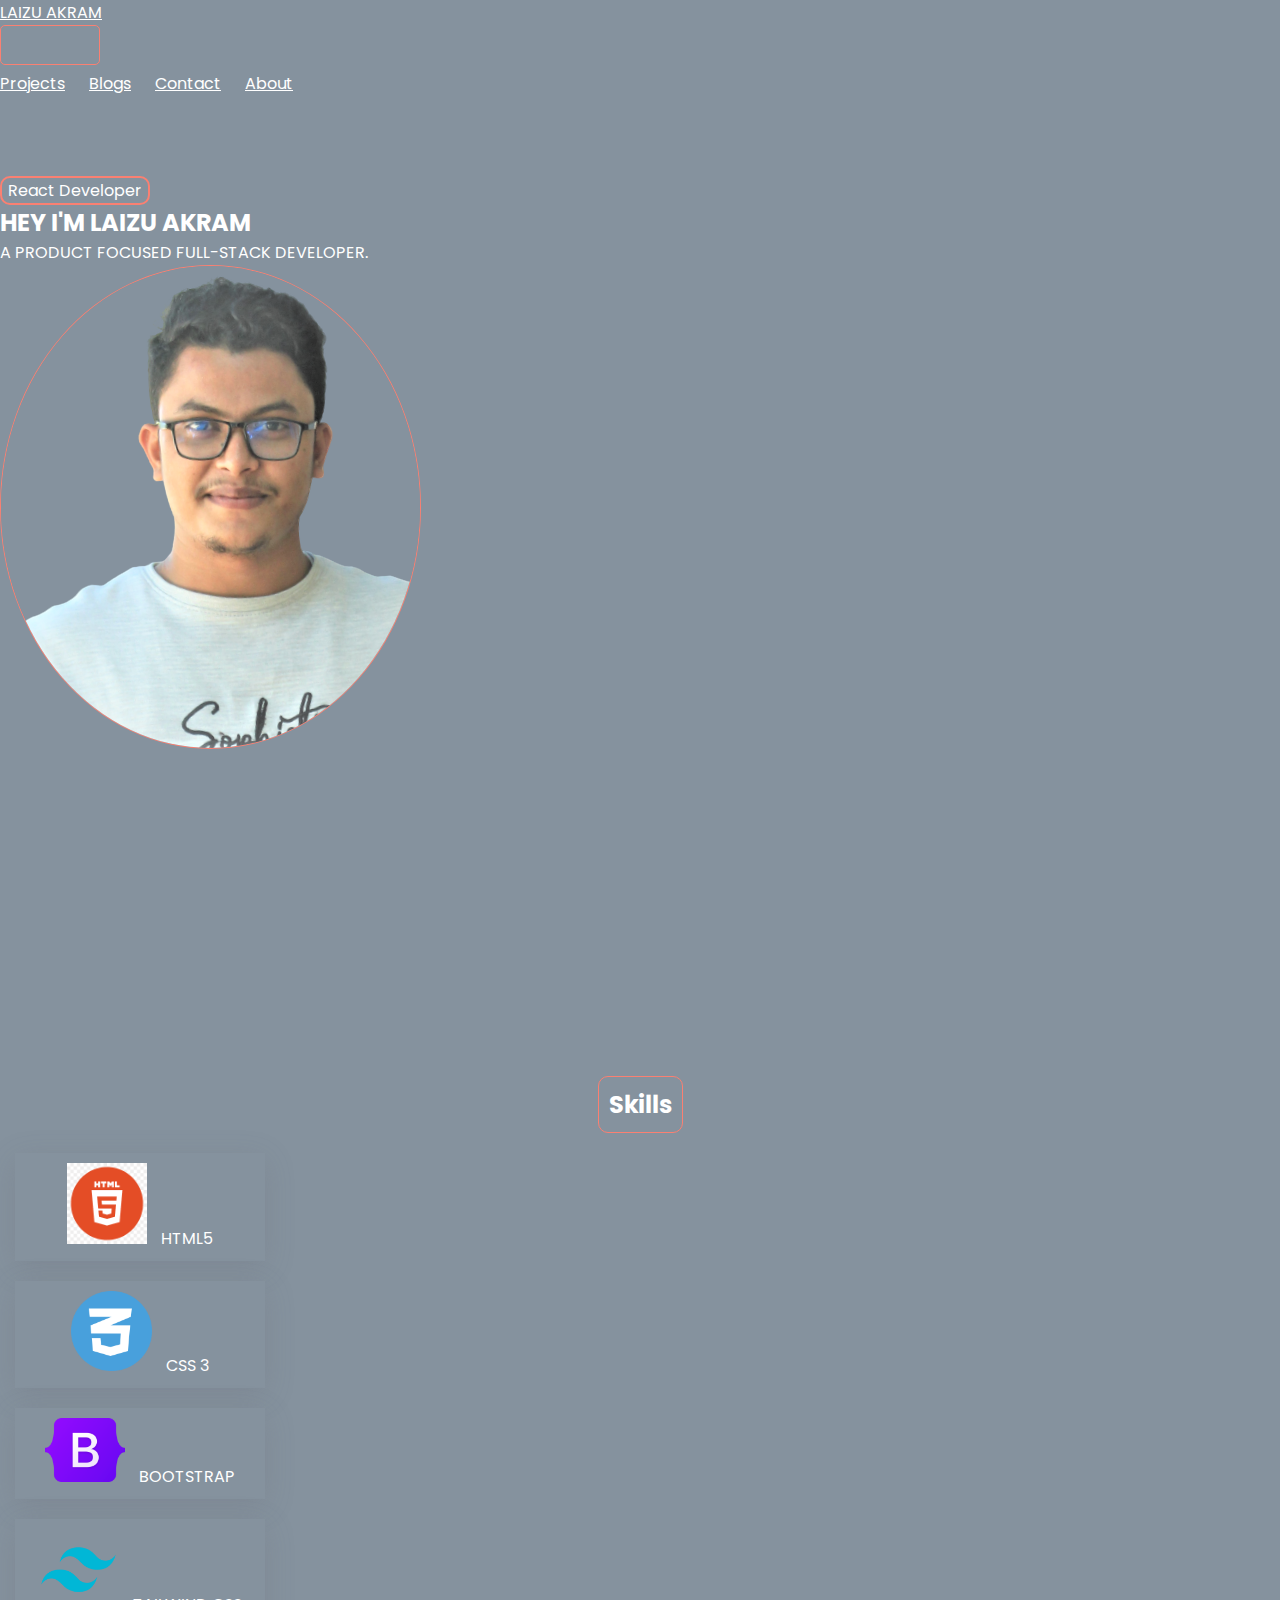
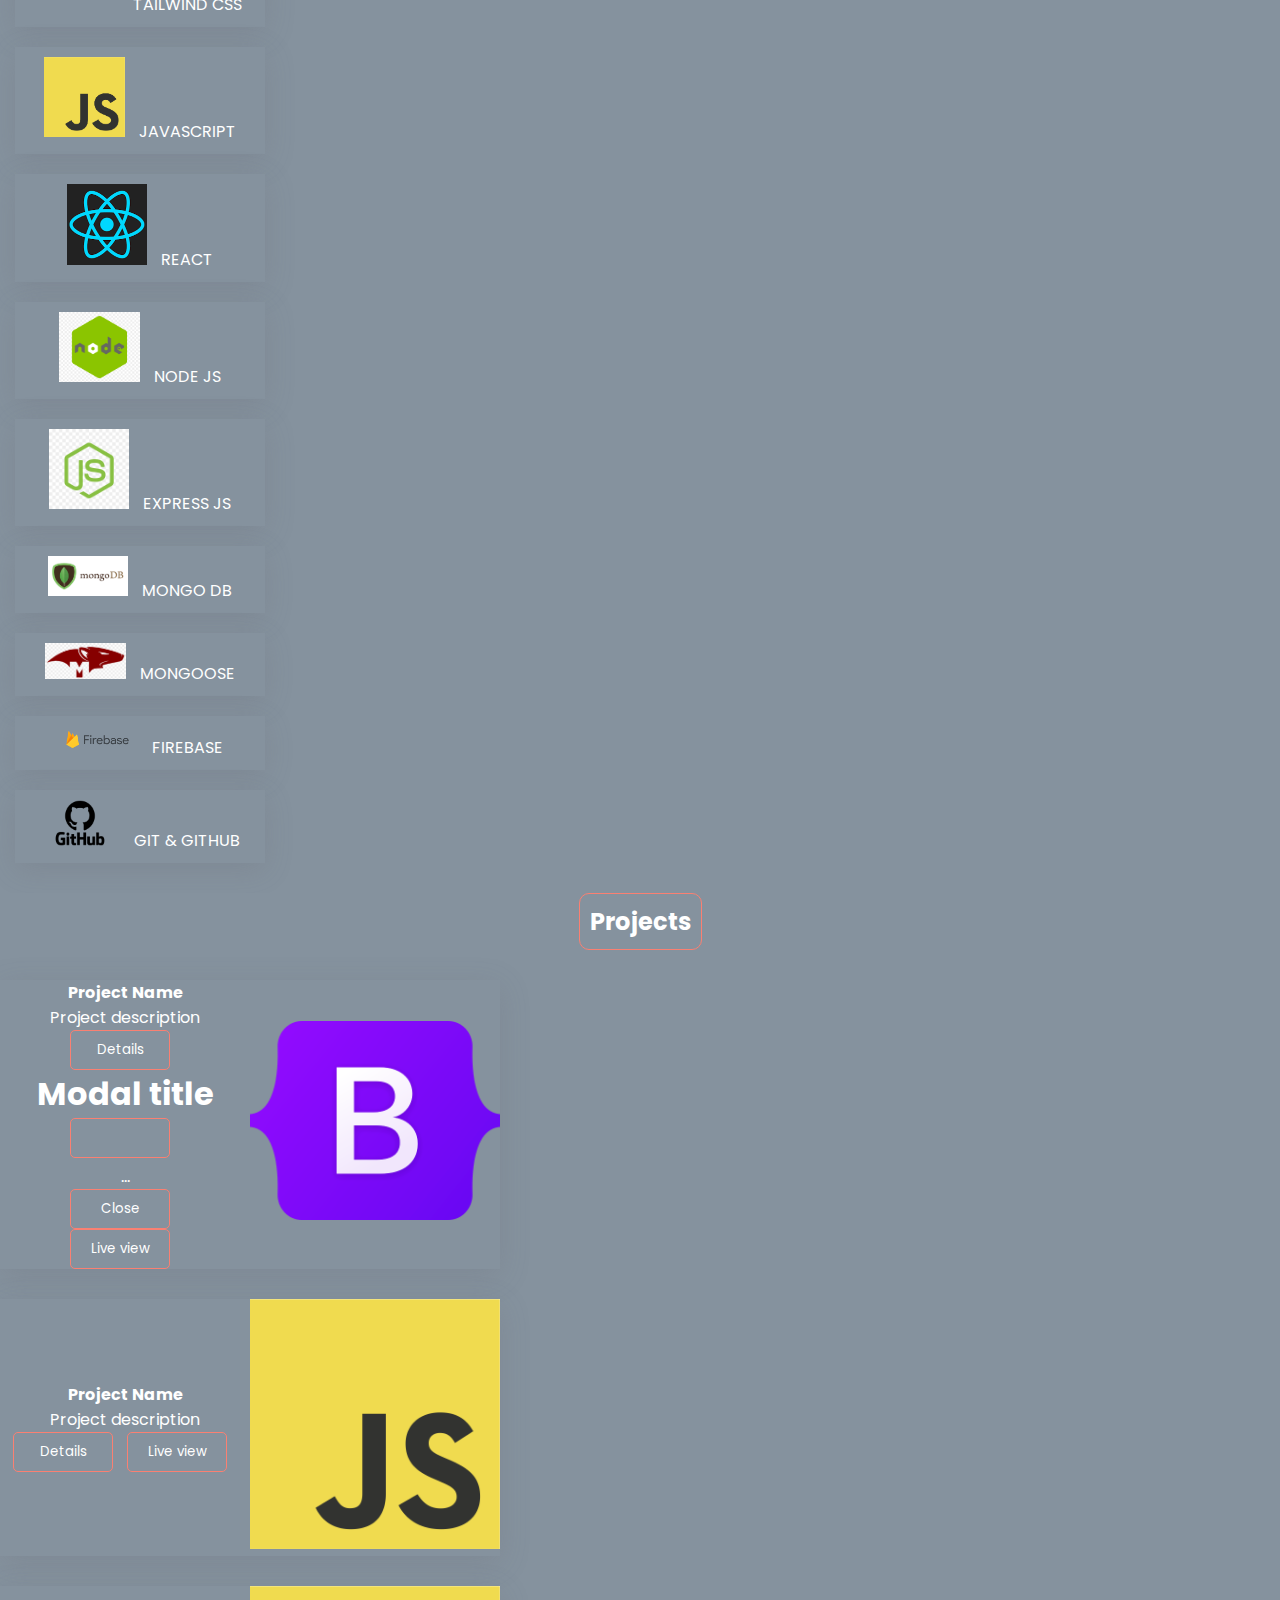
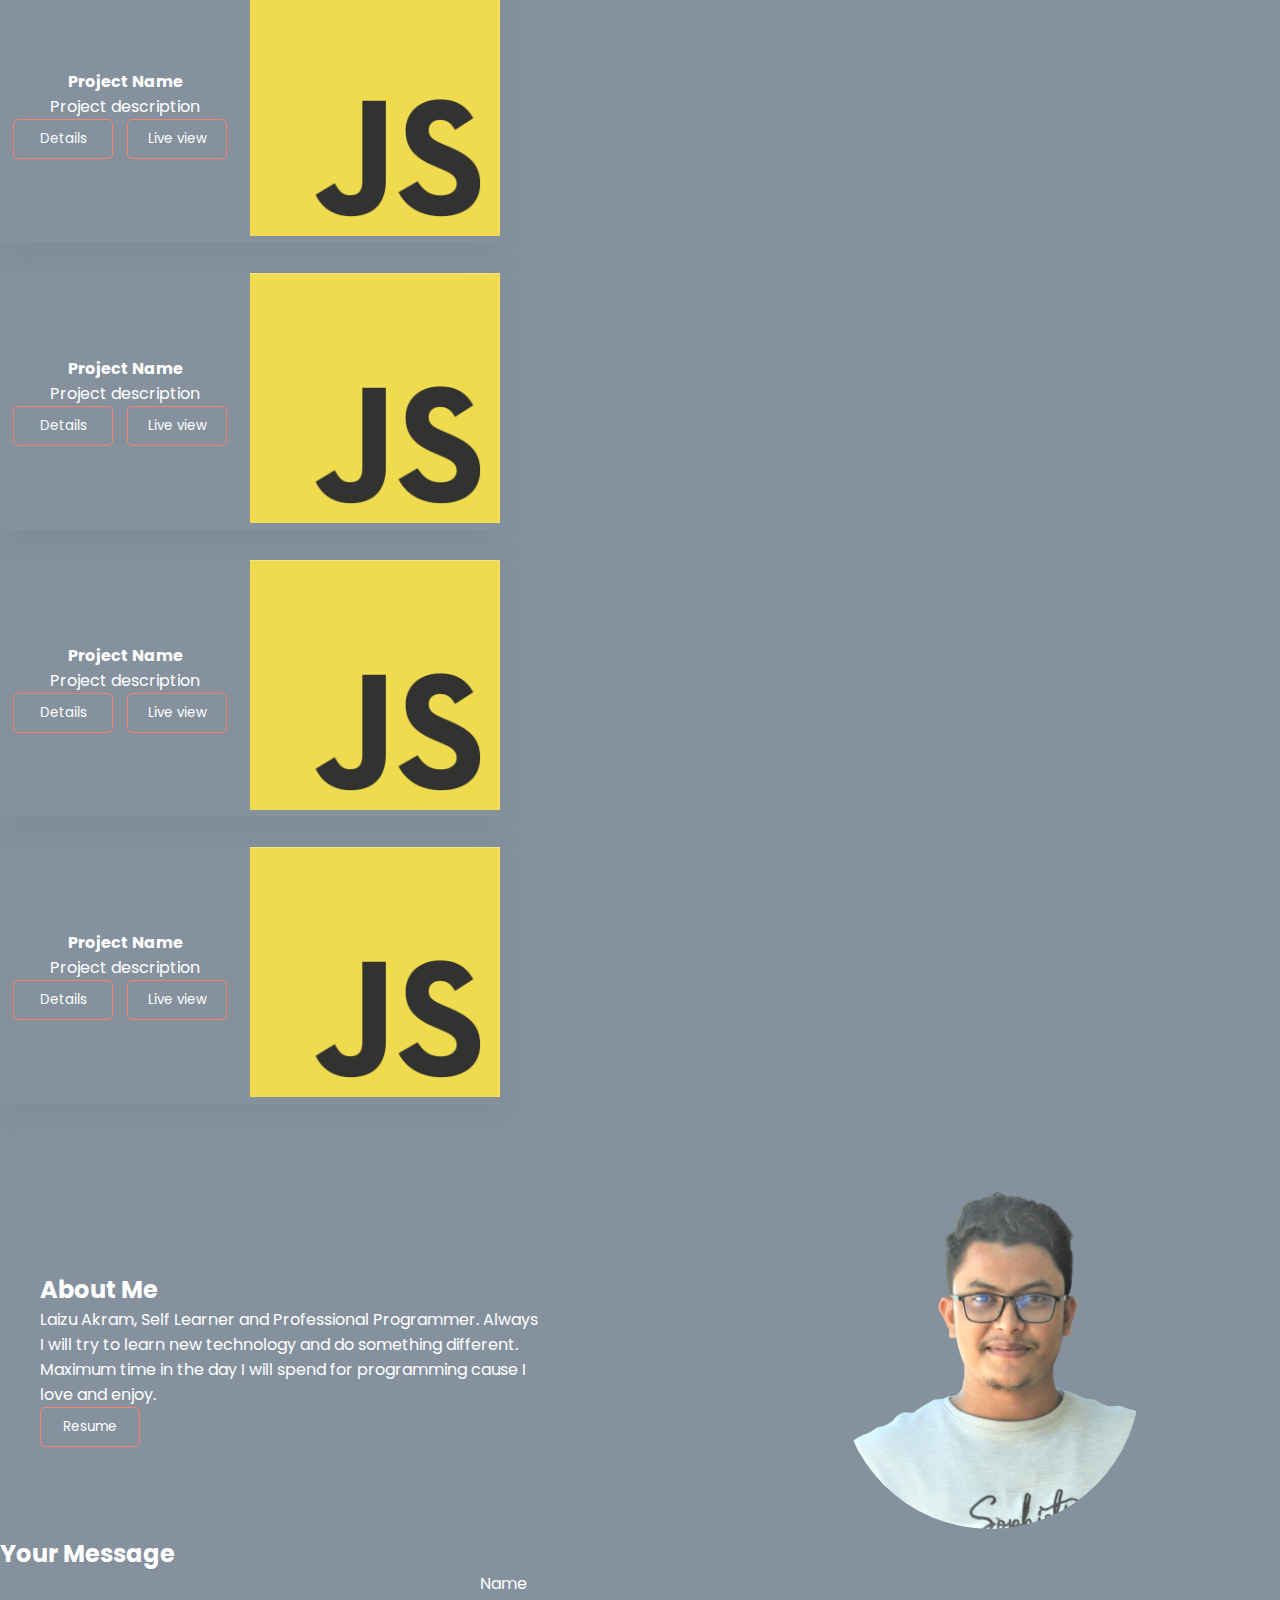
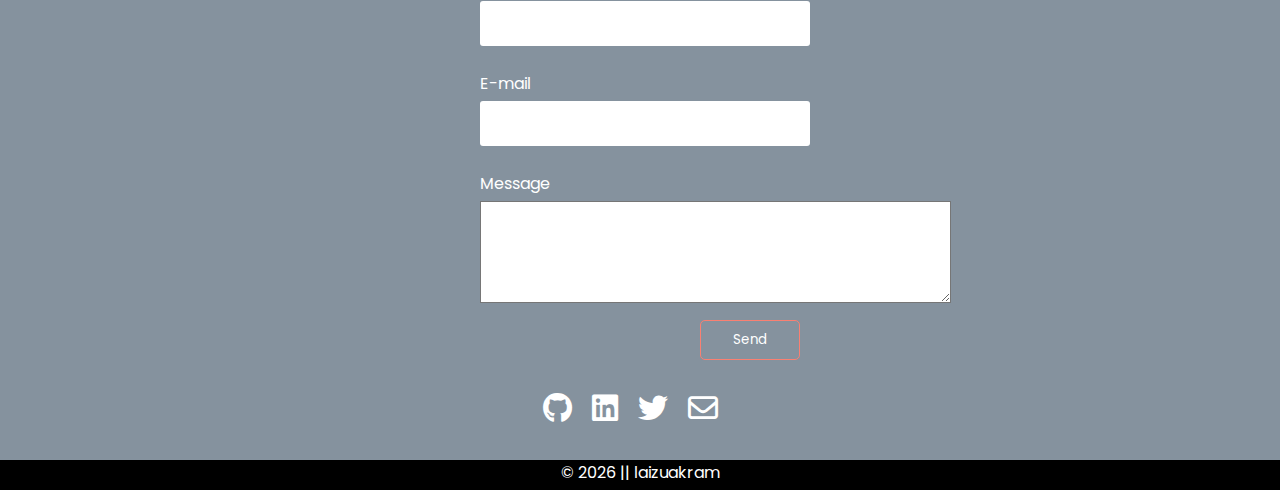
==== html/index.html @ 3538ae4a "change input focuse" ====
<!DOCTYPE html>
<html lang="en">

<head>
  <meta charset="UTF-8">
  <meta http-equiv="X-UA-Compatible" content="IE=edge">
  <meta name="viewport" content="width=device-width, initial-scale=1.0">

  <title>Laizu</title>

  <!-- Bootstrap CSS -->
  <link href="https://cdn.jsdelivr.net/npm/bootstrap@5.0.2/dist/css/bootstrap.min.css" rel="stylesheet"
    integrity="sha384-EVSTQN3/azprG1Anm3QDgpJLIm9Nao0Yz1ztcQTwFspd3yD65VohhpuuCOmLASjC" crossorigin="anonymous">

  <!--css stylesheet-->
  <link rel="stylesheet" href="../css/index.css">
  <link rel="stylesheet" href="../css/all.min.css">
  <link rel="stylesheet" href="../css/fontawesome.min.css">
</head>

<body>
  <main>
    <!-------
      navbar
    -------------->

    <nav class="navbar navbar-expand-lg navbar-dark">
      <div class="container-fluid">
        <div>
          <a class="navbar-brand text-light" href="#">
            LAIZU AKRAM
          </a>
        </div>
        <button class="navbar-toggler" type="button" data-bs-toggle="collapse" data-bs-target="#navbarNavAltMarkup"
          aria-controls="navbarNavAltMarkup" aria-expanded="false" aria-label="Toggle navigation">
          <span class="navbar-toggler-icon"></span>
        </button>
        <div class="collapse navbar-collapse justify-content-end" id="navbarNavAltMarkup">
          <div class="navbar-nav">
            <a class="nav-link" aria-current="page" href="#">Projects</a>
            <a class="nav-link" href="#">Blogs</a>
            <a class="nav-link" href="#">Contact</a>
            <a class="nav-link" href="#">About</a>

          </div>
        </div>
      </div>
    </nav>
    <!---Navbar end-->

    <!----------- --------------- --->
    <!---banner/ carousel start--->
    <section id="banner">
      <div class="container">
        <div class="row justify-content-between align-items-center">
          <div class="col-5">
            <p class="role">React Developer</p>
            <h2>HEY I'M LAIZU AKRAM </h2>
            <p>A PRODUCT FOCUSED <span class="fs-4 text-warning">FULL-STACK</span> DEVELOPER. </p>
          </div>
          <div class="col-5">
            <img class="banner-img" src="../images/banner.png" alt="developer photo">
          </div>
        </div>
      </div>
    </section>


    <!---========================-
      skills section start here-
      ======================---->
    <section id="skills">
      <h2 class="section-title">Skills</h2>
      <div class="container">
        <div class="row justify-content-between">
          <div class="skill col-3">
            <img src="../images/html.png" alt="html">
            <span>HTML5</span>
          </div>
          <div class="skill col-3">
            <img src="../images/5435244.png" alt="html">
            <span>CSS 3</span>
          </div>
          <div class="skill col-3">
            <img src="../images/bootstrap.png" alt="html">
            <span>BOOTSTRAP</span>
          </div>
          <div class="skill col-3">
            <img src="../images/tailwind.png" alt="html">
            <span>TAILWIND CSS</span>
          </div>
          <div class="skill col-3">
            <img src="../images/JavaScript-logo.png" alt="html">
            <span>JAVASCRIPT</span>
          </div>
          <div class="skill col-3">
            <img src="../images/react.png" alt="html">
            <span>REACT</span>
          </div>
          <div class="skill col-3">
            <img src="../images/node js.png" alt="html">
            <span>NODE JS</span>
          </div>
          <div class="skill col-3">
            <img src="../images/express js.png" alt="html">
            <span>EXPRESS JS</span>
          </div>
          <div class="skill col-3">
            <img src="../images/mongodb.png" alt="html">
            <span>MONGO DB</span>
          </div>
          <div class="skill col-3">
            <img src="../images/mongoose.png" alt="html">
            <span>MONGOOSE</span>
          </div>
          <div class="skill col-3">
            <img src="../images/firebase.png" alt="html">
            <span>FIREBASE</span>
          </div>
          <div class="skill col-3">
            <img src="../images/github.png" alt="html">
            <span>GIT & GITHUB</span>
          </div>
        </div>
      </div>
    </section>

    <!---========================-
      skills section END-
      =========0=============---->

    <section id="projects">
      <h2 class="section-title mt-5">Projects</h2>
      <div class="container">
        <div class="row justify-content-between">
          <div class="project col-5">
            <div class="project-title">
              <h4>Project Name</h4>
              <p>Project description</p>
              <!-- Button trigger modal -->
              <Button data-bs-toggle="modal" data-bs-target="#exampleModal">
                Details
              </Button>

              <!-- Modal -->
              <div class="modal fade" id="exampleModal" tabindex="-1" aria-labelledby="exampleModalLabel"
                aria-hidden="true">
                <div class="modal-dialog">
                  <div class="modal-content">
                    <div class="modal-header">
                      <h1 class="modal-title fs-5" id="exampleModalLabel">Modal title</h1>
                      <button type="button" class="btn-close" data-bs-dismiss="modal" aria-label="Close"></button>
                    </div>
                    <div class="modal-body">
                      ...
                    </div>
                    <div class="modal-footer">
                      <Button data-bs-dismiss="modal">Close</Button>
                    </div>
                  </div>
                </div>
              </div>
              <Button>Live view</Button>

            </div>
            <div class="project-img">
              <img src="../images/bootstrap.png" alt="">
            </div>
          </div>
          <div class="project col-5">
            <div class="project-title">
              <h4>Project Name</h4>
              <p>Project description</p>
              <Button>Details</Button>
              <Button>Live view</Button>
            </div>
            <div class="project-img">
              <img src="../images/JavaScript-logo.png" alt="">
            </div>
          </div>
          <div class="project col-5">
            <div class="project-title">
              <h4>Project Name</h4>
              <p>Project description</p>
              <Button>Details</Button>
              <Button>Live view</Button>
            </div>
            <div class="project-img">
              <img src="../images/JavaScript-logo.png" alt="">
            </div>
          </div>
          <div class="project col-5">
            <div class="project-title">
              <h4>Project Name</h4>
              <p>Project description</p>
              <Button>Details</Button>
              <Button>Live view</Button>
            </div>
            <div class="project-img">
              <img src="../images/JavaScript-logo.png" alt="">
            </div>
          </div>
          <div class="project col-5">
            <div class="project-title">
              <h4>Project Name</h4>
              <p>Project description</p>
              <Button>Details</Button>
              <Button>Live view</Button>
            </div>
            <div class="project-img">
              <img src="../images/JavaScript-logo.png" alt="">
            </div>
          </div>
          <div class="project col-5">
            <div class="project-title">
              <h4>Project Name</h4>
              <p>Project description</p>
              <Button>Details</Button>
              <Button>Live view</Button>
            </div>
            <div class="project-img">
              <img src="../images/JavaScript-logo.png" alt="">
            </div>
          </div>
        </div>
      </div>
    </section>

    <!--==========================
      about me section start here
    =============================-->
    <section id="about">
      <div class="about-description">
        <h2>About Me</h2>
        <p>Laizu Akram, Self Learner and Professional Programmer. Always I will try to learn new technology and do
          something different. Maximum time in the day I will spend for programming cause I love and enjoy. </p>
        <Button>Resume</Button>
      </div>
      <div class="about-image">
        <img src="../images/banner.png" alt="developer">
      </div>
    </section>

    <!--========================
    message  section start here
    ===========================-->

    <section id="message">
      <h2 class="text-center py-5 text-warning">Your Message</h2>

      <div class="message-box">
        <div class="message-input">
          <p>Name</p>
          <input type="text">
        </div>
        <div class="message-input">
          <p>E-mail</p>
          <input type="text" name="email">
        </div>
        <div class="message-input">
          <p>Message</p>
          <textarea cols="40" rows="5"></textarea>
        </div>
        <div class="submit-button">
          <Button>Send</Button>
        </div>
      </div>
    </section>

    <!--=====================
    social link 
    ========================-->
    <section id="social-icon">
      <a href="https://github.com/laizuakram1" target="_blank">
        <i class="fa-brands fa-github"></i>
      </a>
      <a href="https://www.linkedin.com/in/laizu-akram-b37353201/" target="_blank">
        <i class="fa-brands fa-linkedin"></i>
      </a>
      <a href="https://twitter.com/LaizuAkram" target="_blank">
        <i class="fa-brands fa-twitter"></i>
      </a>
      <a href="https://mail.google.com/mail/u/0/#inbox" target="_blank">
        <i class="fa-regular fa-envelope"></i>
      </a>


    </section>

  </main>
  <footer>
    <span>&COPY; <script>document.write( new Date().getFullYear() );</script> || laizuakram</span>
  </footer>













  <!-- Bootstrap Bundle with Popper -->
  <script src="https://cdn.jsdelivr.net/npm/bootstrap@5.0.2/dist/js/bootstrap.bundle.min.js"
    integrity="sha384-MrcW6ZMFYlzcLA8Nl+NtUVF0sA7MsXsP1UyJoMp4YLEuNSfAP+JcXn/tWtIaxVXM"
    crossorigin="anonymous"></script>
</body>

</html>
---- css/index.css ----
/* googel font */
@import url('https://fonts.googleapis.com/css2?family=Poppins:ital,wght@0,100;0,200;0,300;0,400;0,500;1,100;1,200;1,300;1,400&family=Raleway:ital,wght@0,400;0,500;1,300&display=swap');


*{
    margin:0;
    padding:0;
    font-family: 'Poppins', sans-serif;
    background-color: #85929E ;
    box-sizing: border-box;
    color:white;

}
Button{
    width:100px;
    height:40px;
    border:1px solid #FA8072;
    border-radius: 5px;
    margin-right: 10px;
    transition:0.3s;
}
Button:hover{
    background-color: #FA8072;
    border:none;
    border-radius: 3px;
}
.nav-link{
    transition:0.3s;
    margin-right: 20px;
    
}

.nav-link:hover{
    background-color: #FA8072;
    border-radius: 5px;
    border: none;  
}

/*banner style start*/
#banner{
    height:100vh;
    margin-top: 80px; 
   
}
.role{
    width:150px;
    text-align: center;
    border:2px solid #FA8072 ;
    border-radius: 10px;
}
.banner-img{
    border:1px solid #FA8072;
    border-radius:100%;
}

/*------banner style end------*/

/*===============
skills section style start here
==============================*/
#skills{
    text-align: center;
}
.skill{
    width:250px;
    padding:10px;
    margin: 20px 15px;
    box-shadow: rgba(100, 100, 111, 0.2) 0px 7px 29px 0px;
    transition:0.3s;
    
}
.skill:hover{
    background-color:#FA8072;
    border-radius: 3px;
    border:none;
}
.skill img{
    width:35%;
    margin-right:10px;
}

/*===============  
skills section style end here
==============================*/

/*project section style start here*/
#projects{
    margin-top:30px;
    margin-bottom:80px;
    text-align: center;
}
.project{
    width:500px;
    display:flex;
    margin-top: 30px;
    justify-content: space-between;
    align-items: center;
    box-shadow: rgba(100, 100, 111, 0.2) 0px 7px 29px 0px;
    transition:0.3s;
    
   
}

.project-title{
    width:50%;
    text-align: center;

    
    
}

.project-img{
    width:50%;
}

.project-img img{
    width:100%;

    
}

.section-title{
    border:1px solid #FA8072;
    border-radius: 10px;
    text-align: center;
    padding:10px;
    display:inline-block;
    transition:0.3s;
}
.section-title:hover{
    background-color:#FA8072;
    border:none;
    border-radius: 5px;
    cursor:pointer;
}

/*project section style end*/


/*about section style start here*/
#about{
    max-width: 1200px;
    display:flex;
    justify-content: space-between;
    align-items: center;
   margin:auto;
}
.about-description{
    width:500px;
}
.about-image{
    width:500px;
    text-align:center;
}
.about-image img{
    width:300px;
    border-radius: 300px;
    
}
/*about section style end here*/



/*message section style start here*/
#message{
    width:100%;
    justify-content: center;
    
   
}
.message-box{
    width:400px;
    margin-left:480px;
  
}
.message-input p{
    margin-bottom: 5px;
}
.message-input input {
    width: 330px;
    height: 45px;
    border-radius: 3px;
    border-style: none;
    background-color: white;
    margin-bottom: 25px;
}

.message-input textarea{
    background-color: white;
}
.submit-button {
    text-align: end;
    margin-right: 70px;
    margin-top: 10px;
}

input:focus { 
    outline: none !important;
    border-color: #FFA500;
    box-shadow: 0 0 10px #FFA500;
}
textarea:focus{
    outline:none !important;
    border-color:#FFA500;
    box-shadow: 0 0 10px #FFA500;
}

/*social linke style*/

#social-icon{
    height:100px;
    display:flex;
    justify-content: center;
    align-items: center;
}
#social-icon a i{
    margin-right:20px;
    font-size: 30px;
    color:white;
    transition: 0.3s;
}
#social-icon a i:hover{
    color:#FA8072;
}


footer{
    background-color: black;
    height:30px;
    text-align: center;

}
footer span{
    background-color: black;
    color:white;
}
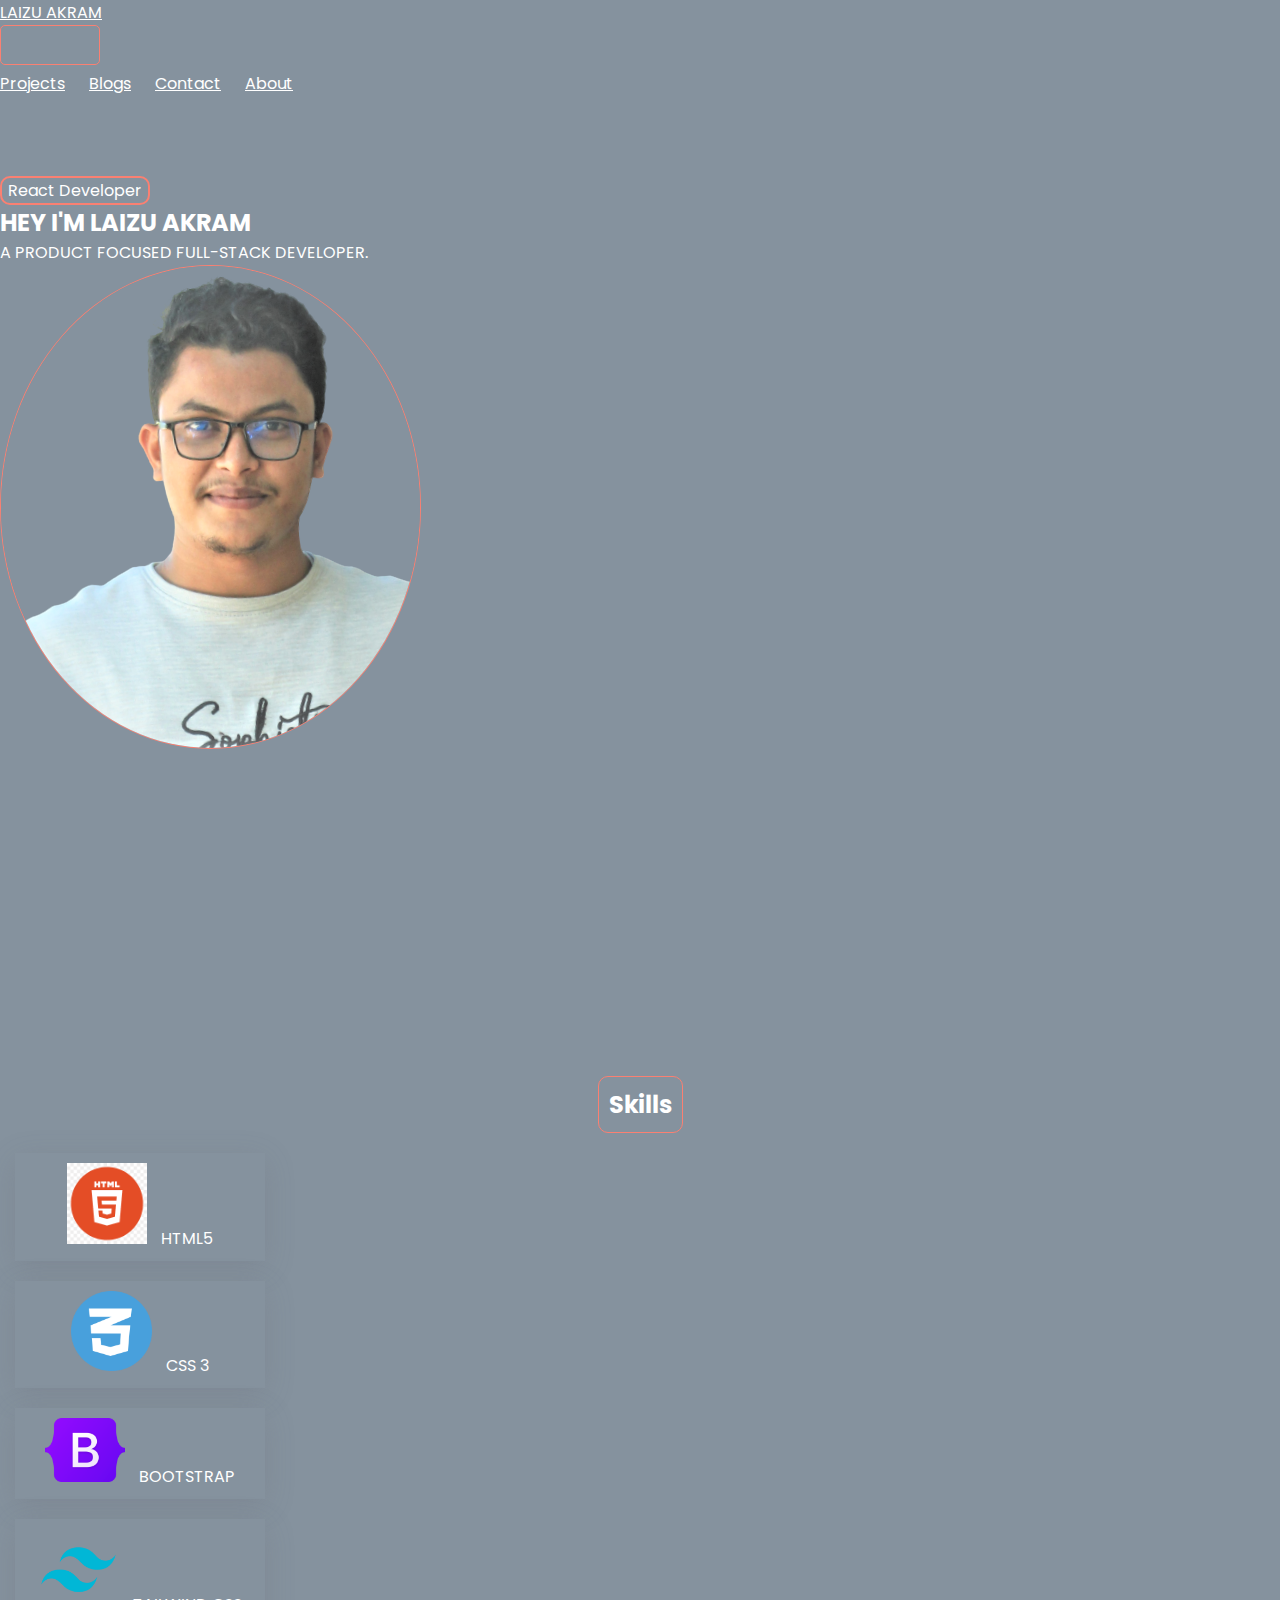
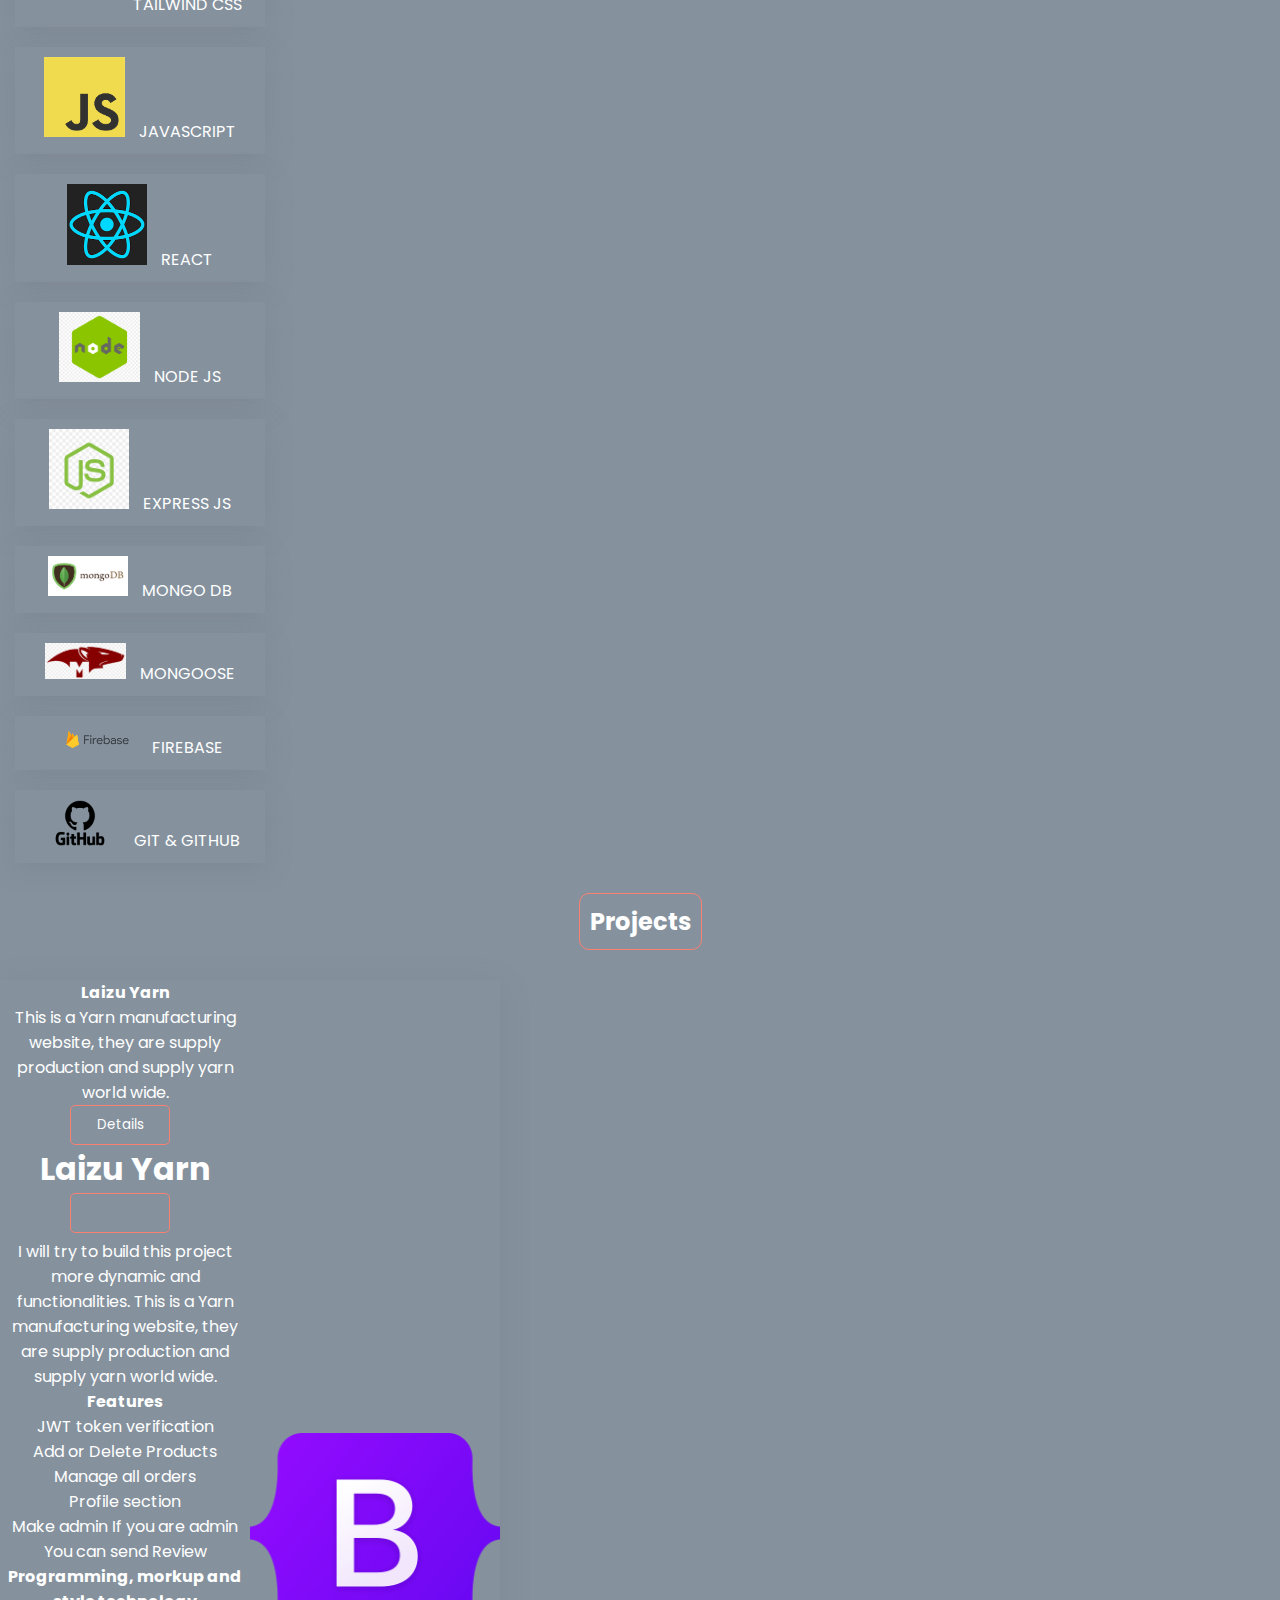
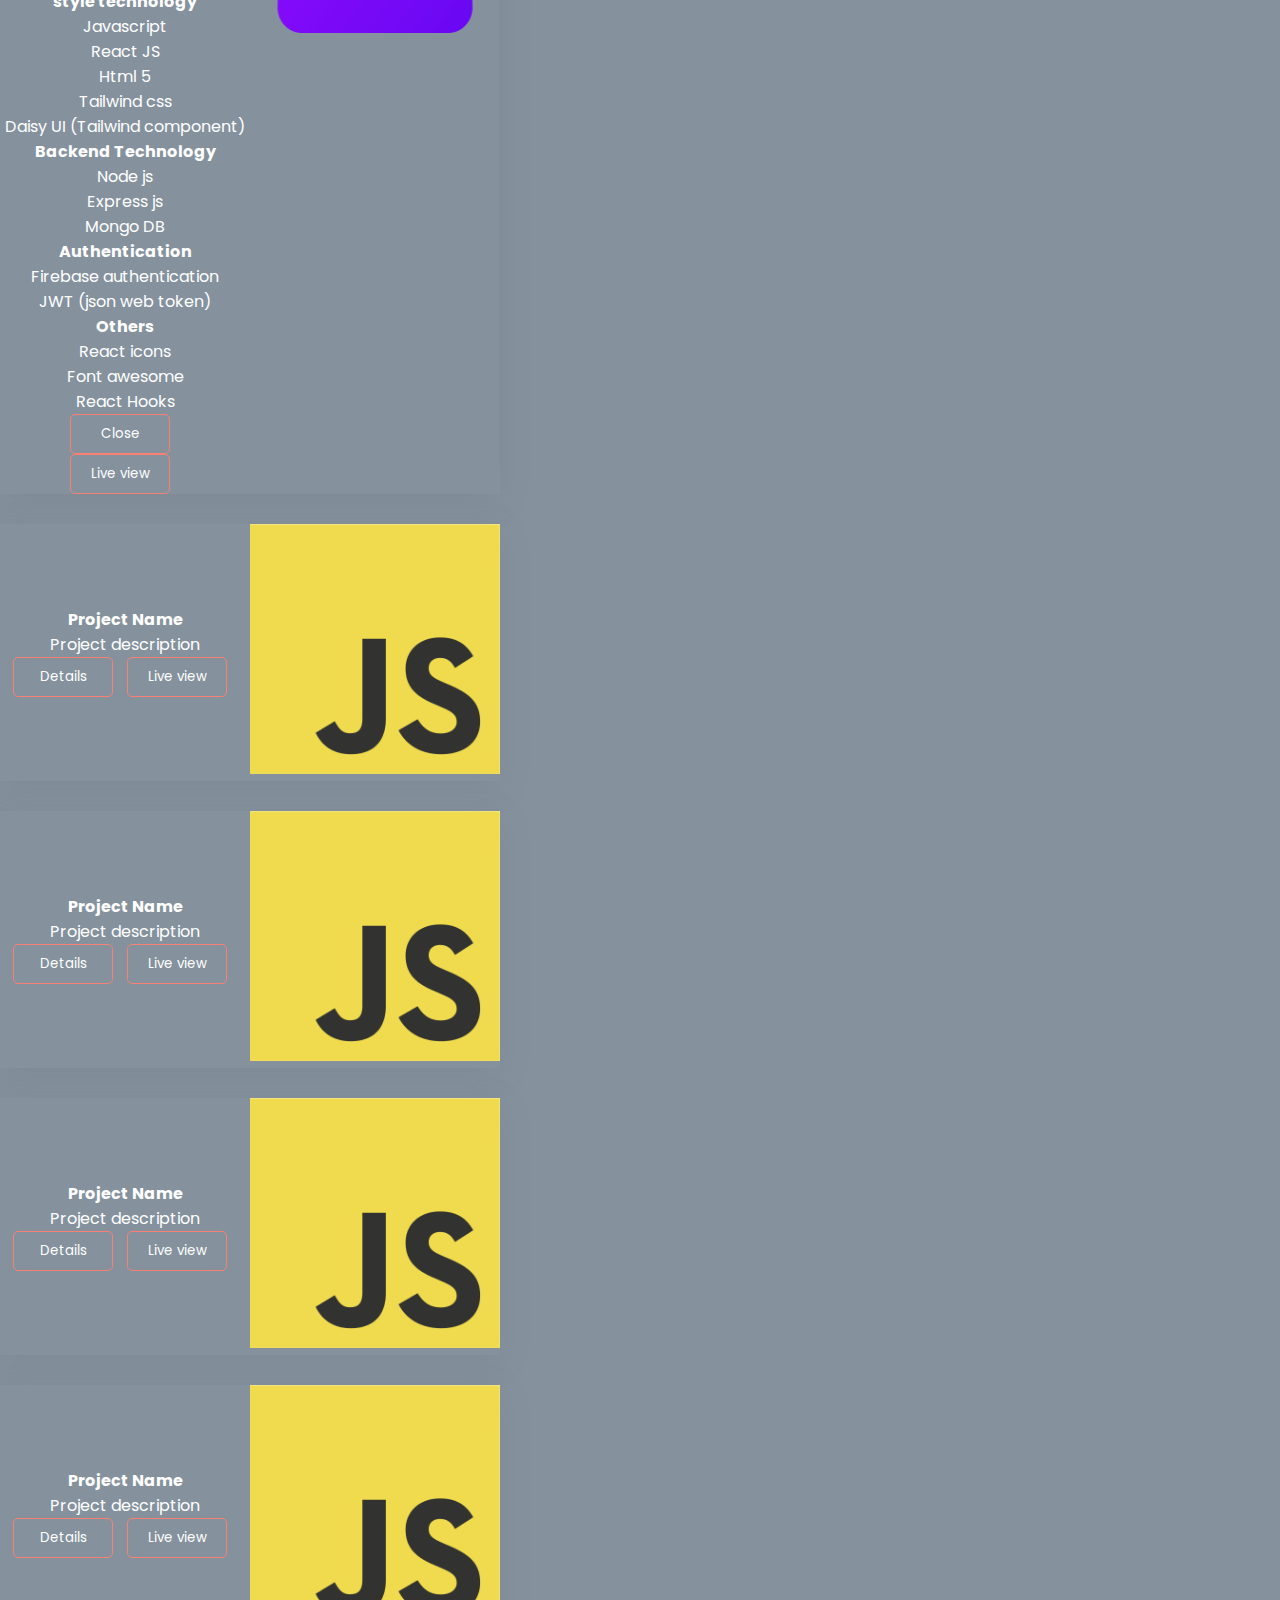
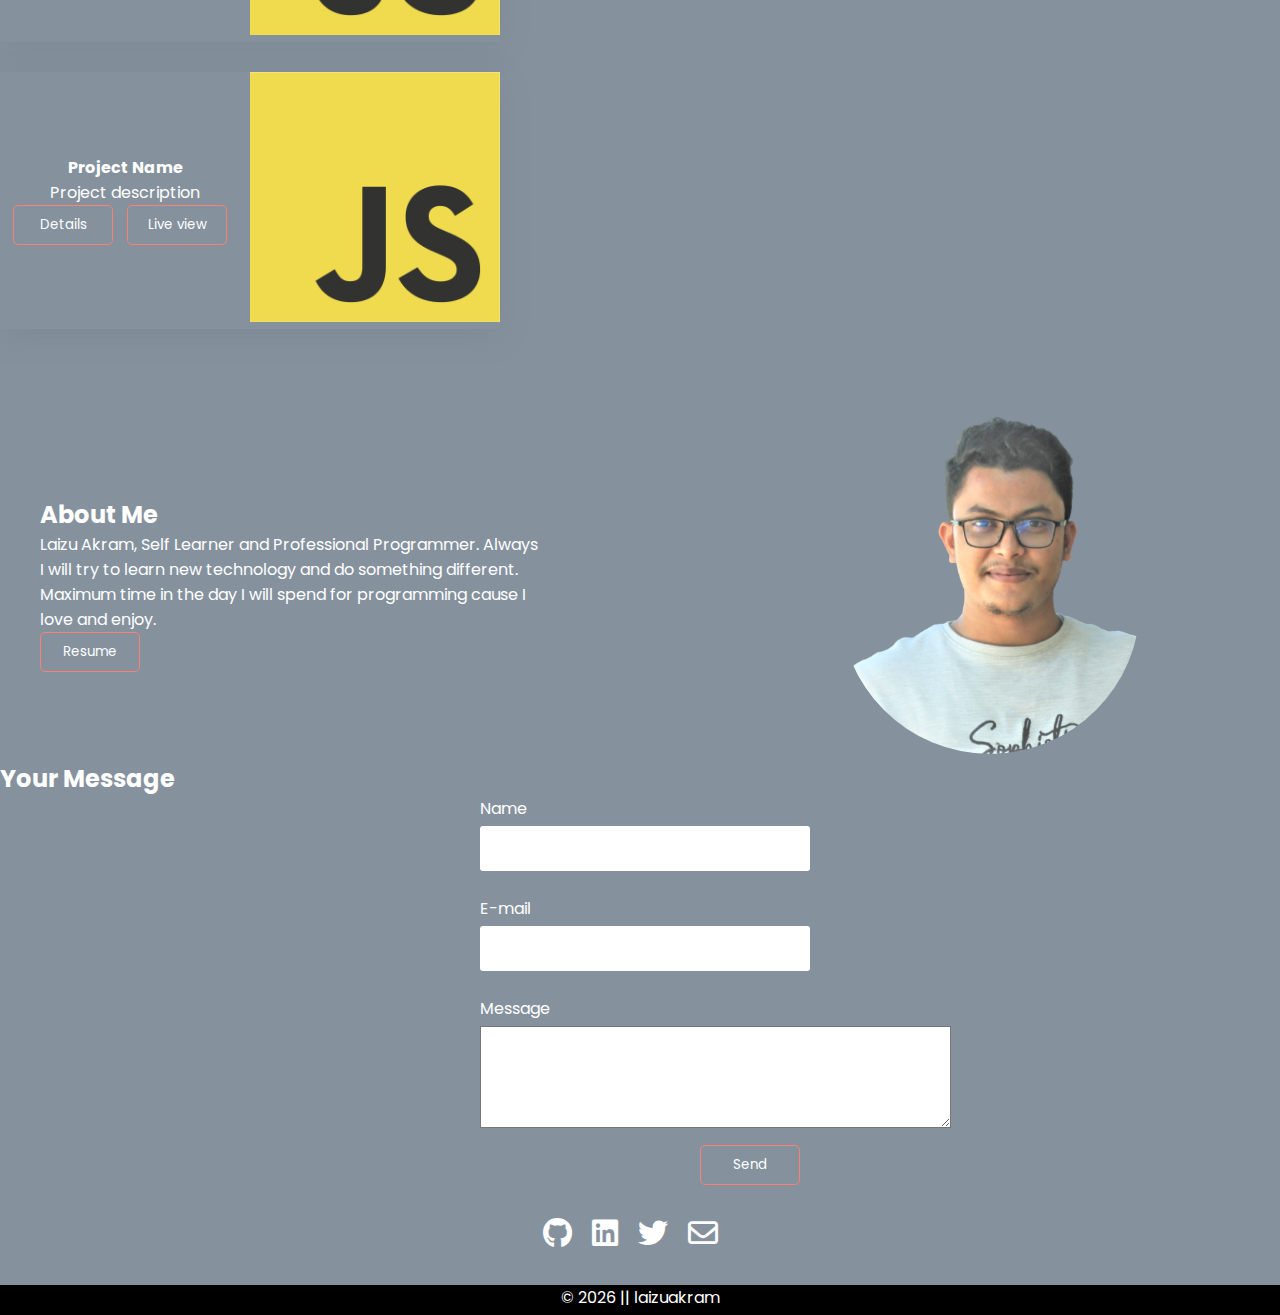
==== commit 100348c1: "create project details" ====
--- a/html/index.html
+++ b/html/index.html
@@ -135,8 +135,8 @@
         <div class="row justify-content-between">
           <div class="project col-5">
             <div class="project-title">
-              <h4>Project Name</h4>
-              <p>Project description</p>
+              <h4>Laizu Yarn</h4>
+              <p>This is a Yarn manufacturing website, they are supply production and supply yarn world wide.</p>
               <!-- Button trigger modal -->
               <Button data-bs-toggle="modal" data-bs-target="#exampleModal">
                 Details
@@ -148,11 +148,50 @@
                 <div class="modal-dialog">
                   <div class="modal-content">
                     <div class="modal-header">
-                      <h1 class="modal-title fs-5" id="exampleModalLabel">Modal title</h1>
+                      <h1 class="modal-title fs-5" id="exampleModalLabel">Laizu Yarn</h1>
                       <button type="button" class="btn-close" data-bs-dismiss="modal" aria-label="Close"></button>
                     </div>
-                    <div class="modal-body">
-                      ...
+                    <div class="modal-body text-start">
+                      <p>I will try to build this project more dynamic and functionalities. This is a Yarn manufacturing website, they are supply production and supply yarn world wide.</p>
+
+                     <h4>Features</h4>
+                     <ul>
+                      <li>JWT token verification</li>
+                      <li>Add or Delete Products</li>
+                      <li>Manage all orders</li>
+                      <li>Profile section</li>
+                      <li>Make admin If you are admin</li>
+                      <li>You can send Review</li>
+                     </ul>
+
+                     <h4>Programming, morkup and style technology</h4>
+                     <ul>
+                      <li>Javascript</li>
+                      <li>React JS</li>
+                      <li>Html 5</li>
+                      <li>Tailwind css</li>
+                      <li>Daisy UI (Tailwind component)</li>
+                     </ul>
+
+                     <h4>Backend Technology</h4>
+                     <ul>
+                      <li>Node js</li>
+                      <li>Express js</li>
+                      <li>Mongo DB</li>
+                     </ul>
+
+                     <h4>Authentication</h4>
+                     <ul>
+                      <li>Firebase authentication</li>
+                      <li>JWT (json web token)</li>
+                     </ul>
+
+                     <h4>Others</h4>
+                     <ul>
+                      <li>React icons</li>
+                      <li>Font awesome</li>
+                      <li>React Hooks</li>
+                     </ul>
                     </div>
                     <div class="modal-footer">
                       <Button data-bs-dismiss="modal">Close</Button>
@@ -160,7 +199,8 @@
                   </div>
                 </div>
               </div>
-              <Button>Live view</Button>
+              <a href="https://laizu-yarn.web.app/" target="_blank"><Button> Live view</Button></a>
+              
 
             </div>
             <div class="project-img">
--- a/css/index.css
+++ b/css/index.css
@@ -103,10 +103,7 @@
 
 .project-title{
     width:50%;
-    text-align: center;
-
-    
-    
+    text-align: center;   
 }
 
 .project-img{
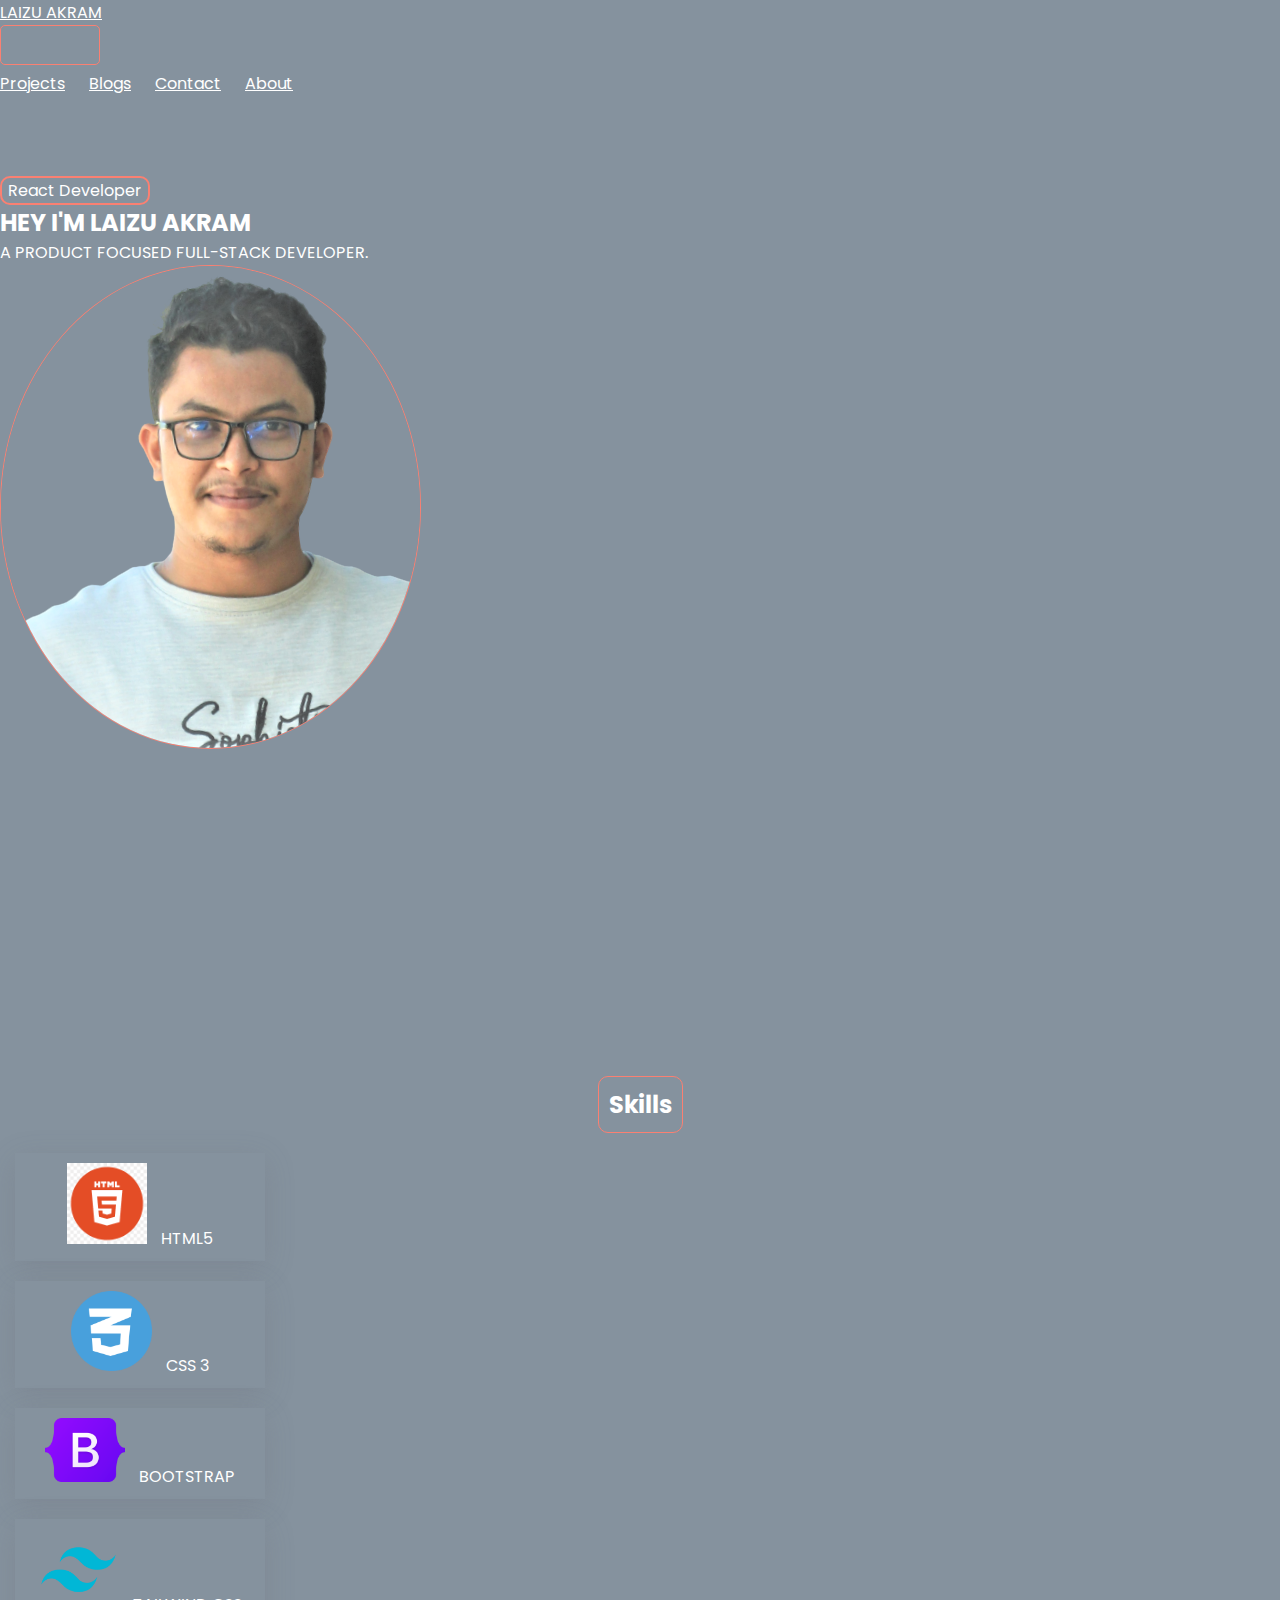
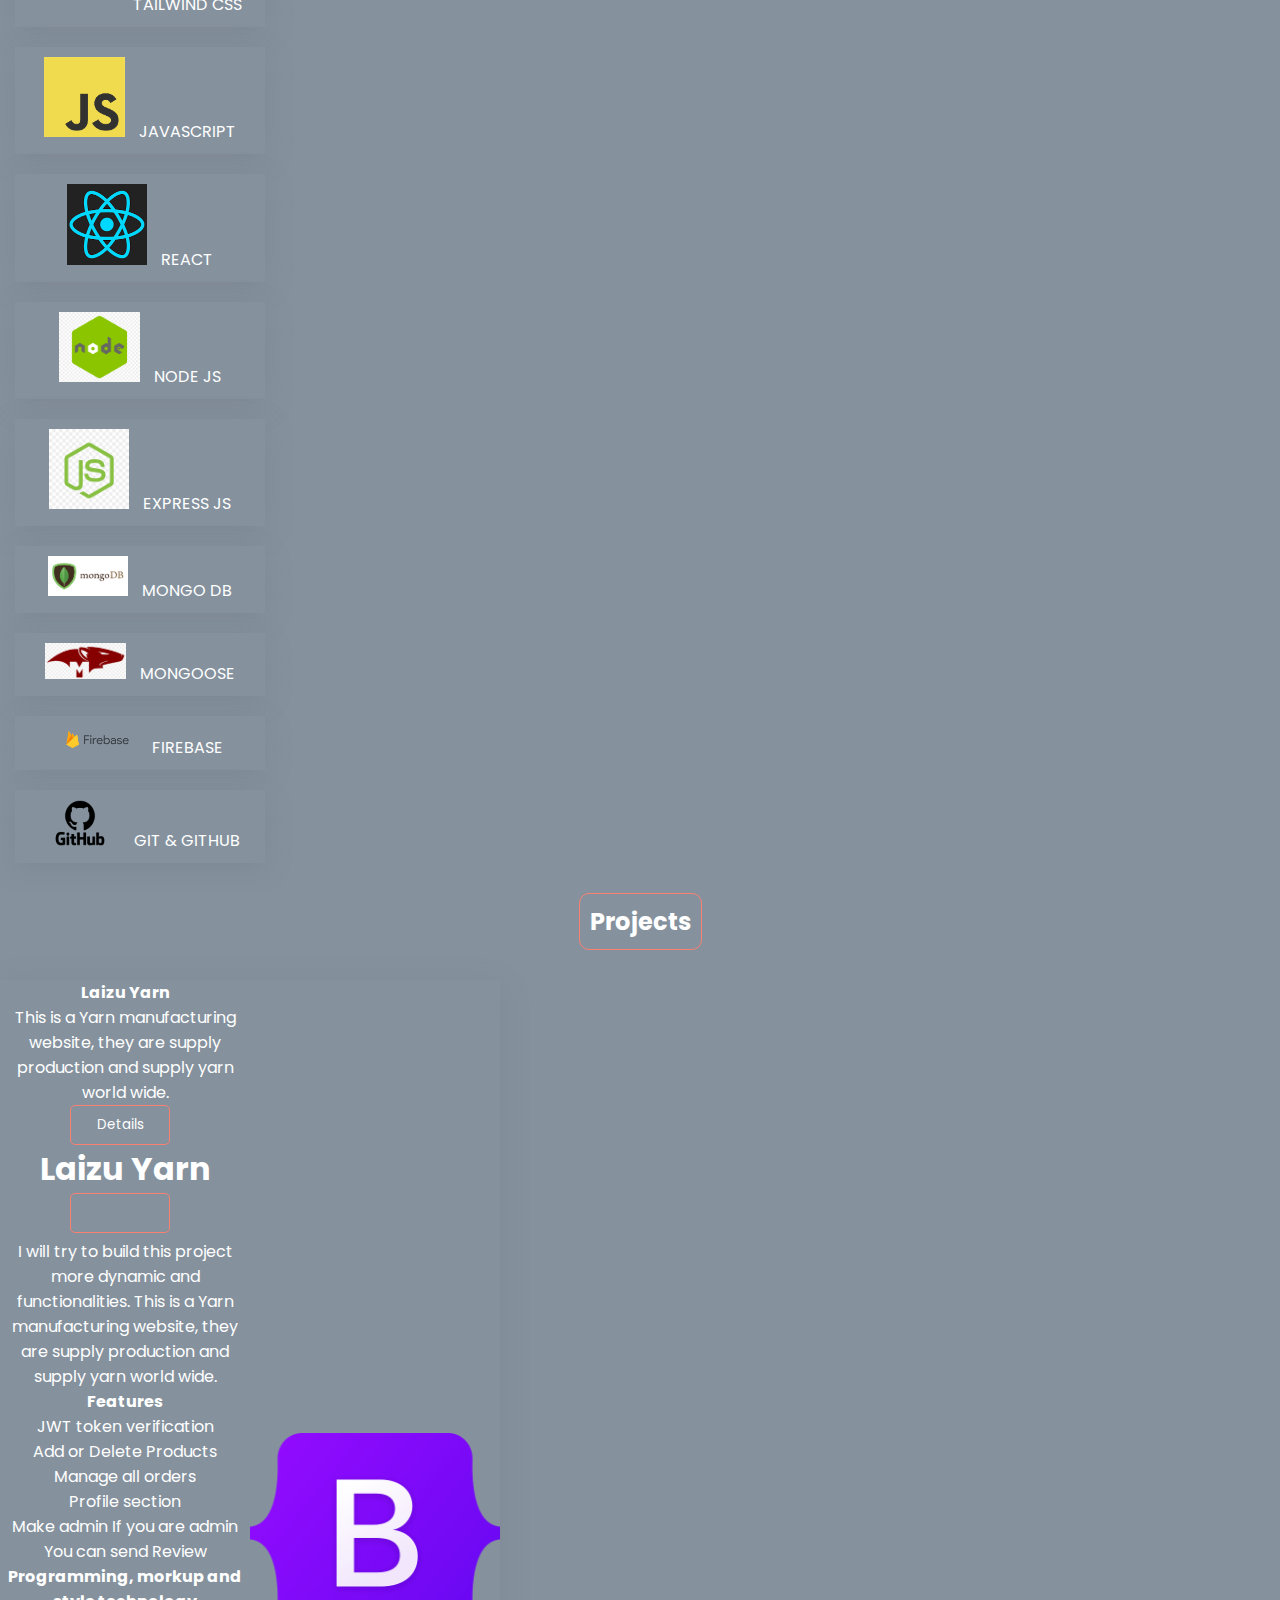
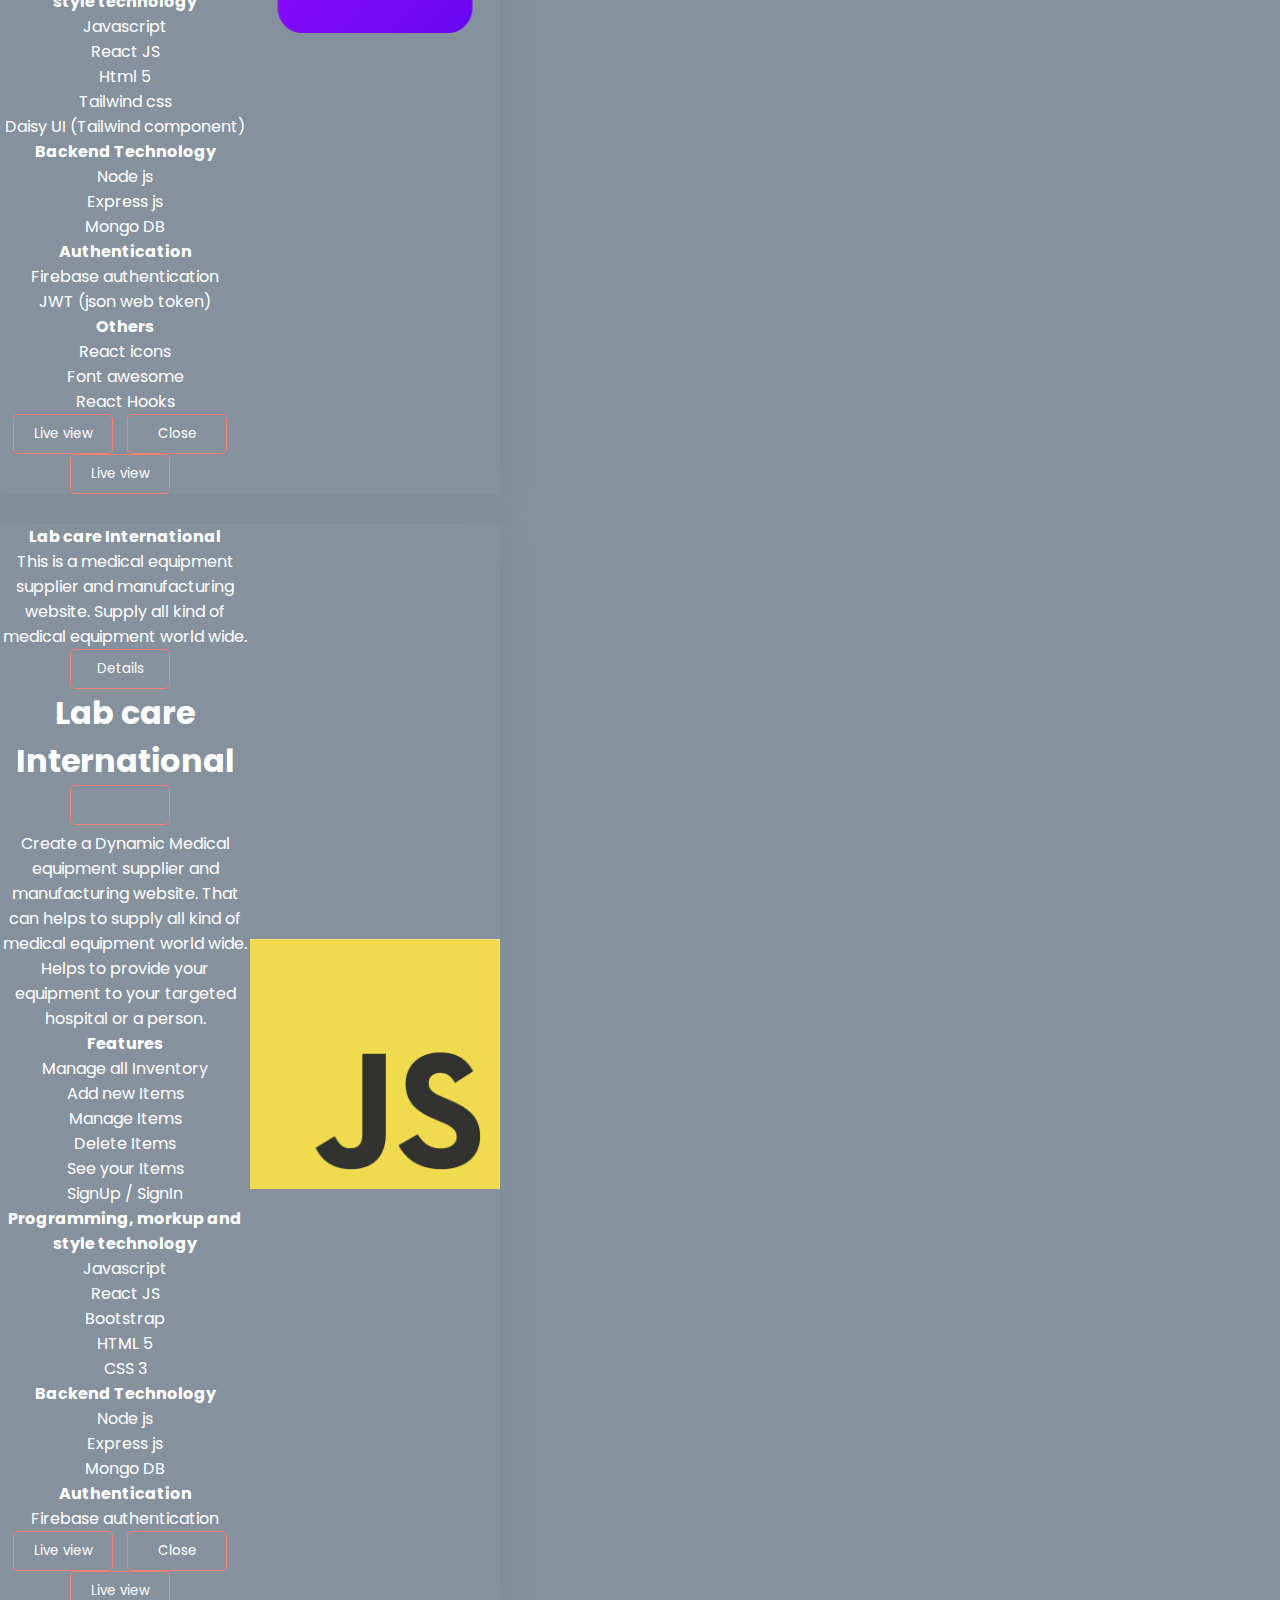
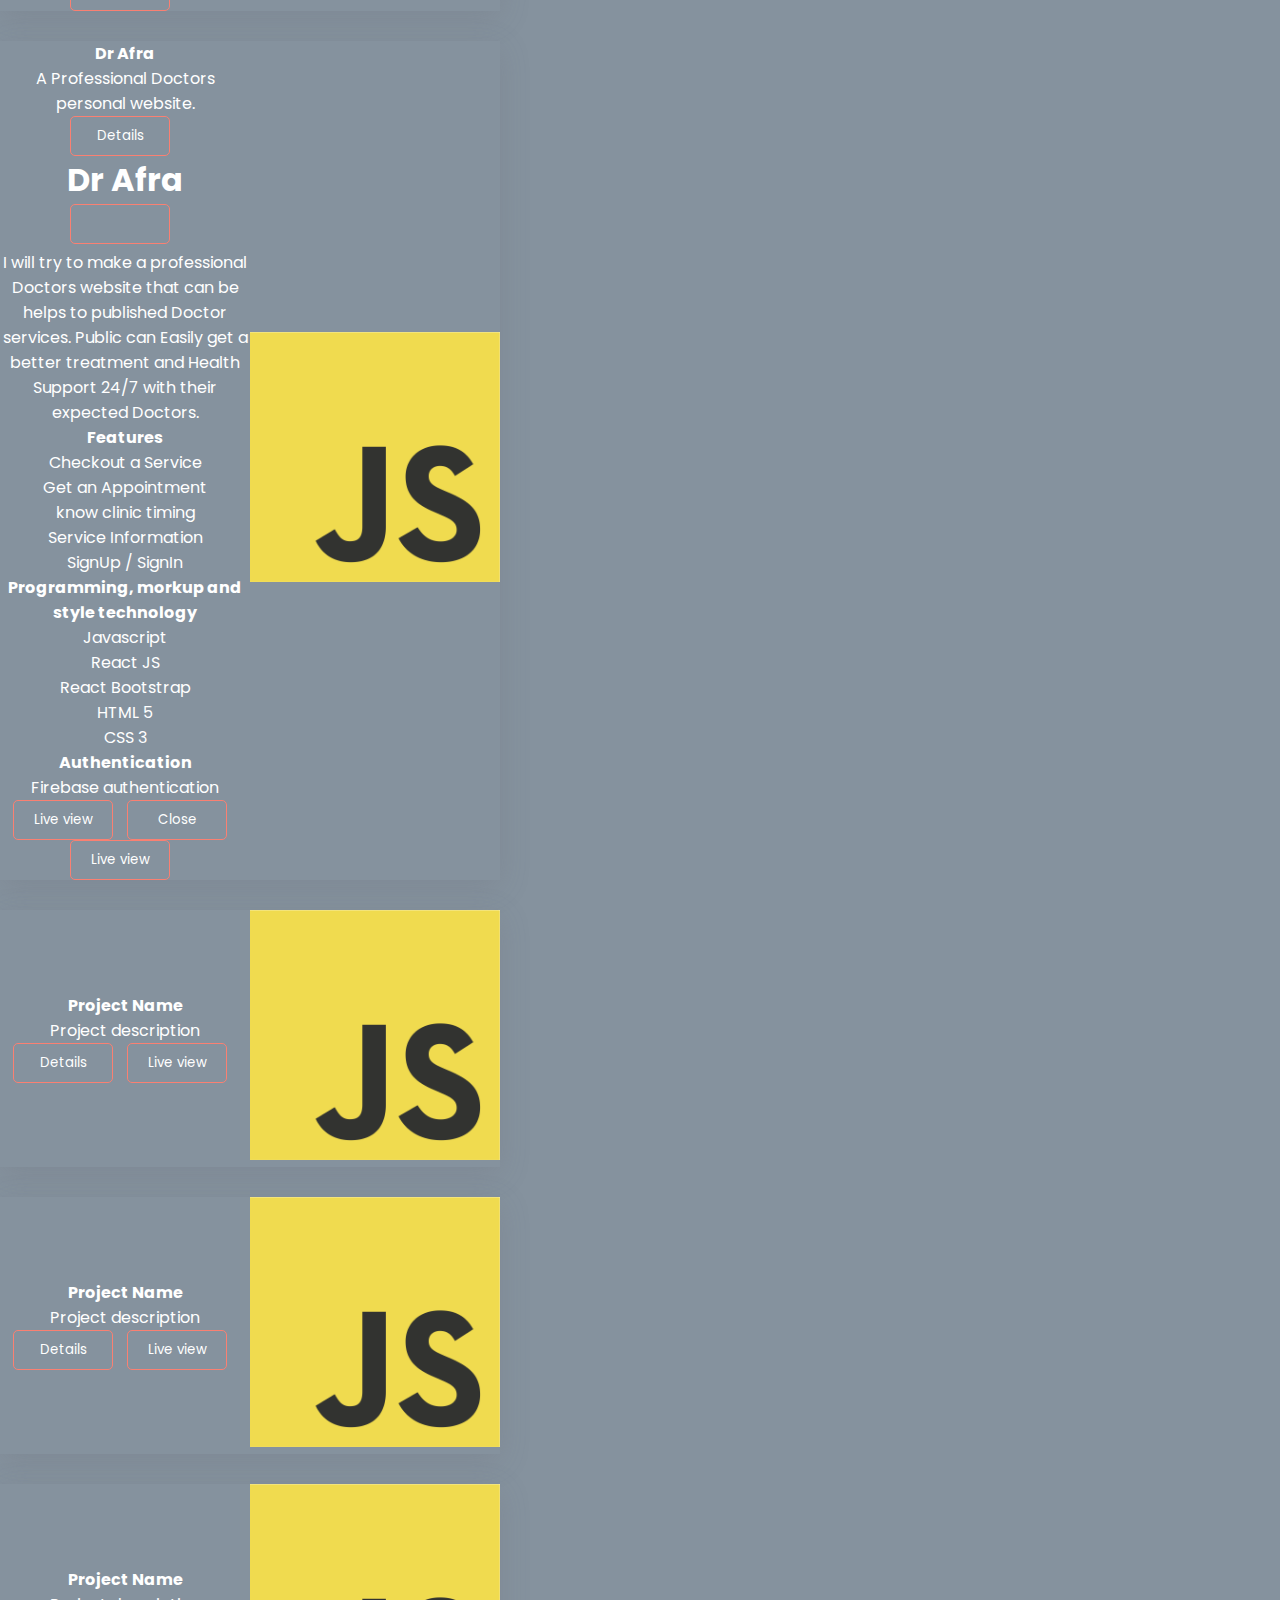
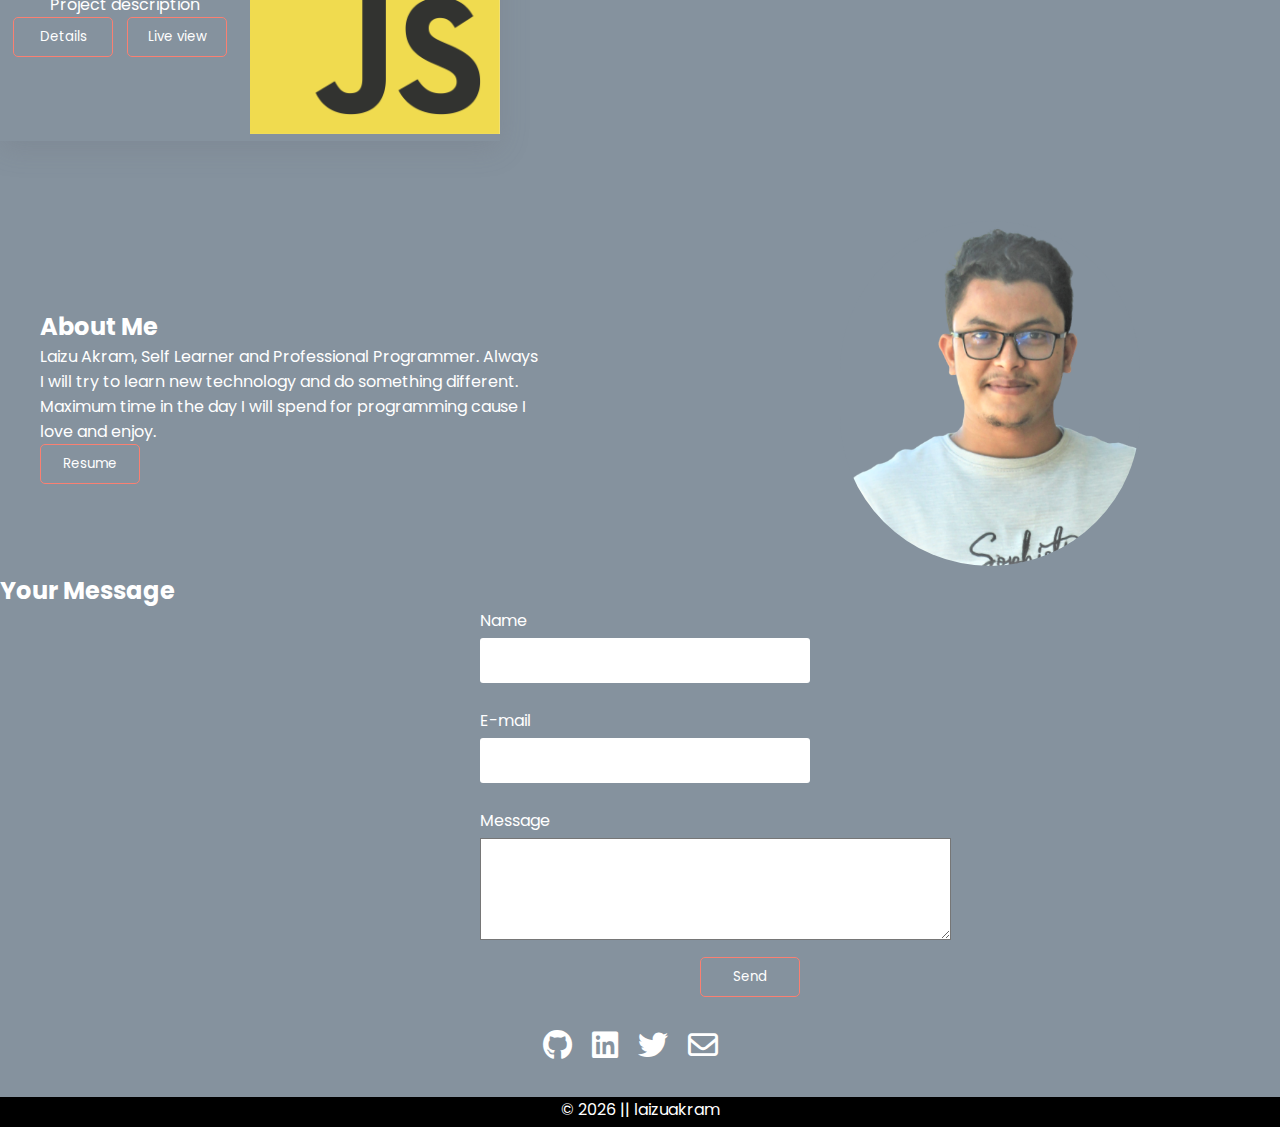
==== commit ead2c9a9: "add project modal content" ====
--- a/html/index.html
+++ b/html/index.html
@@ -192,15 +192,18 @@
                       <li>Font awesome</li>
                       <li>React Hooks</li>
                      </ul>
+
+                    
                     </div>
                     <div class="modal-footer">
+                      <a href="https://laizu-yarn.web.app/" target="_blank" ><Button>Live view</Button></a>
                       <Button data-bs-dismiss="modal">Close</Button>
                     </div>
                   </div>
                 </div>
               </div>
               <a href="https://laizu-yarn.web.app/" target="_blank"><Button> Live view</Button></a>
-              
+      
 
             </div>
             <div class="project-img">
@@ -209,10 +212,66 @@
           </div>
           <div class="project col-5">
             <div class="project-title">
-              <h4>Project Name</h4>
-              <p>Project description</p>
-              <Button>Details</Button>
-              <Button>Live view</Button>
+              <h4>Lab care International</h4>
+              <p>This is a medical equipment supplier and manufacturing website. Supply all kind of medical equipment world wide.</p>
+               <!-- Button trigger modal -->
+              <Button data-bs-toggle="modal" data-bs-target="#exampleModal2">
+                Details
+              </Button>
+
+              <!-- Modal -->
+              <div class="modal fade" id="exampleModal2" tabindex="-1" aria-labelledby="exampleModalLabel"
+                aria-hidden="true">
+                <div class="modal-dialog">
+                  <div class="modal-content">
+                    <div class="modal-header">
+                      <h1 class="modal-title fs-5" id="exampleModalLabel">Lab care International</h1>
+                      <button type="button" class="btn-close" data-bs-dismiss="modal" aria-label="Close"></button>
+                    </div>
+                    <div class="modal-body text-start">
+                      <p>Create a Dynamic Medical equipment supplier and manufacturing website. That can helps to supply all kind of medical equipment world wide. Helps to provide your equipment to your targeted hospital or a person.</p>
+
+                     <h4>Features</h4>
+                     <ul>
+                      <li>Manage all Inventory</li>
+                      <li>Add new Items</li>
+                      <li>Manage Items</li>
+                      <li>Delete Items</li>
+                      <li>See your Items</li>
+                      <li>SignUp / SignIn</li>
+                     </ul>
+
+                     <h4>Programming, morkup and style technology</h4>
+                     <ul>
+                      <li>Javascript</li>
+                      <li>React JS</li>
+                      <li>Bootstrap</li>
+                      <li>HTML 5</li>
+                      <li>CSS 3</li>
+                     </ul>
+
+                     <h4>Backend Technology</h4>
+                     <ul>
+                      <li>Node js</li>
+                      <li>Express js</li>
+                      <li>Mongo DB</li>
+                     </ul>
+
+                     <h4>Authentication</h4>
+                     <ul>
+                      <li>Firebase authentication</li>
+                     </ul>
+
+                    </div>
+                    <div class="modal-footer">
+                      <a href="https://labcare-international-1853a.web.app/" target="_blank" ><Button>Live view</Button></a>
+                      <Button data-bs-dismiss="modal">Close</Button>
+                    </div>
+                  </div>
+                </div>
+              </div>
+              <a href="https://labcare-international-1853a.web.app/" target="_blank" > <Button>Live view</Button></a>
+             
             </div>
             <div class="project-img">
               <img src="../images/JavaScript-logo.png" alt="">
@@ -220,10 +279,59 @@
           </div>
           <div class="project col-5">
             <div class="project-title">
-              <h4>Project Name</h4>
-              <p>Project description</p>
-              <Button>Details</Button>
-              <Button>Live view</Button>
+              <h4>Dr Afra</h4>
+              <p>A Professional Doctors personal website.</p>
+               <!-- Button trigger modal -->
+               <Button data-bs-toggle="modal" data-bs-target="#exampleModal3">
+                Details
+              </Button>
+
+              <!-- Modal -->
+              <div class="modal fade" id="exampleModal3" tabindex="-1" aria-labelledby="exampleModalLabel"
+                aria-hidden="true">
+                <div class="modal-dialog">
+                  <div class="modal-content">
+                    <div class="modal-header">
+                      <h1 class="modal-title fs-5" id="exampleModalLabel">Dr Afra</h1>
+                      <button type="button" class="btn-close" data-bs-dismiss="modal" aria-label="Close"></button>
+                    </div>
+                    <div class="modal-body text-start">
+                      <p>I will try to make a professional Doctors website that can be helps to published Doctor services. Public can Easily get a better treatment and Health Support 24/7 with their expected Doctors. </p>
+
+                     <h4>Features</h4>
+                     <ul>
+                      <li>Checkout a Service</li>
+                      <li>Get an Appointment</li>
+                      <li>know clinic timing</li>
+                      <li>Service Information</li>
+                      <li>SignUp / SignIn</li>
+                     </ul>
+
+                     <h4>Programming, morkup and style technology</h4>
+                     <ul>
+                      <li>Javascript</li>
+                      <li>React JS</li>
+                      <li>React Bootstrap</li>
+                      <li>HTML 5</li>
+                      <li>CSS 3</li>
+                     </ul>
+
+
+                     <h4>Authentication</h4>
+                     <ul>
+                      <li>Firebase authentication</li>
+                     </ul>
+
+                    </div>
+                    <div class="modal-footer">
+                      <a href="https://dr-afra.web.app/home" target="_blank" ><Button>Live view</Button></a>
+                      <Button data-bs-dismiss="modal">Close</Button>
+                    </div>
+                  </div>
+                </div>
+              </div>
+              <a href="https://dr-afra.web.app/home" target="_blank" > <Button>Live view</Button></a>
+             
             </div>
             <div class="project-img">
               <img src="../images/JavaScript-logo.png" alt="">
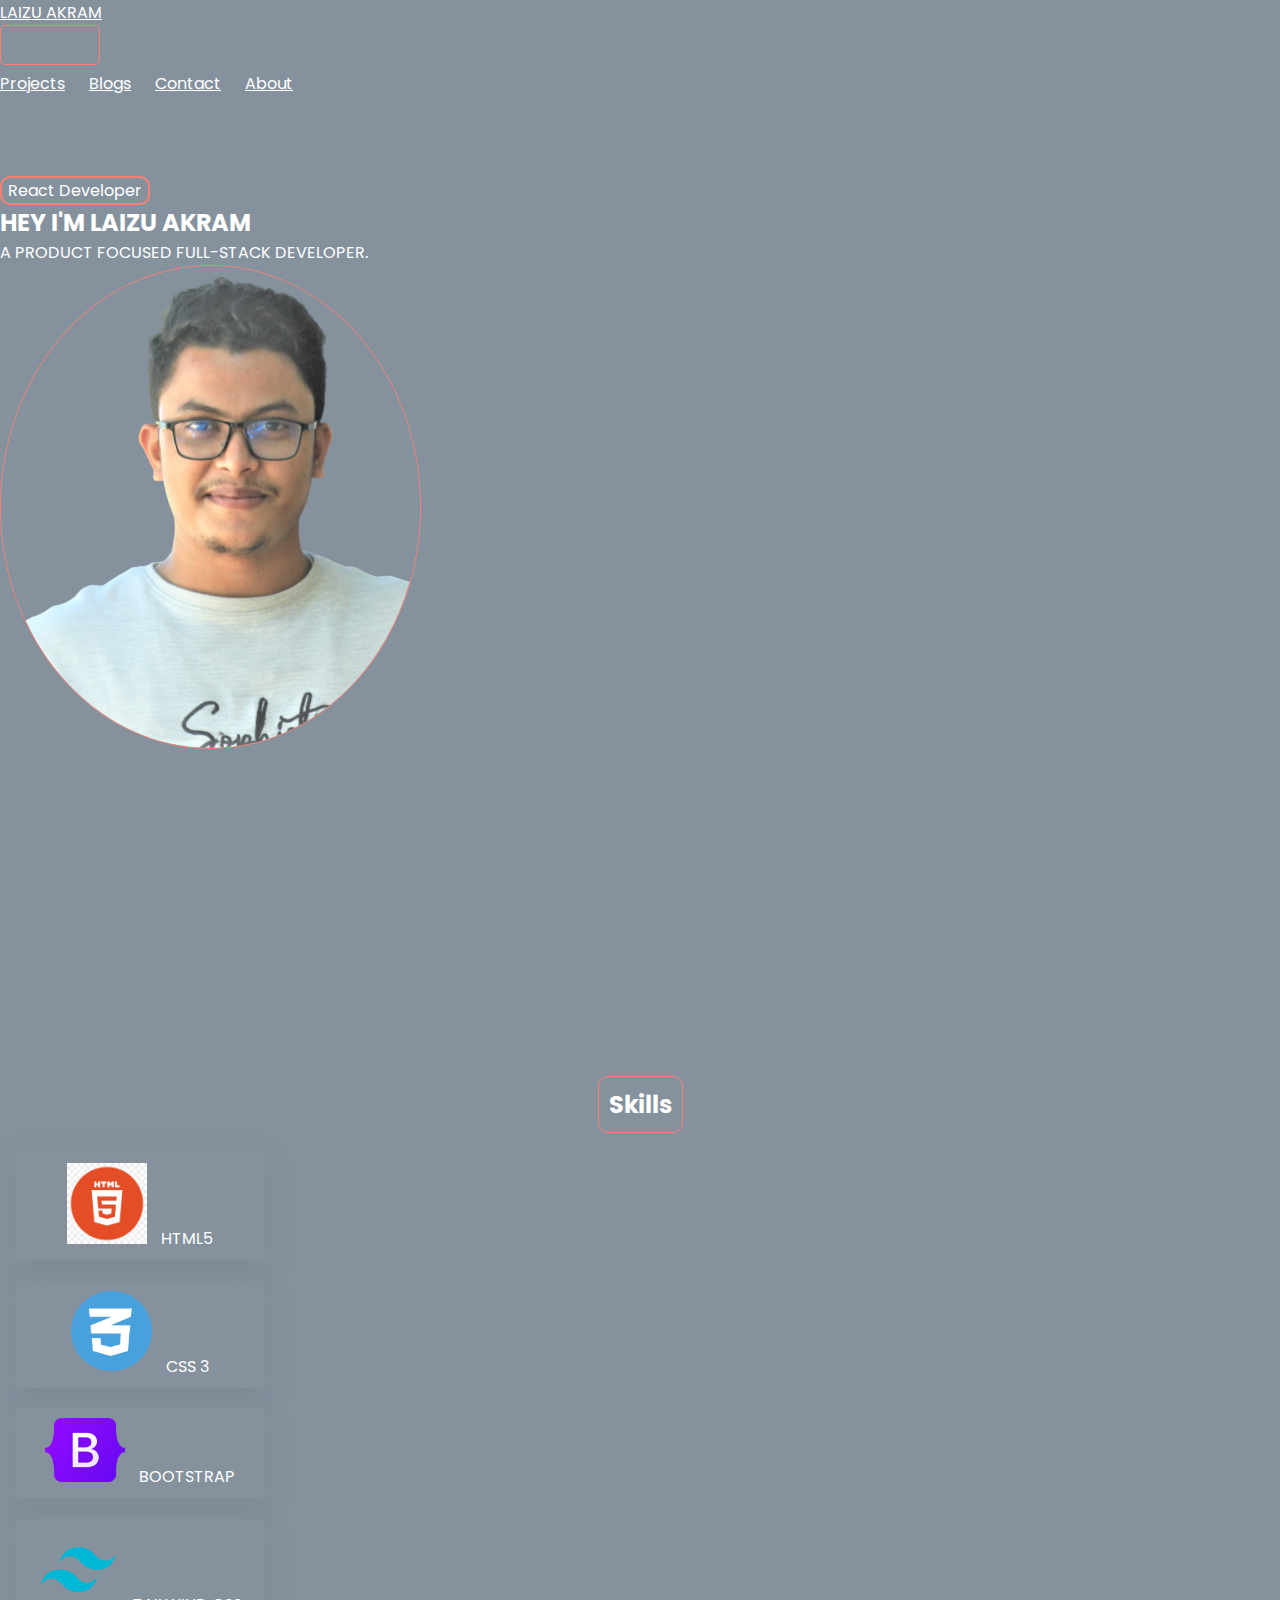
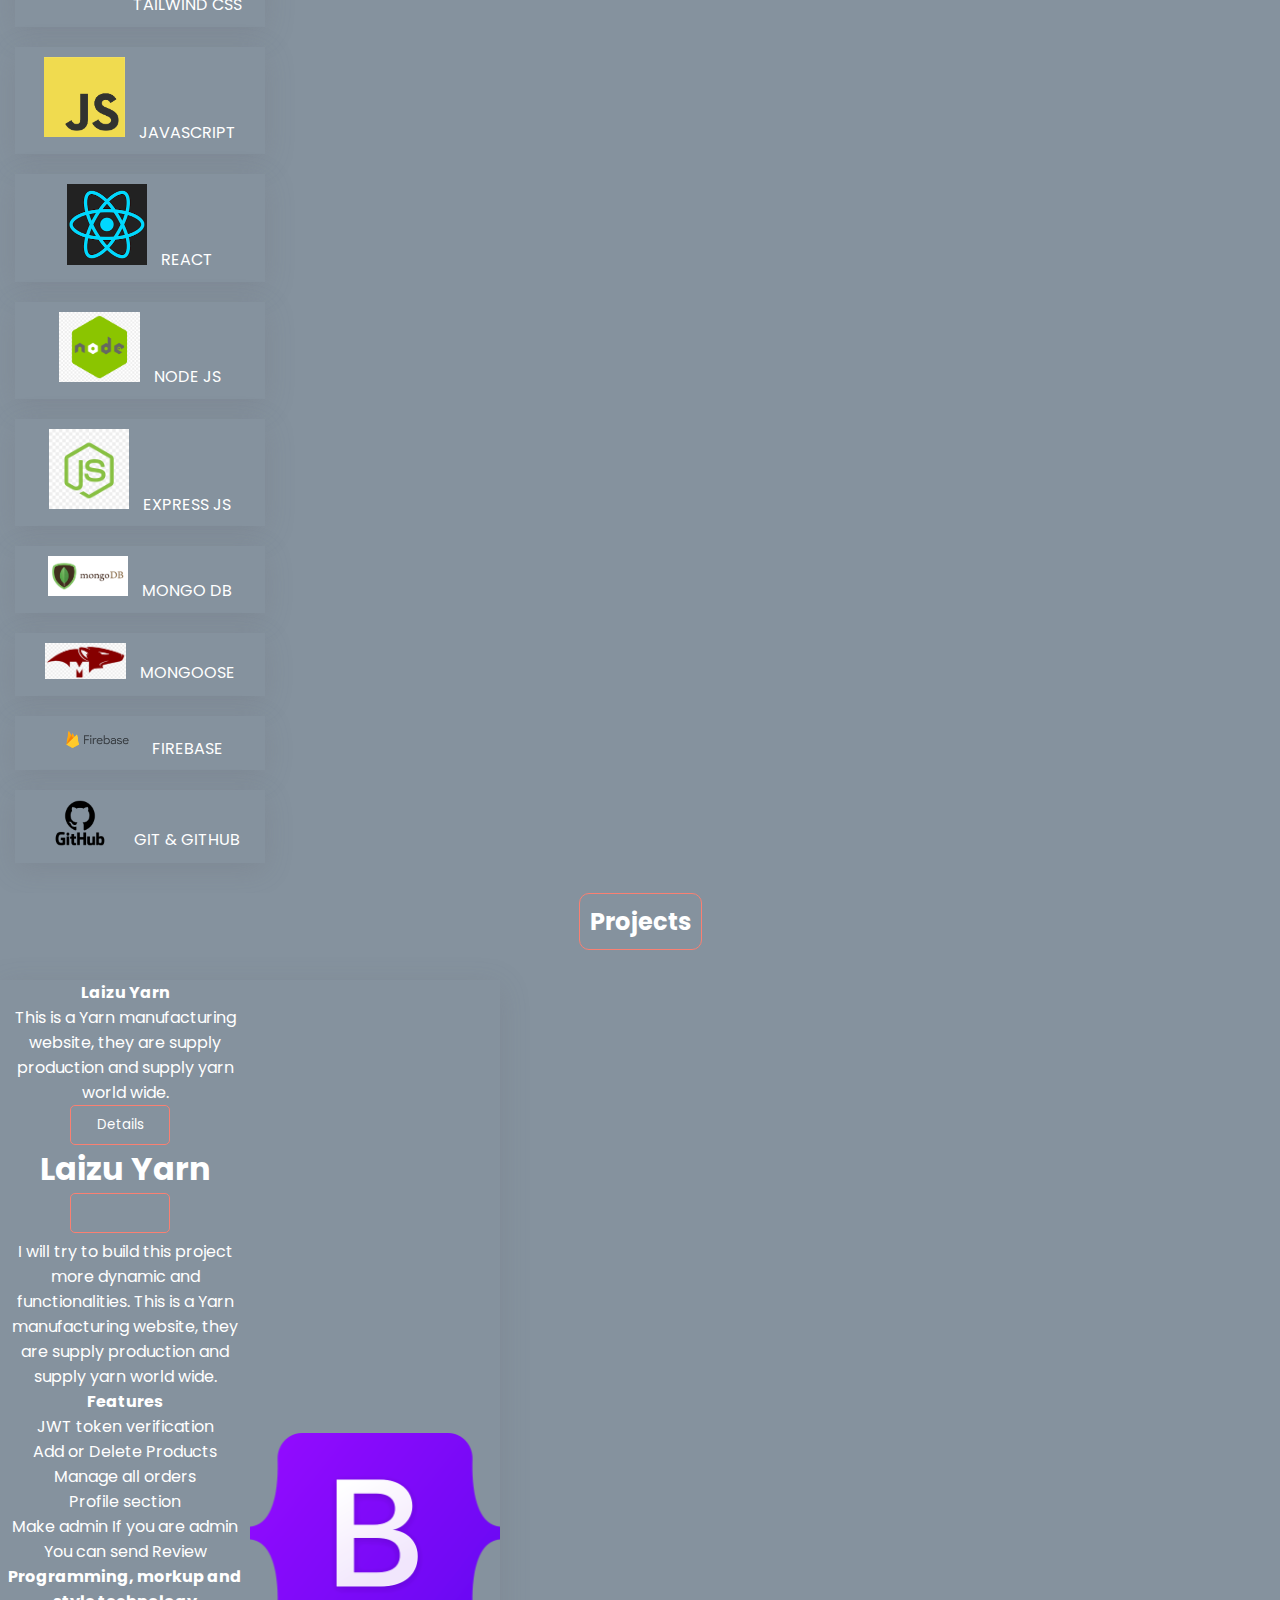
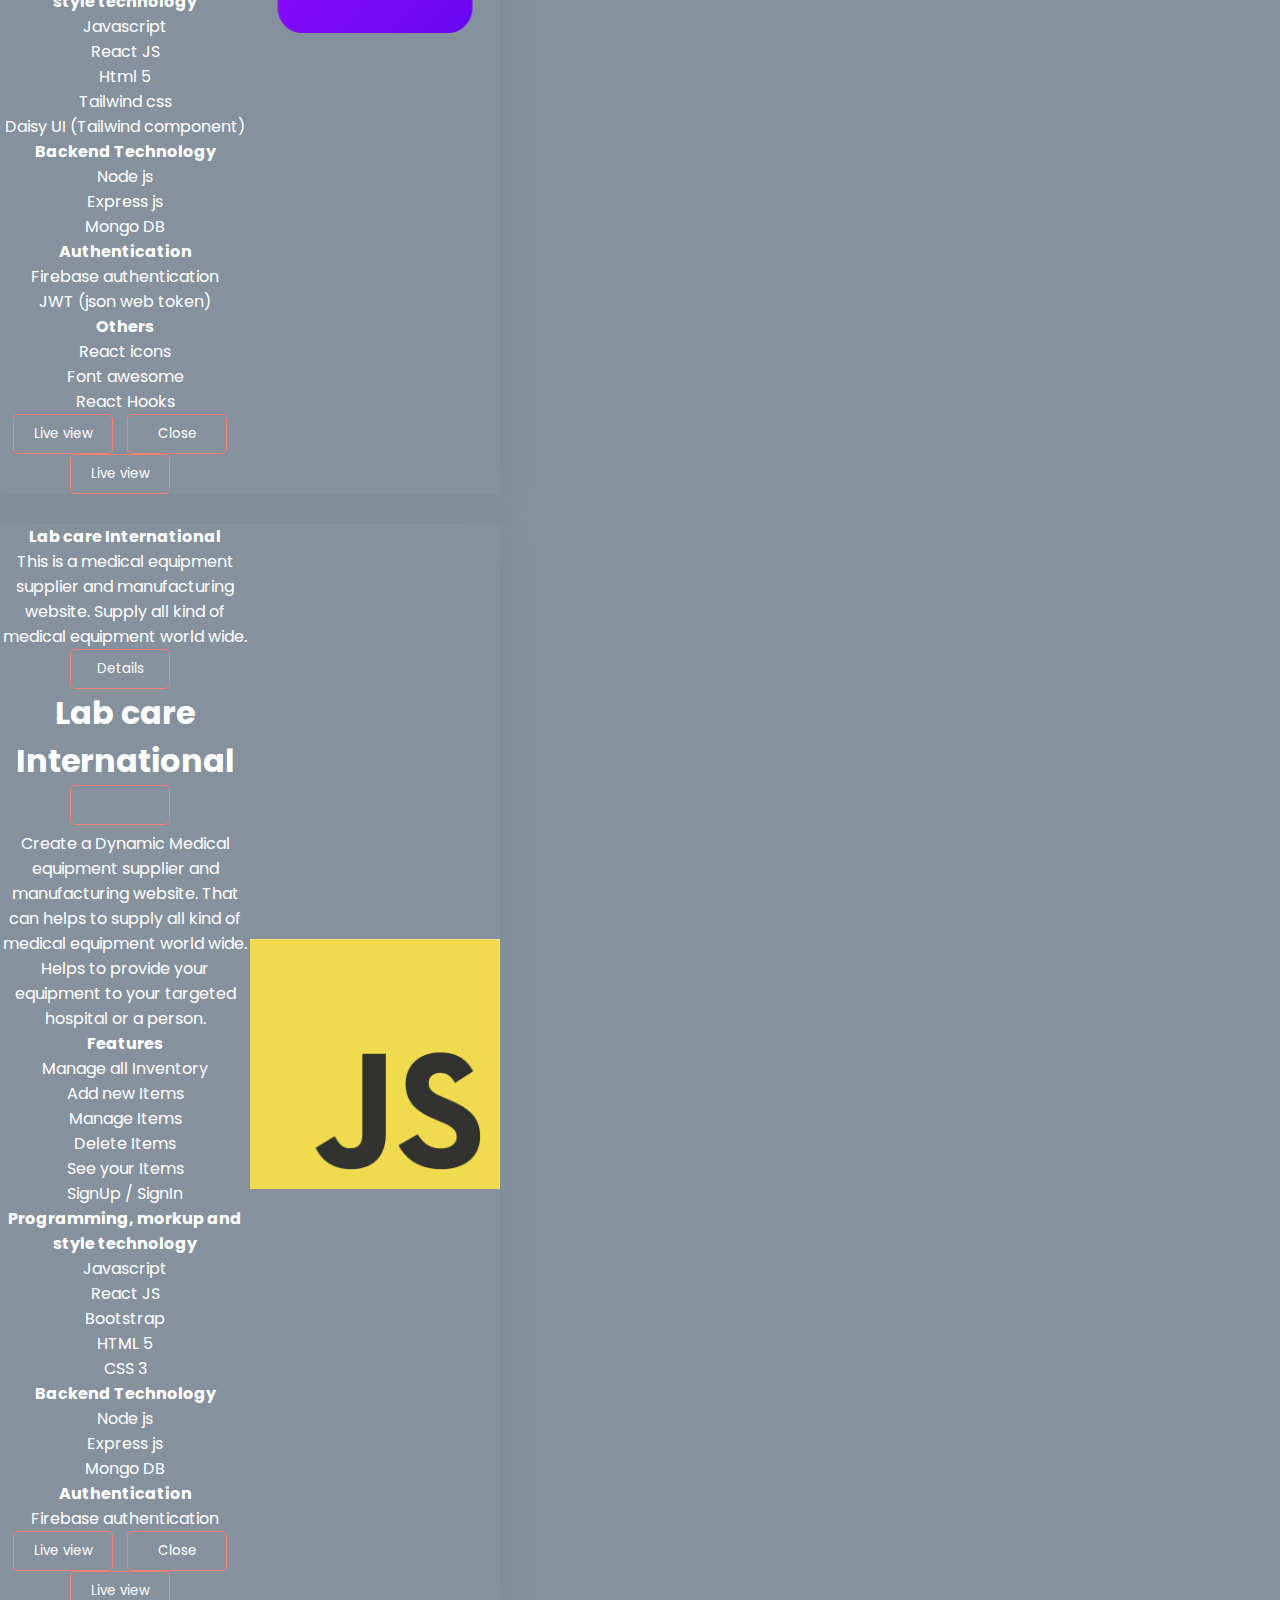
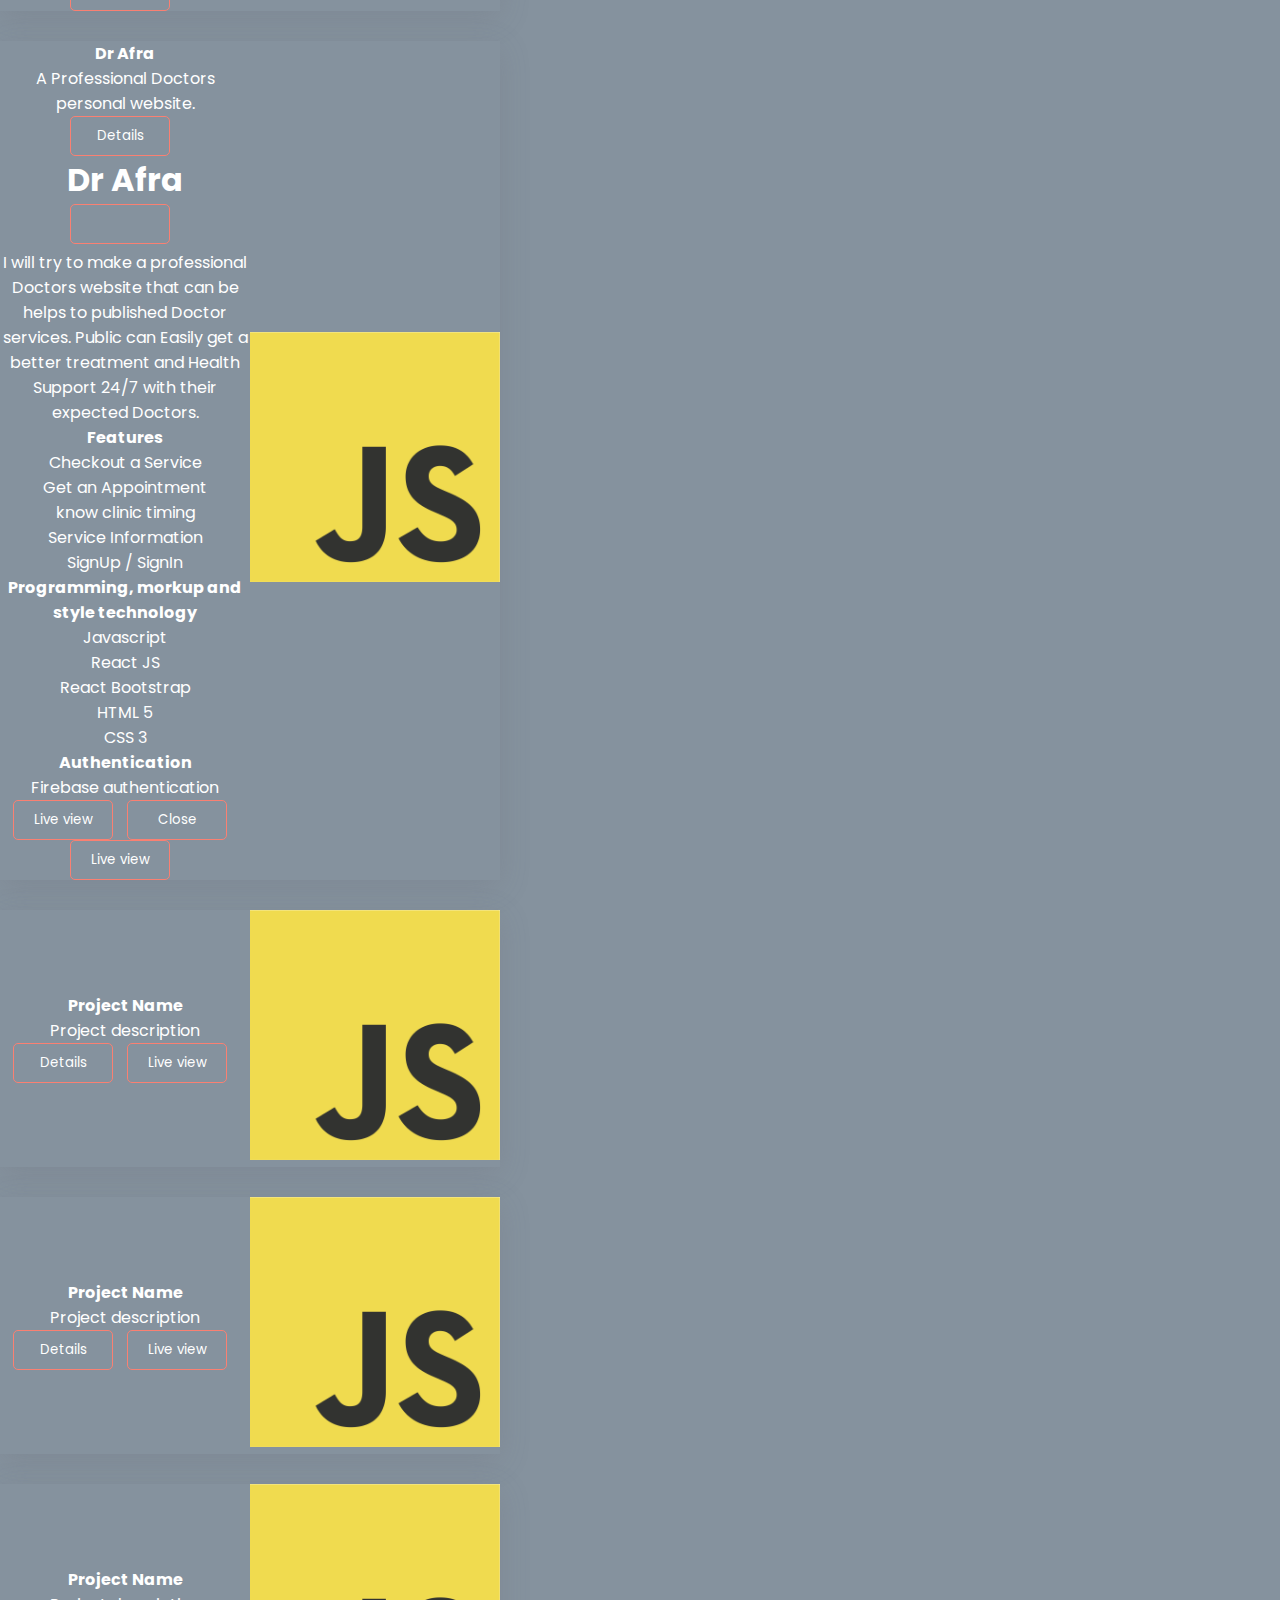
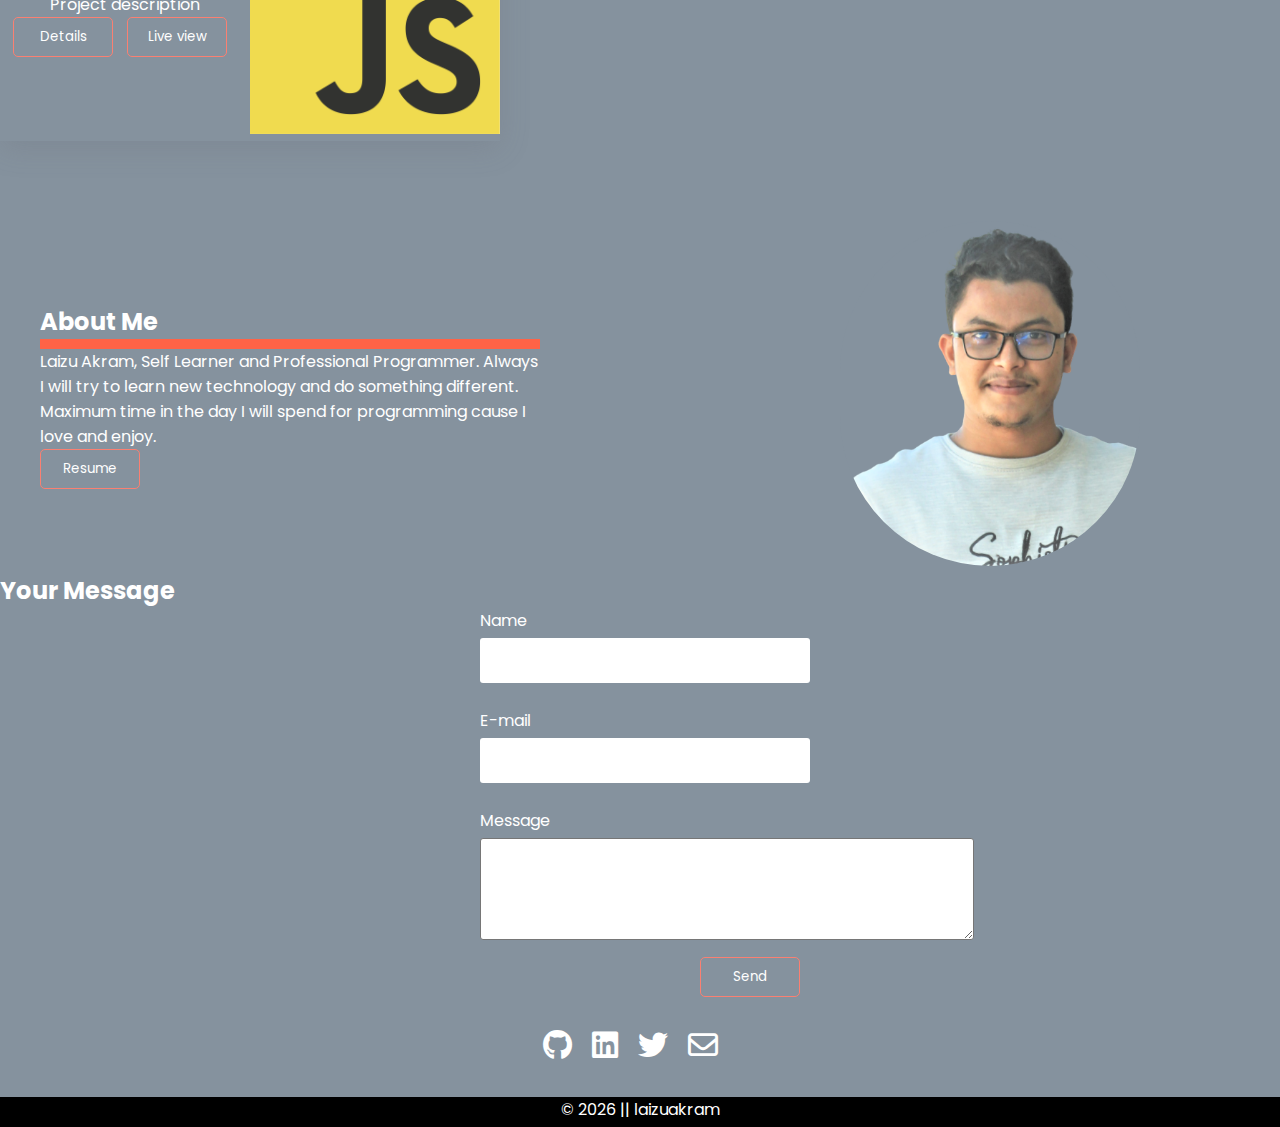
==== commit 7a895ed3: "change skill hover" ====
--- a/html/index.html
+++ b/html/index.html
@@ -138,12 +138,12 @@
               <h4>Laizu Yarn</h4>
               <p>This is a Yarn manufacturing website, they are supply production and supply yarn world wide.</p>
               <!-- Button trigger modal -->
-              <Button data-bs-toggle="modal" data-bs-target="#exampleModal">
+              <Button data-bs-toggle="modal" data-bs-target="#projectModal">
                 Details
               </Button>
 
               <!-- Modal -->
-              <div class="modal fade" id="exampleModal" tabindex="-1" aria-labelledby="exampleModalLabel"
+              <div class="modal fade" id="projectModal" tabindex="-1" aria-labelledby="exampleModalLabel"
                 aria-hidden="true">
                 <div class="modal-dialog">
                   <div class="modal-content">
@@ -407,7 +407,7 @@
         </div>
         <div class="message-input">
           <p>Message</p>
-          <textarea cols="40" rows="5"></textarea>
+          <textarea cols="42" rows="5"></textarea>
         </div>
         <div class="submit-button">
           <Button>Send</Button>
--- a/css/index.css
+++ b/css/index.css
@@ -47,6 +47,7 @@
     text-align: center;
     border:2px solid #FA8072 ;
     border-radius: 10px;
+    cursor: pointer;
 }
 .banner-img{
     border:1px solid #FA8072;
@@ -77,10 +78,14 @@
 .skill img{
     width:35%;
     margin-right:10px;
+    background-color: transparent;
+}
+.skill span{
+    background-color: transparent;
 }
 
 /*===============  
-skills section style end here
+ section style end here
 ==============================*/
 
 /*project section style start here*/
@@ -126,7 +131,7 @@
 }
 .section-title:hover{
     background-color:#FA8072;
-    border:none;
+    border:1px solid #FA8072;
     border-radius: 5px;
     cursor:pointer;
 }
@@ -140,7 +145,11 @@
     display:flex;
     justify-content: space-between;
     align-items: center;
-   margin:auto;
+    margin:auto;
+}
+#about h2{
+    border-bottom: 1px solid tomato;  
+    border-bottom-width: 10px;
 }
 .about-description{
     width:500px;
@@ -184,6 +193,7 @@
 
 .message-input textarea{
     background-color: white;
+    border-radius: 3px;
 }
 .submit-button {
     text-align: end;
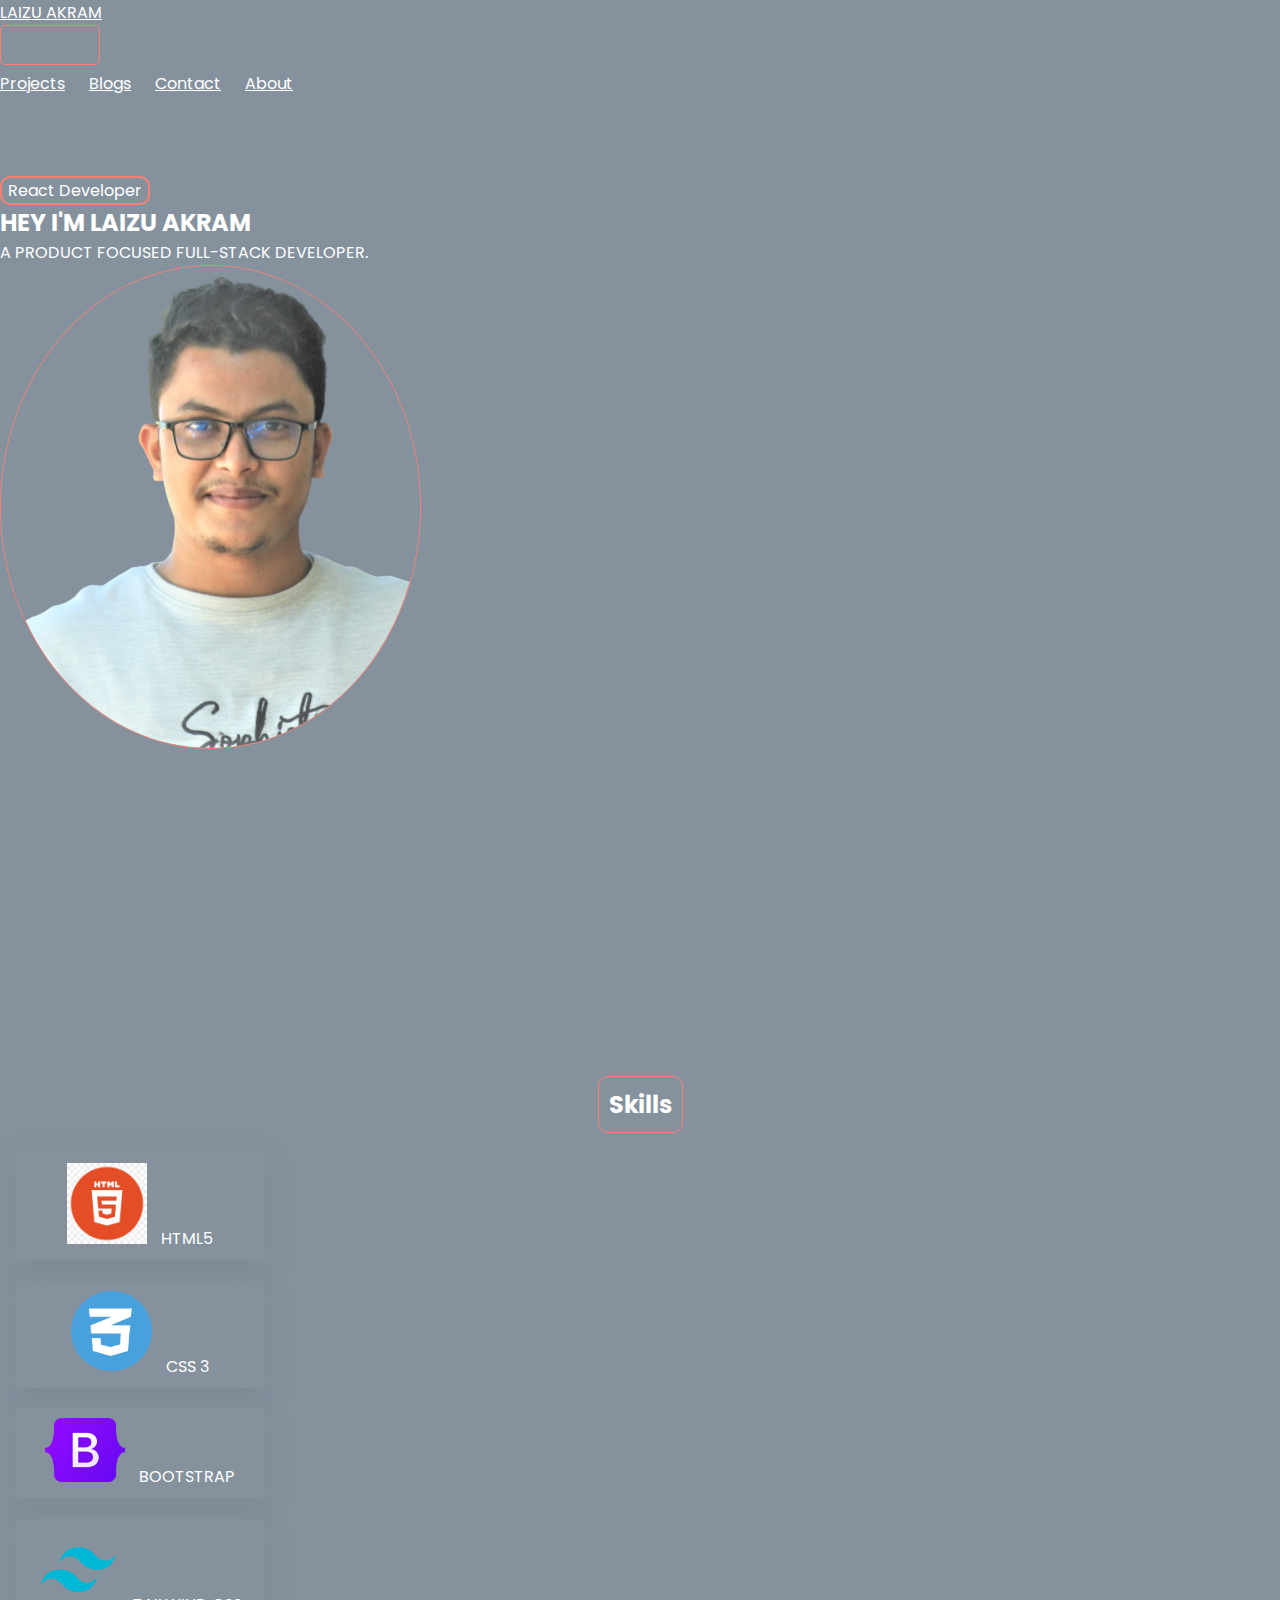
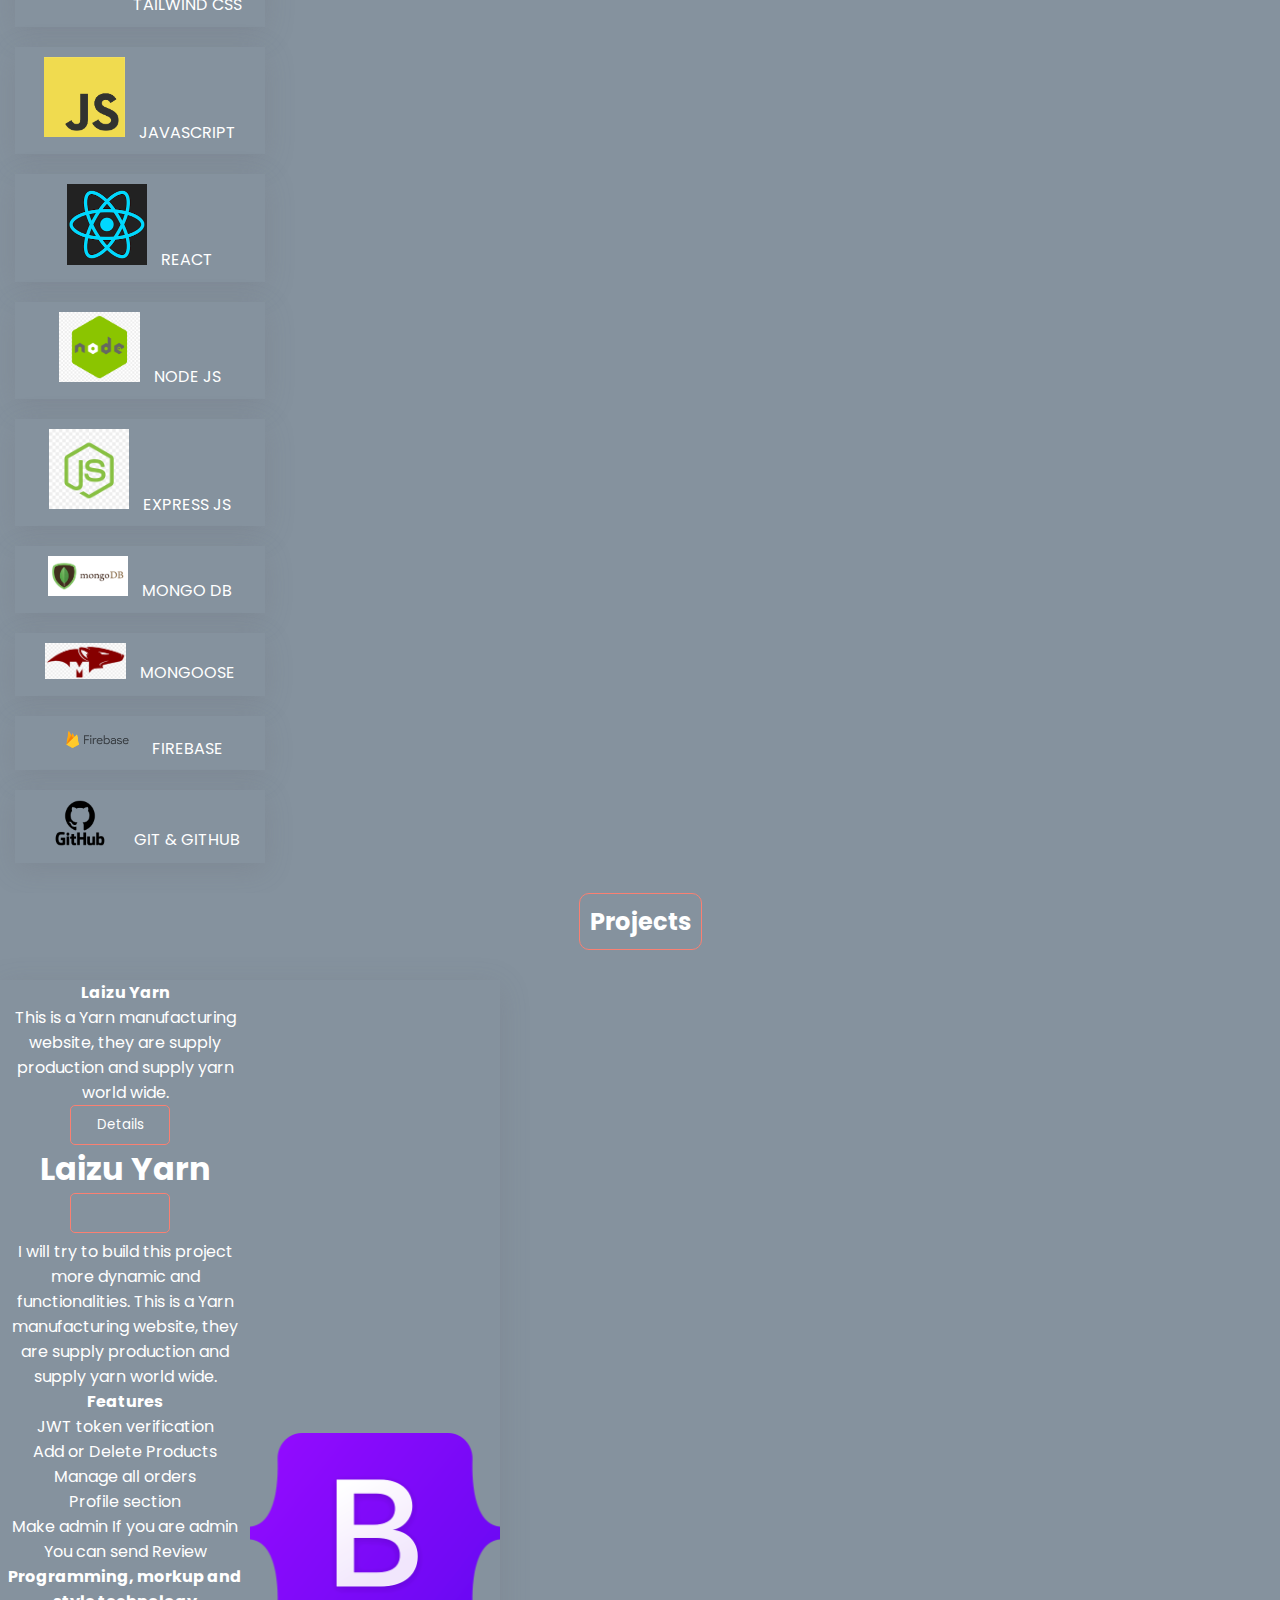
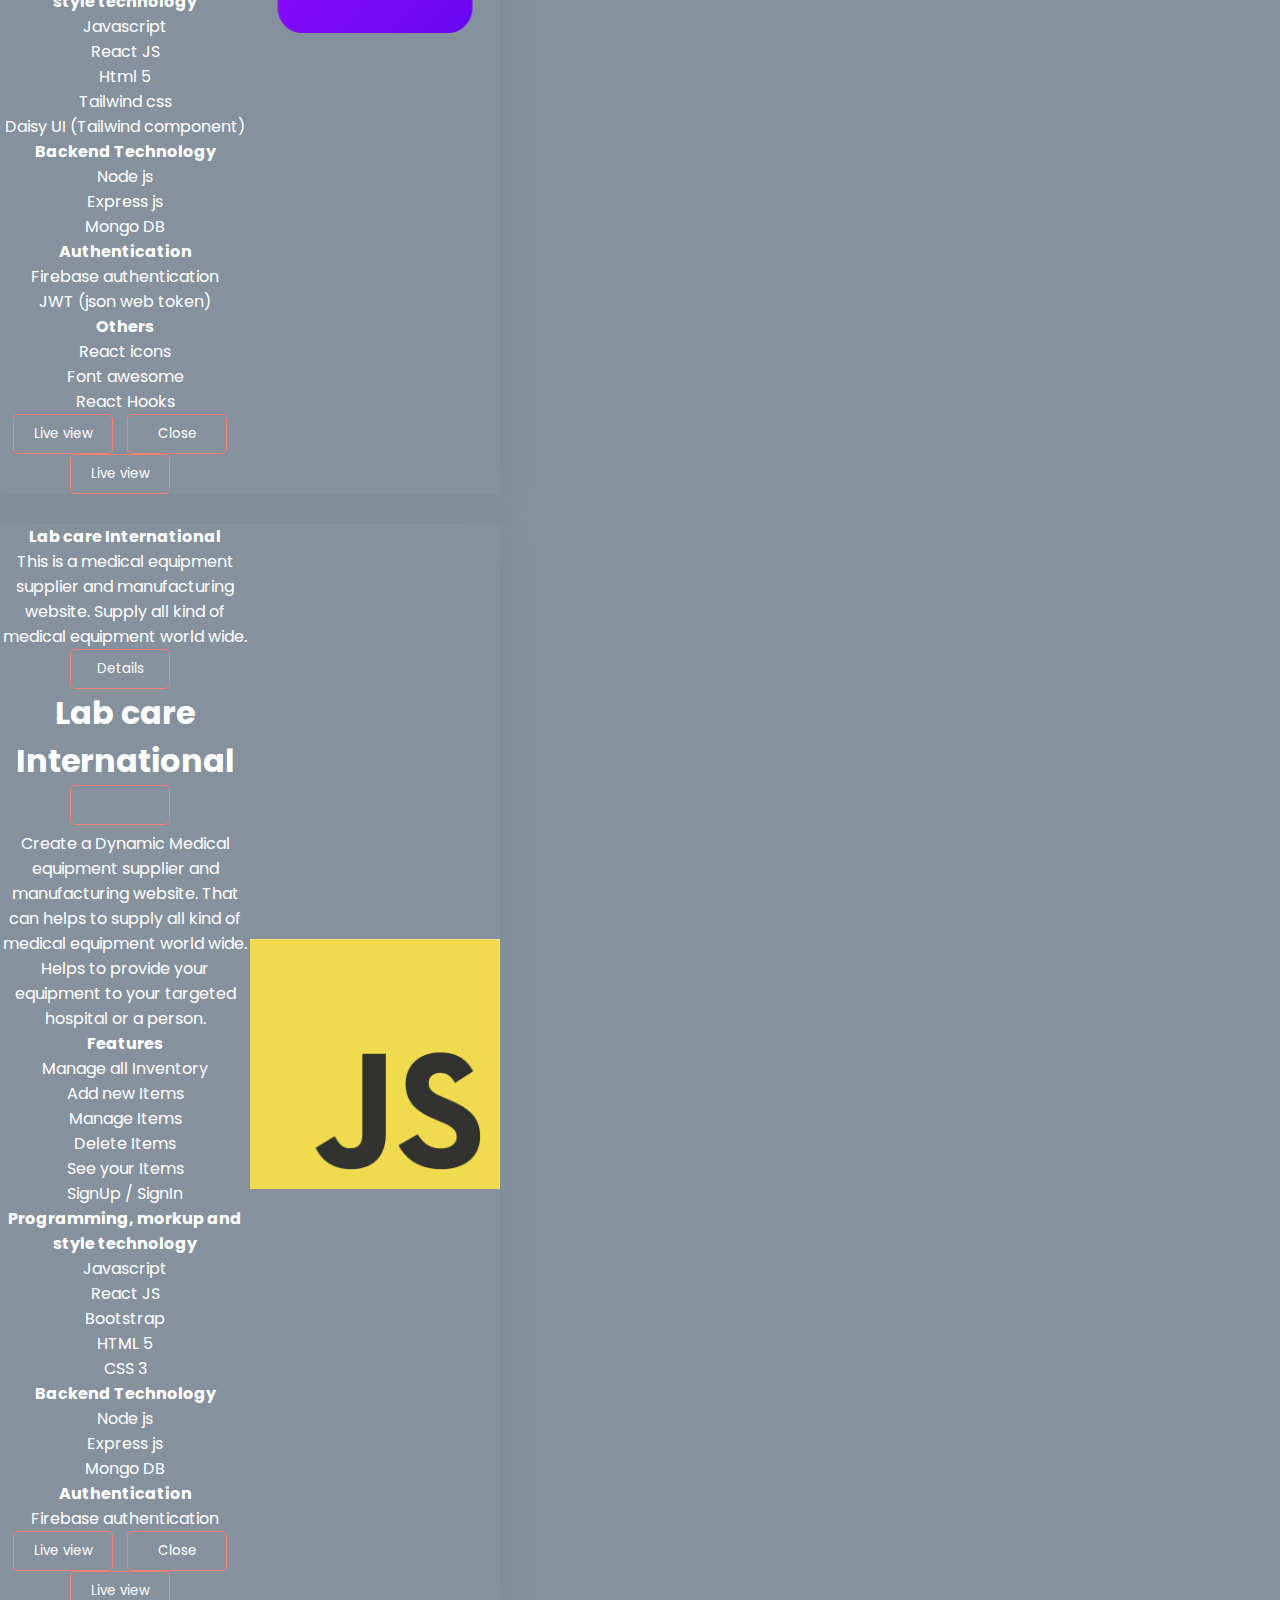
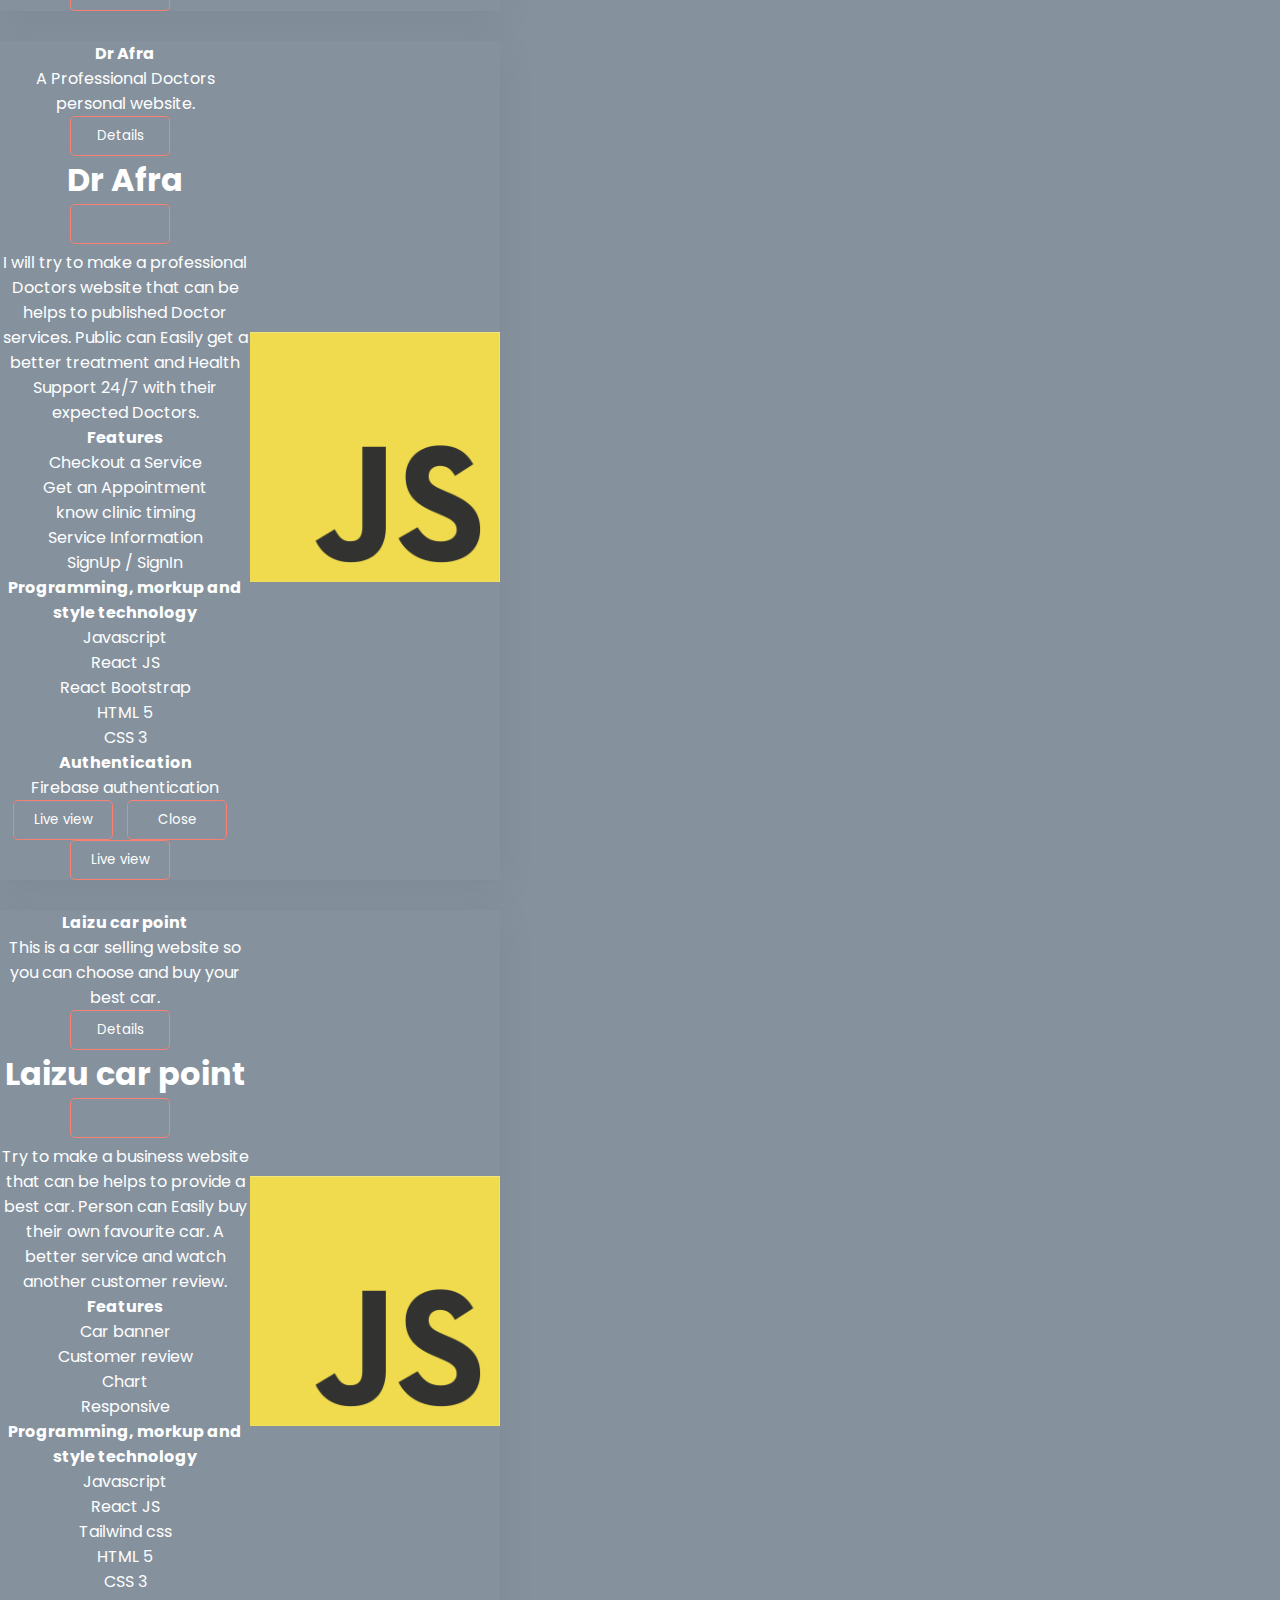
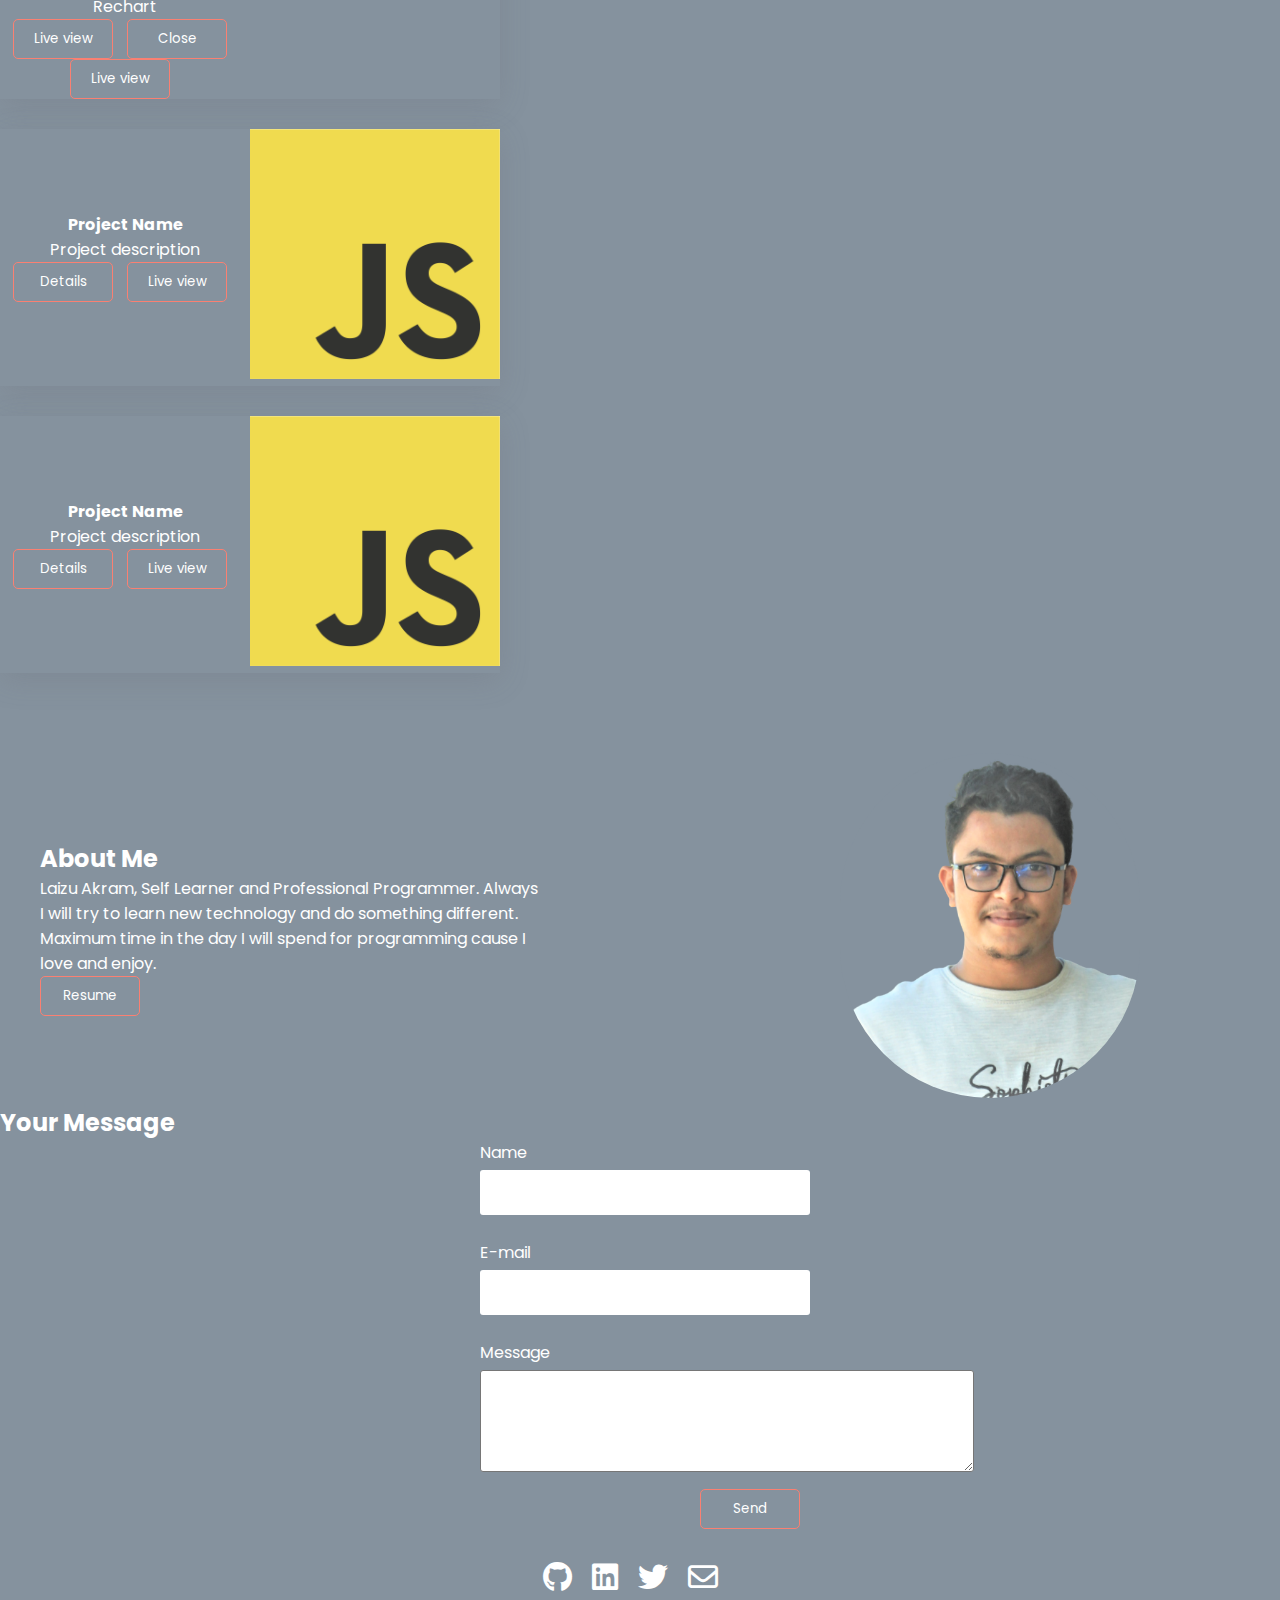
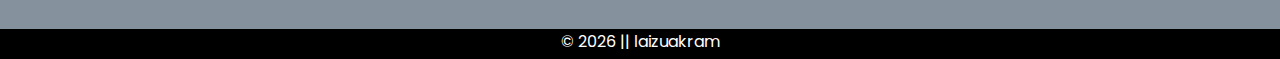
==== commit 7ee3bb9a: "update projects modal" ====
--- a/html/index.html
+++ b/html/index.html
@@ -339,9 +339,50 @@
           </div>
           <div class="project col-5">
             <div class="project-title">
-              <h4>Project Name</h4>
-              <p>Project description</p>
-              <Button>Details</Button>
+              <h4>Laizu car point</h4>
+              <p>This is a car selling website so you can choose and buy your best car.</p>
+               <!-- Button trigger modal -->
+               <Button data-bs-toggle="modal" data-bs-target="#exampleModal4">
+                Details
+              </Button>
+
+              <!-- Modal -->
+              <div class="modal fade" id="exampleModal4" tabindex="-1" aria-labelledby="exampleModalLabel"
+                aria-hidden="true">
+                <div class="modal-dialog">
+                  <div class="modal-content">
+                    <div class="modal-header">
+                      <h1 class="modal-title fs-5" id="exampleModalLabel">Laizu car point</h1>
+                      <button type="button" class="btn-close" data-bs-dismiss="modal" aria-label="Close"></button>
+                    </div>
+                    <div class="modal-body text-start">
+                      <p>Try to make a business website that can be helps to provide a best car. Person can Easily buy their own favourite car. A better service and watch another customer review. </p>
+
+                     <h4>Features</h4>
+                     <ul>
+                      <li>Car banner</li>
+                      <li>Customer review</li>
+                      <li>Chart</li>
+                      <li>Responsive</li>
+                     </ul>
+
+                     <h4>Programming, morkup and style technology</h4>
+                     <ul>
+                      <li>Javascript</li>
+                      <li>React JS</li>
+                      <li>Tailwind css</li>
+                      <li>HTML 5</li>
+                      <li>CSS 3</li>
+                      <li>Rechart</li>
+                     </ul>                    
+                    </div>
+                    <div class="modal-footer">
+                      <a href="https://velvety-cajeta-d6033e.netlify.app/" target="_blank" ><Button>Live view</Button></a>
+                      <Button data-bs-dismiss="modal">Close</Button>
+                    </div>
+                  </div>
+                </div>
+              </div>
               <Button>Live view</Button>
             </div>
             <div class="project-img">
--- a/css/index.css
+++ b/css/index.css
@@ -147,10 +147,7 @@
     align-items: center;
     margin:auto;
 }
-#about h2{
-    border-bottom: 1px solid tomato;  
-    border-bottom-width: 10px;
-}
+
 .about-description{
     width:500px;
 }
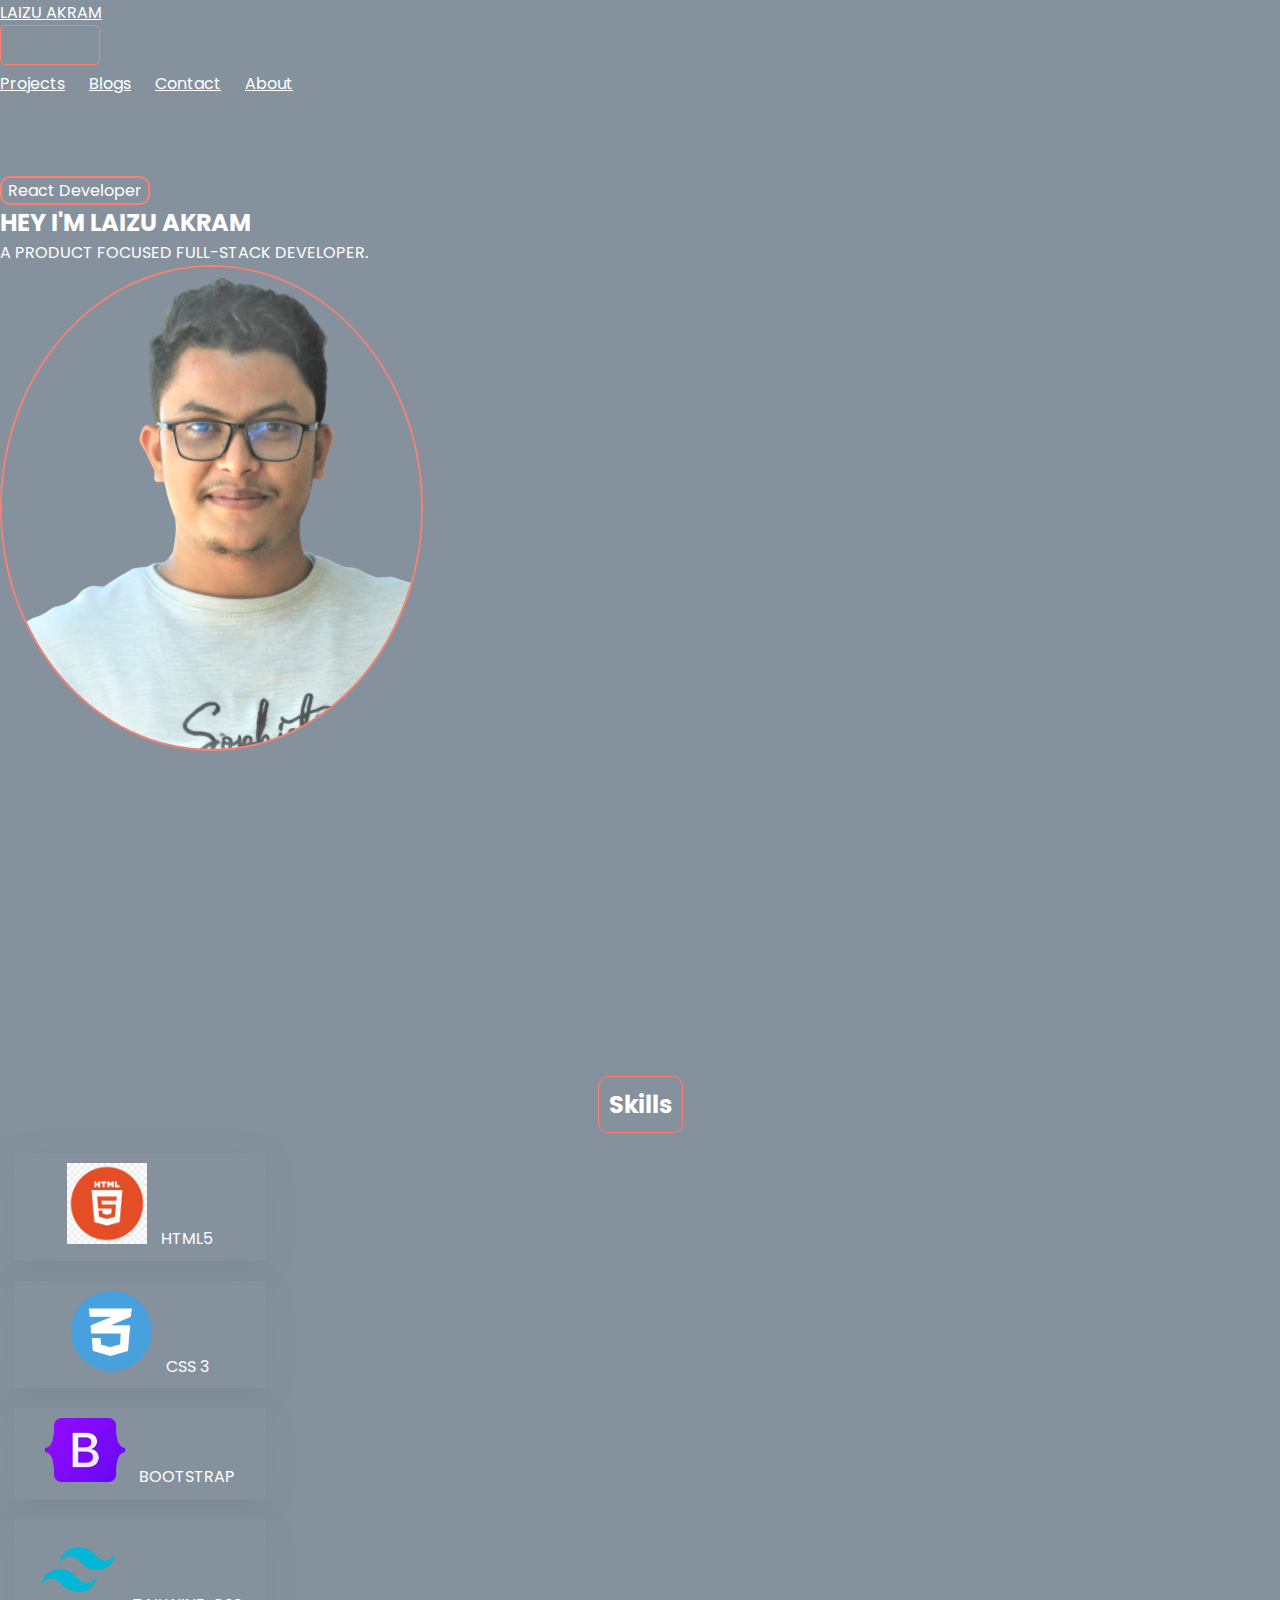
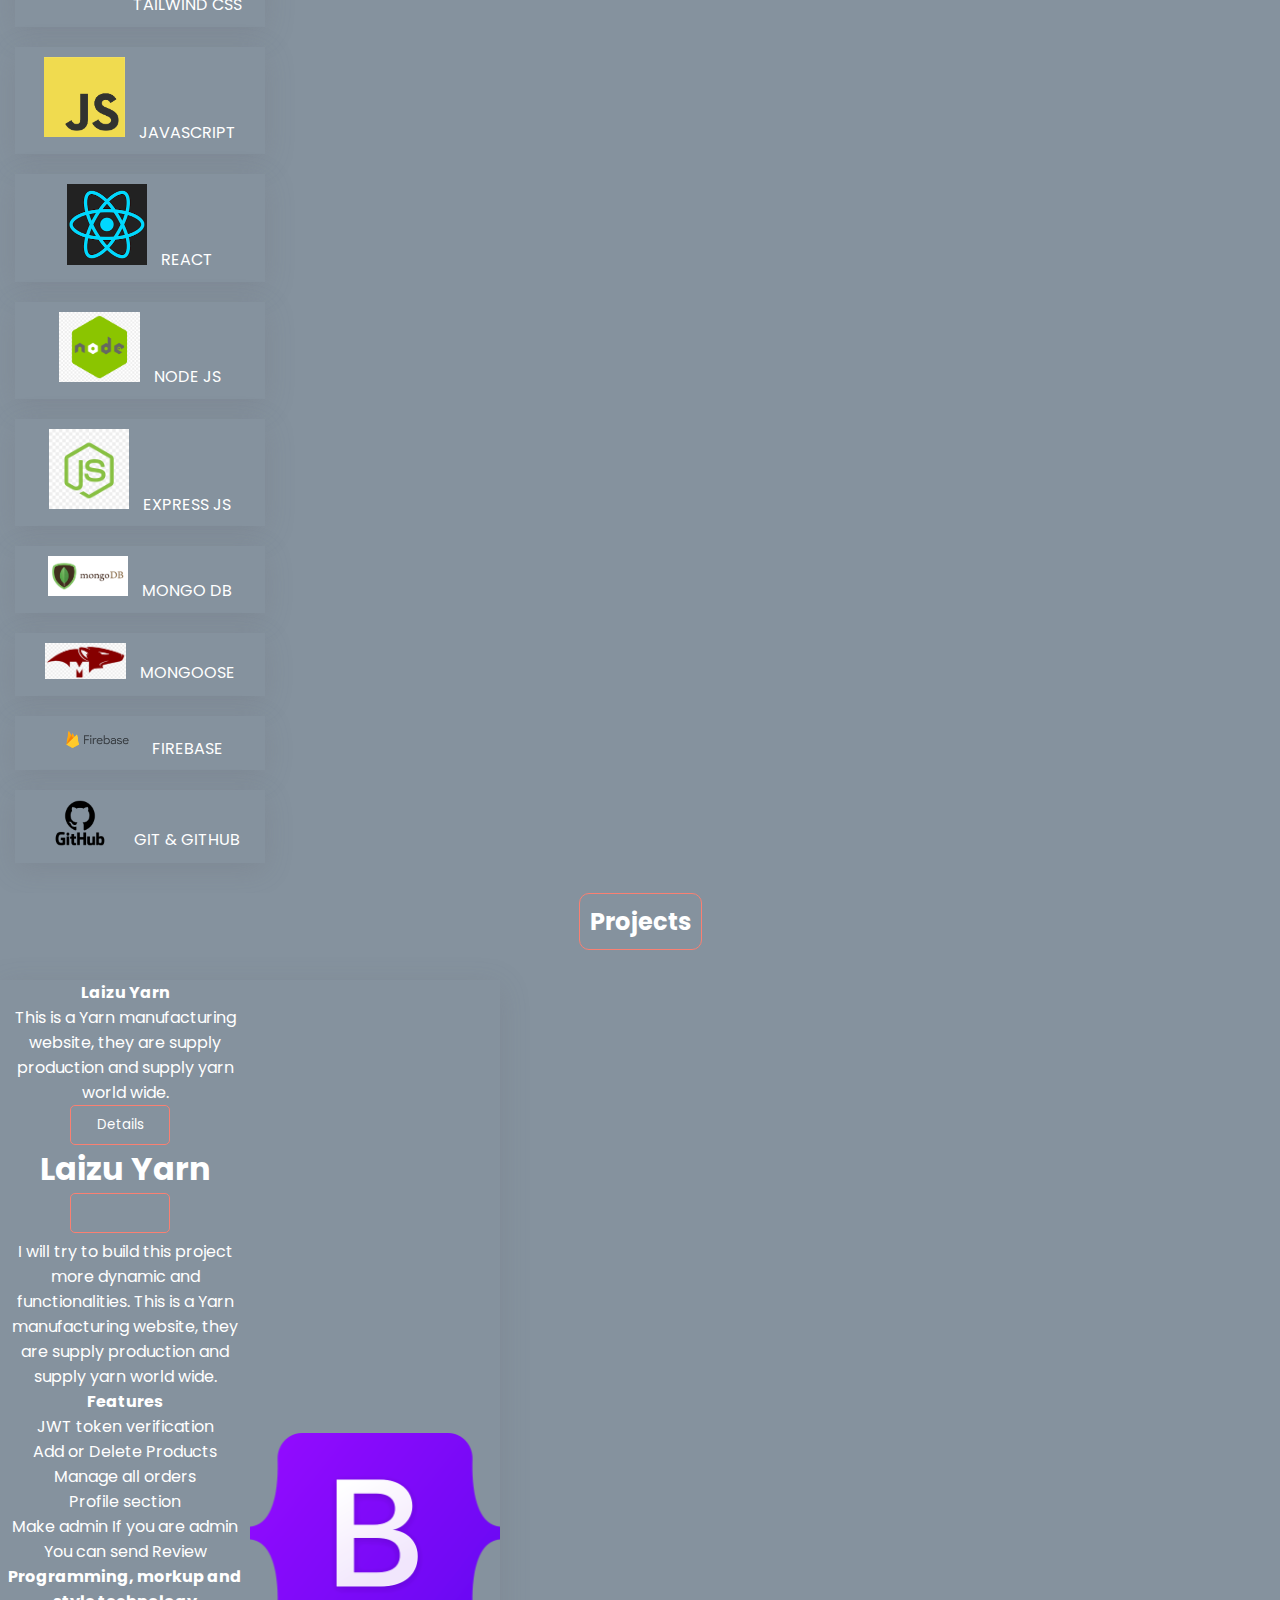
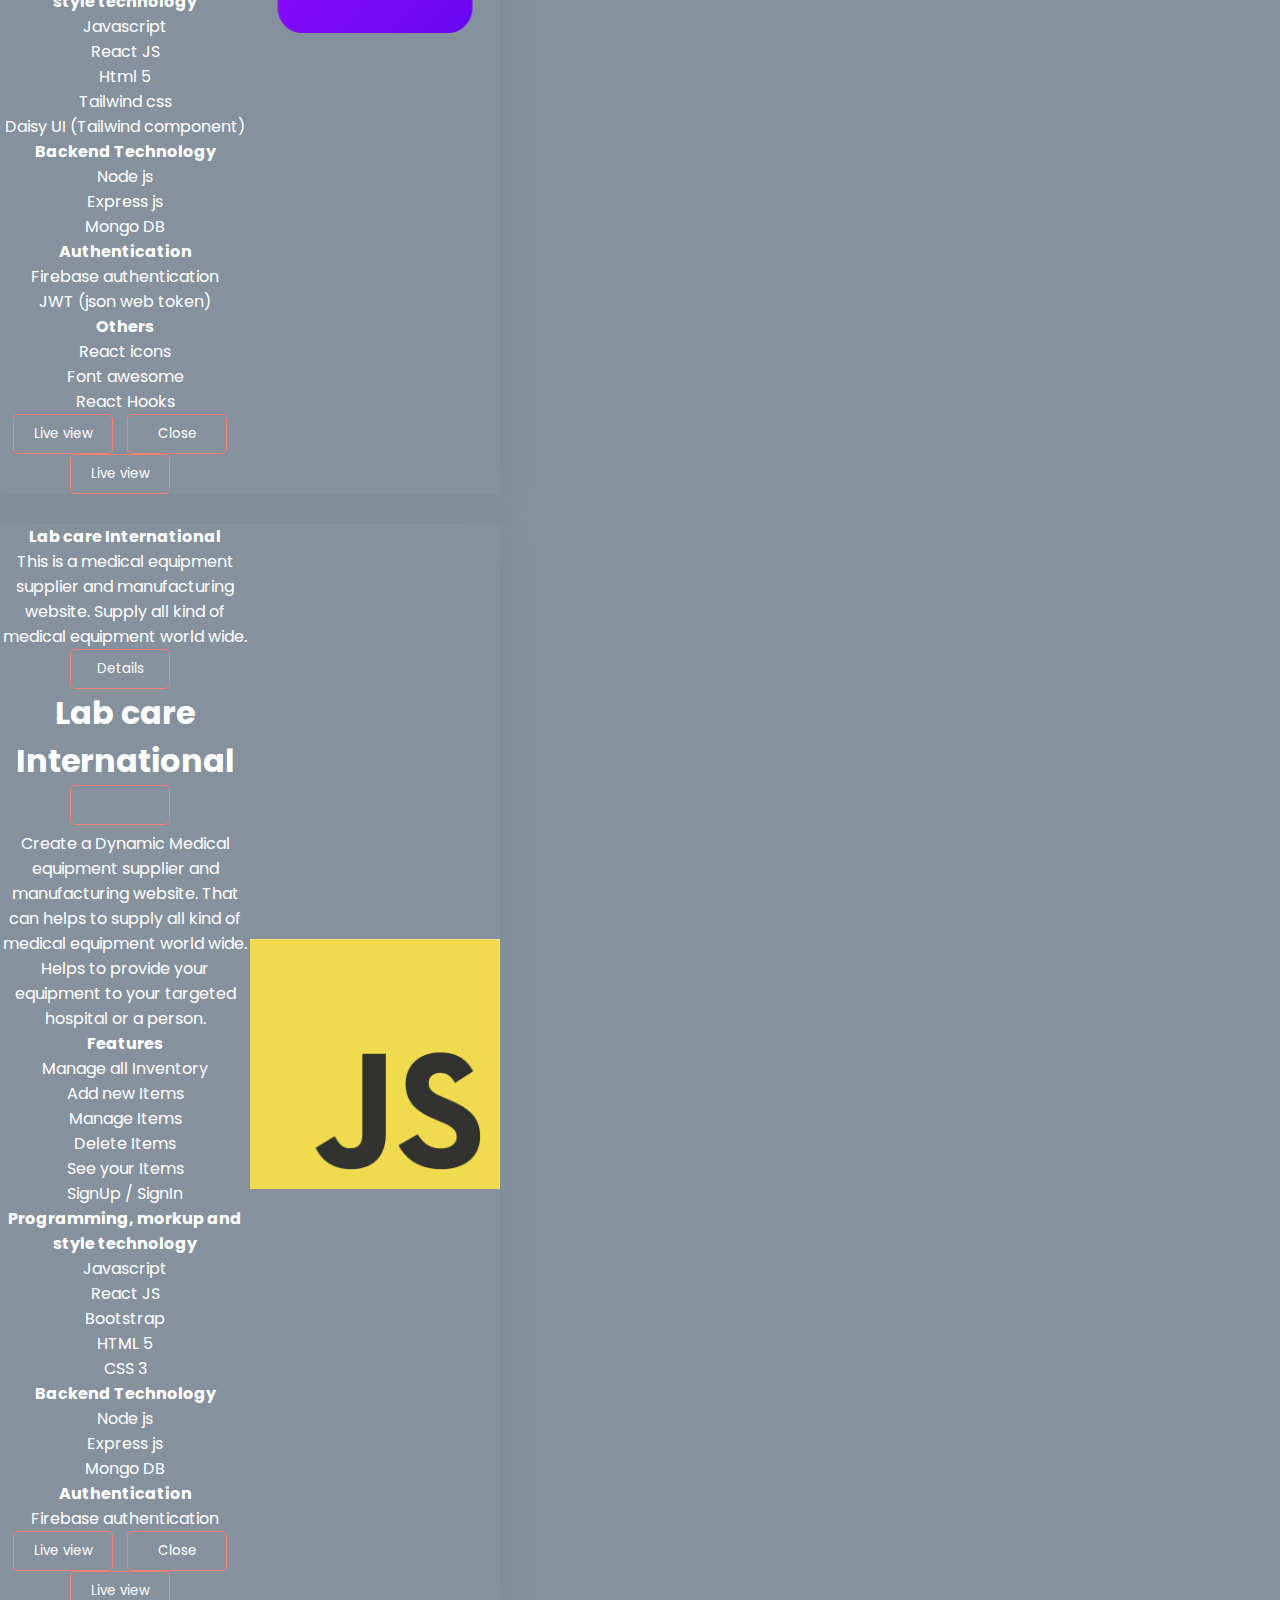
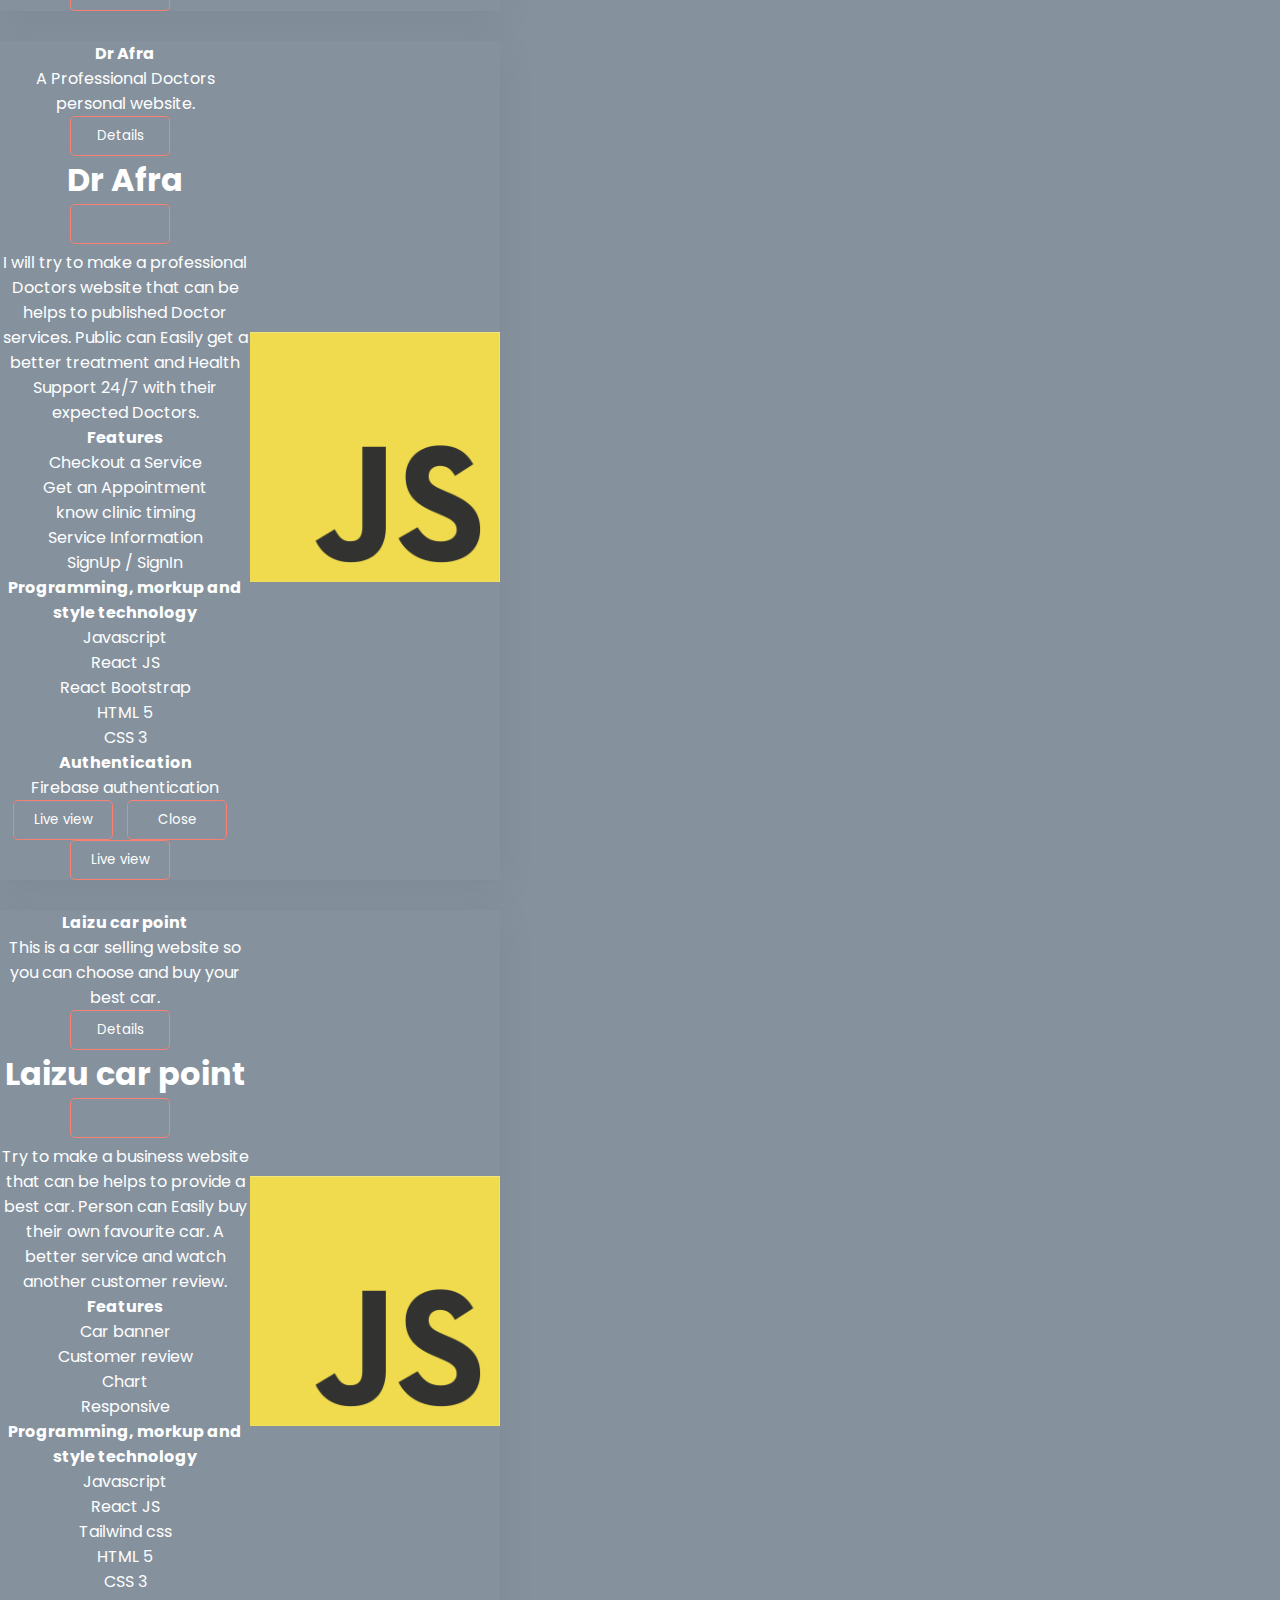
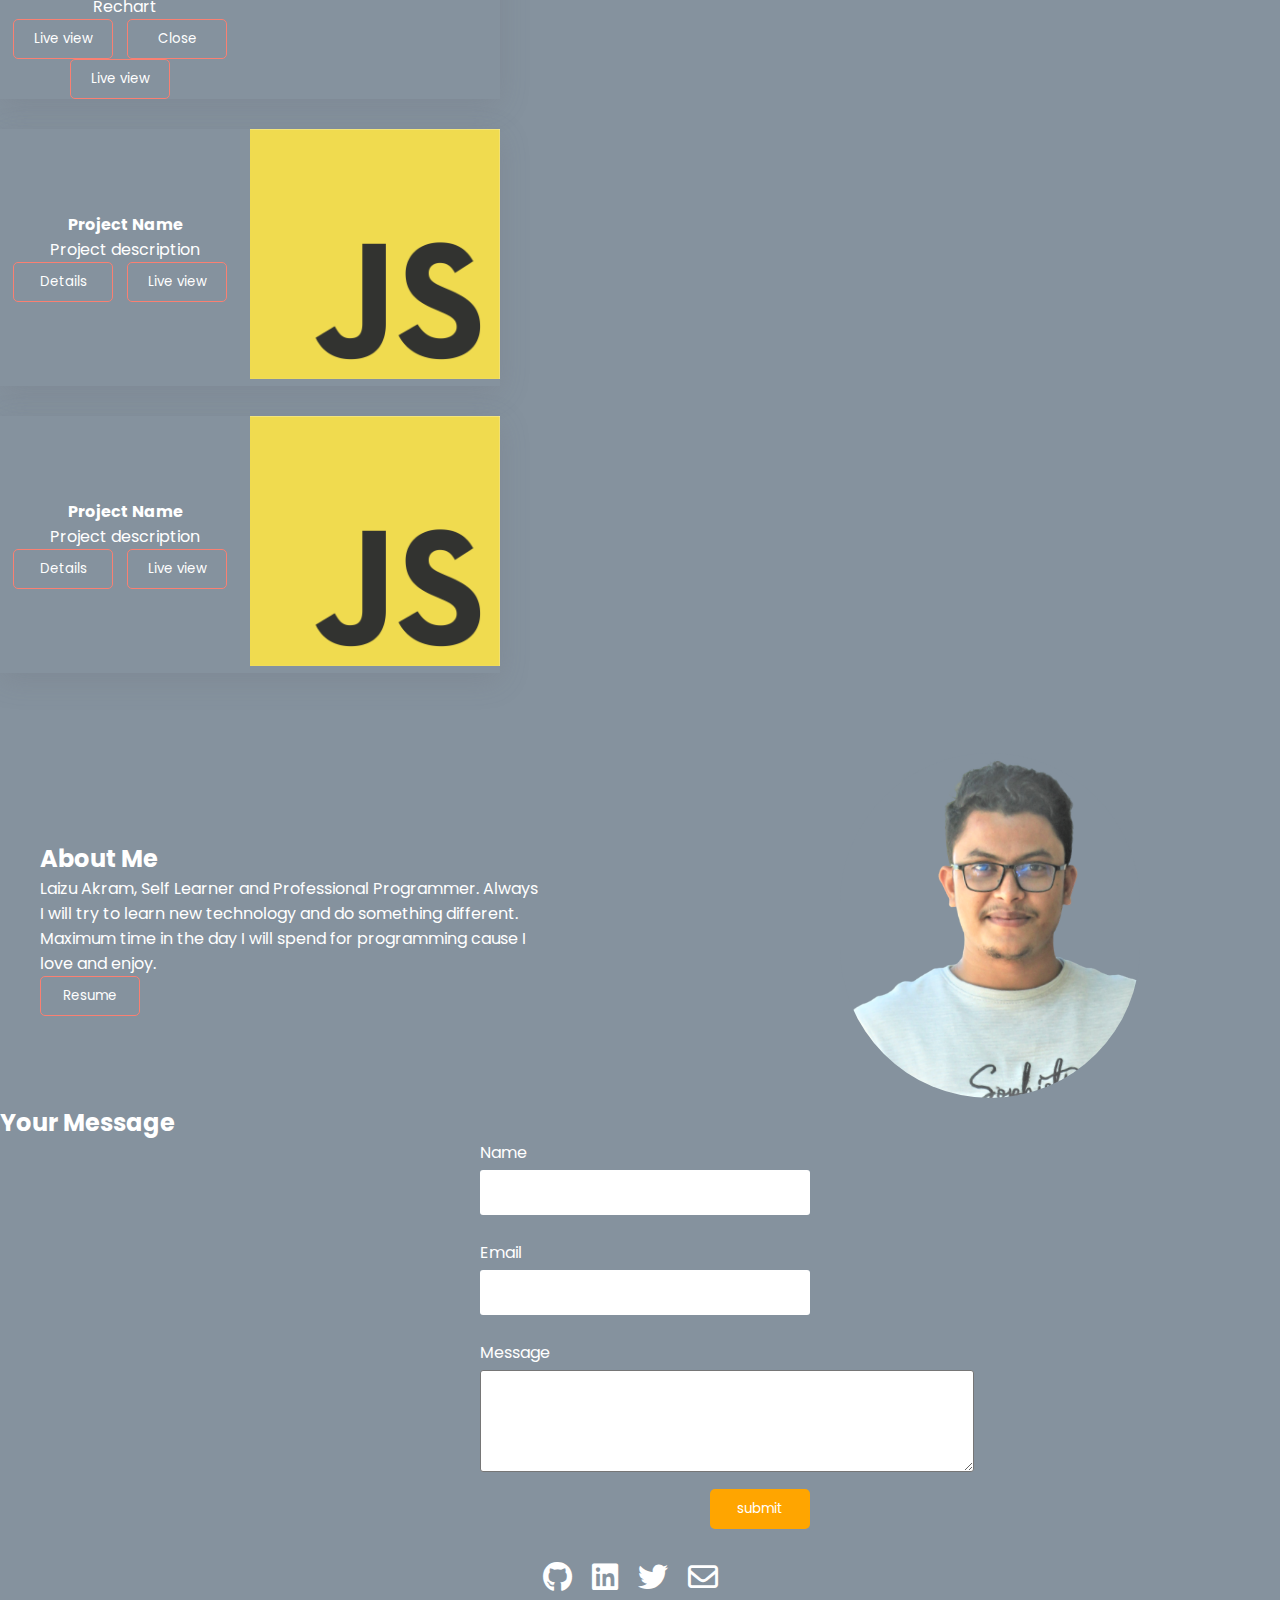
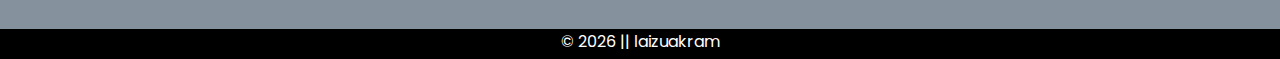
==== commit b36872a0: "change project live button" ====
--- a/html/index.html
+++ b/html/index.html
@@ -383,7 +383,7 @@
                   </div>
                 </div>
               </div>
-              <Button>Live view</Button>
+              <a href="https://velvety-cajeta-d6033e.netlify.app/" target="_blank"><Button>Live view</Button></a>
             </div>
             <div class="project-img">
               <img src="../images/JavaScript-logo.png" alt="">
@@ -438,21 +438,23 @@
       <h2 class="text-center py-5 text-warning">Your Message</h2>
 
       <div class="message-box">
+       <form method="post">
         <div class="message-input">
-          <p>Name</p>
-          <input type="text">
+          <p><label for="name">Name</label></p>
+          <input type="text" name="name">
         </div>
         <div class="message-input">
-          <p>E-mail</p>
-          <input type="text" name="email">
+          <p><label for="email">Email</label></p>
+          <input name="email" type="text" name="email">
         </div>
         <div class="message-input">
-          <p>Message</p>
-          <textarea cols="42" rows="5"></textarea>
-        </div>
-        <div class="submit-button">
-          <Button>Send</Button>
-        </div>
+          <p><label for="message">Message</label></p>
+          <textarea name="message" cols="42" rows="5"></textarea>
+        </div>
+       <div class="submit-button">
+         <input type="button" value="submit" name="submit">
+       </div>
+       </form>
       </div>
     </section>
 
--- a/css/index.css
+++ b/css/index.css
@@ -50,7 +50,7 @@
     cursor: pointer;
 }
 .banner-img{
-    border:1px solid #FA8072;
+    border:2px solid #FA8072;
     border-radius:100%;
 }
 
@@ -186,16 +186,32 @@
     border-style: none;
     background-color: white;
     margin-bottom: 25px;
+    color: black;
 }
 
 .message-input textarea{
     background-color: white;
     border-radius: 3px;
+    color: black;
 }
 .submit-button {
     text-align: end;
     margin-right: 70px;
     margin-top: 10px;
+    
+}
+.submit-button input{
+    width: 100px;
+    padding:10px;
+    border: none;
+    background-color: #FFA500;
+    border-radius: 5px;
+    transition:0.3s;
+    cursor:pointer;
+}
+.submit-button input:hover{
+    border:none;
+    color:black;
 }
 
 input:focus { 
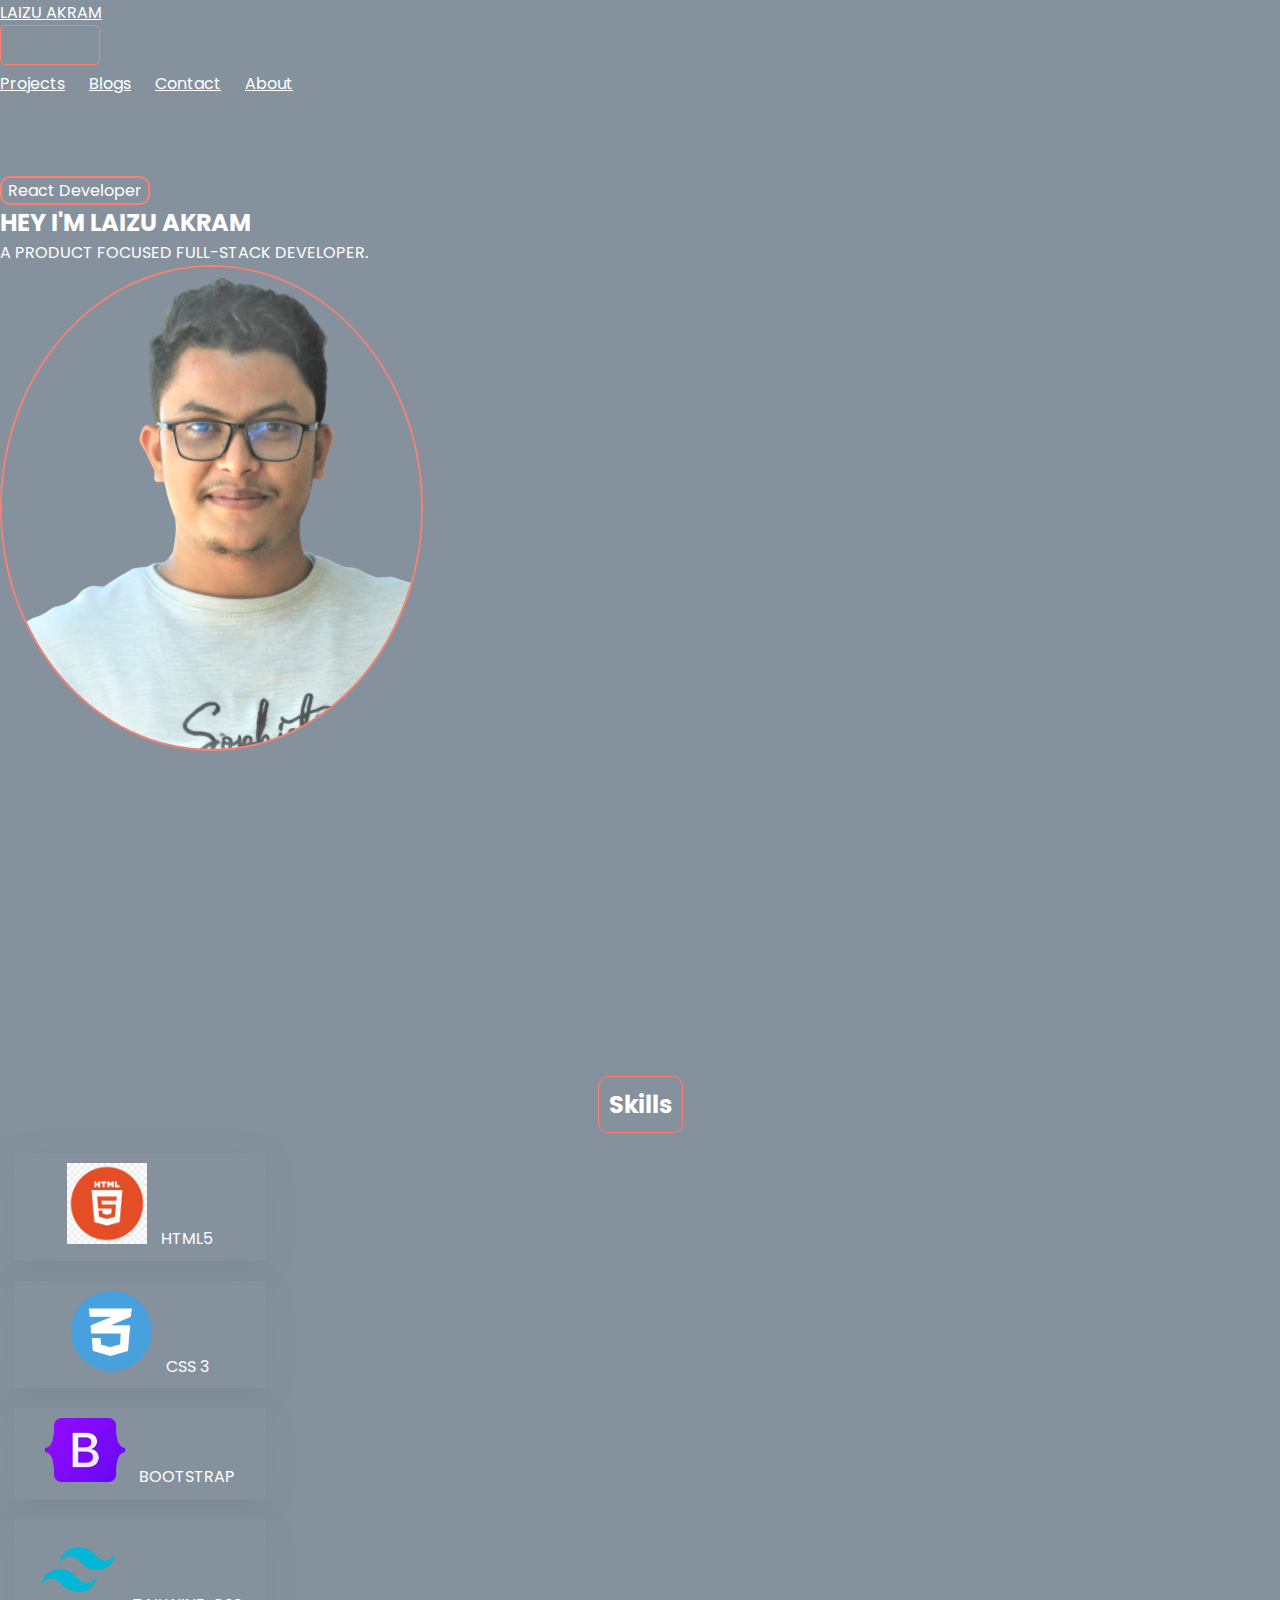
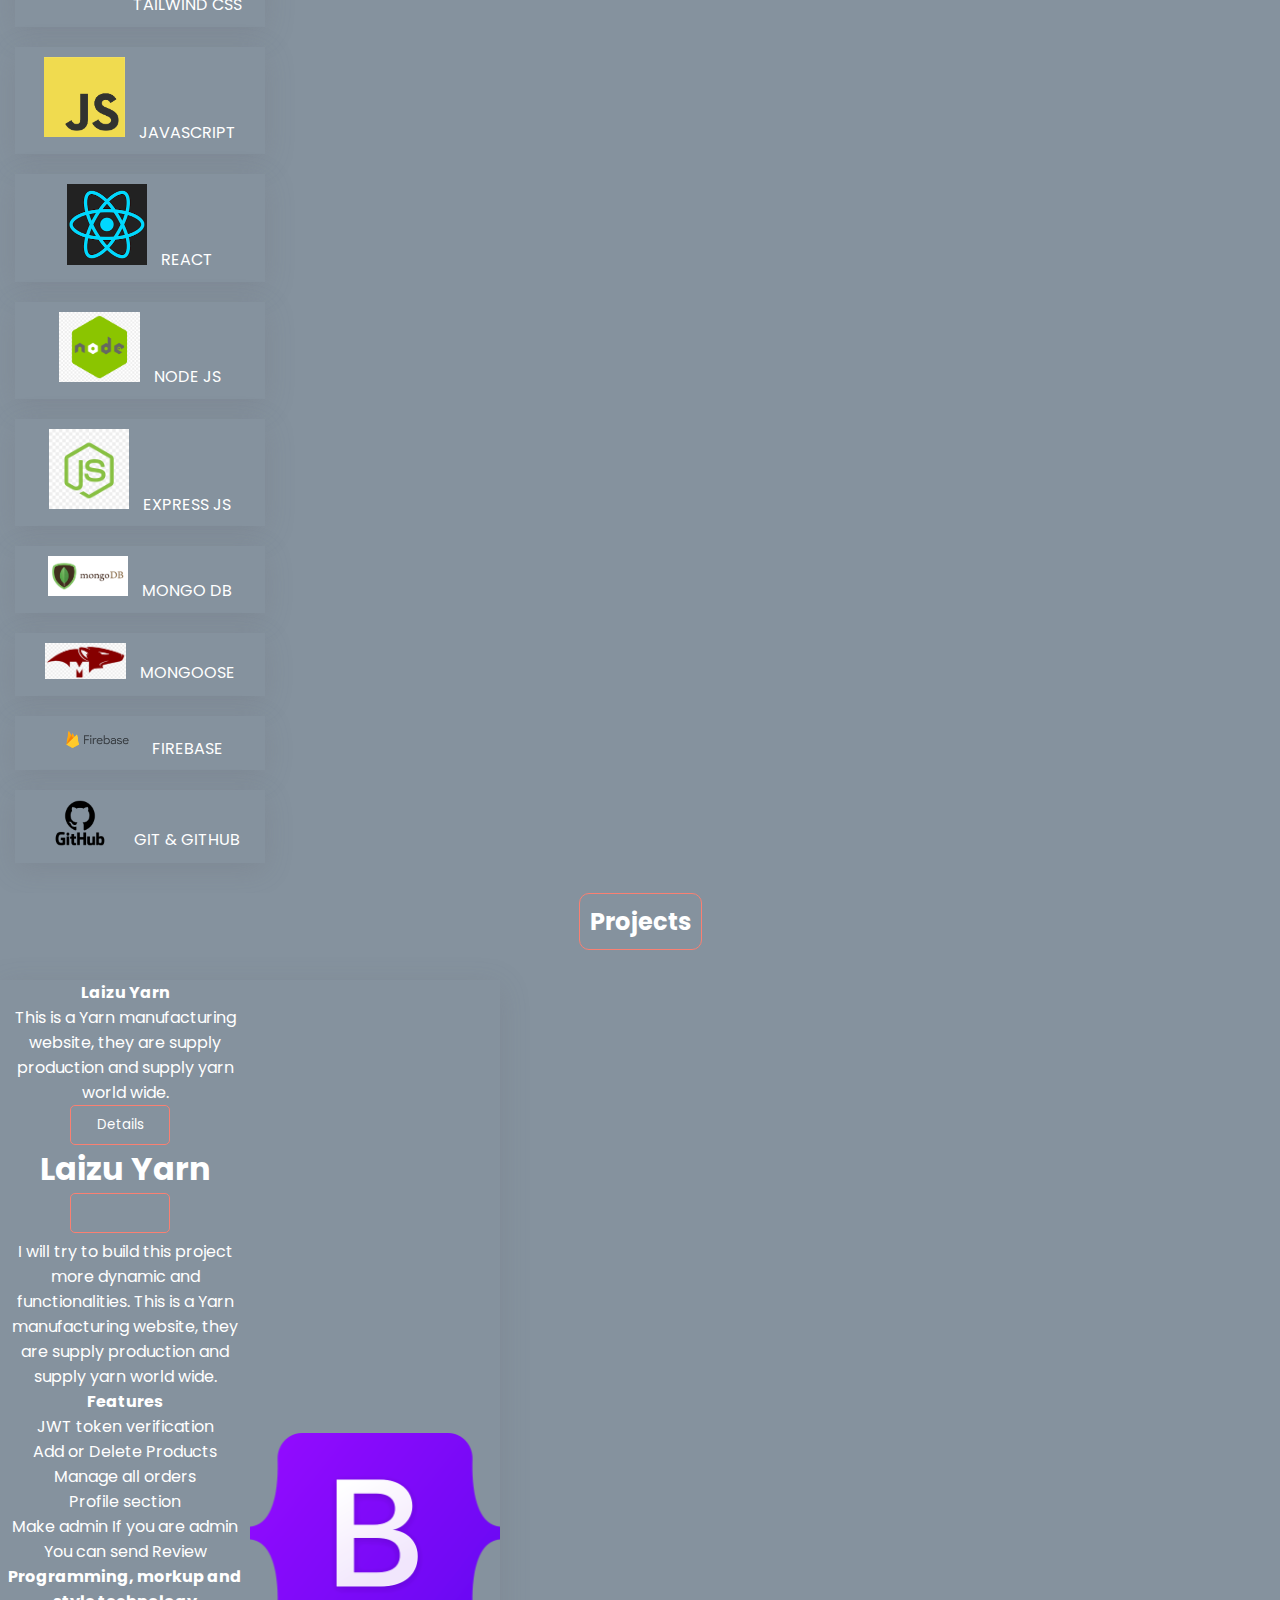
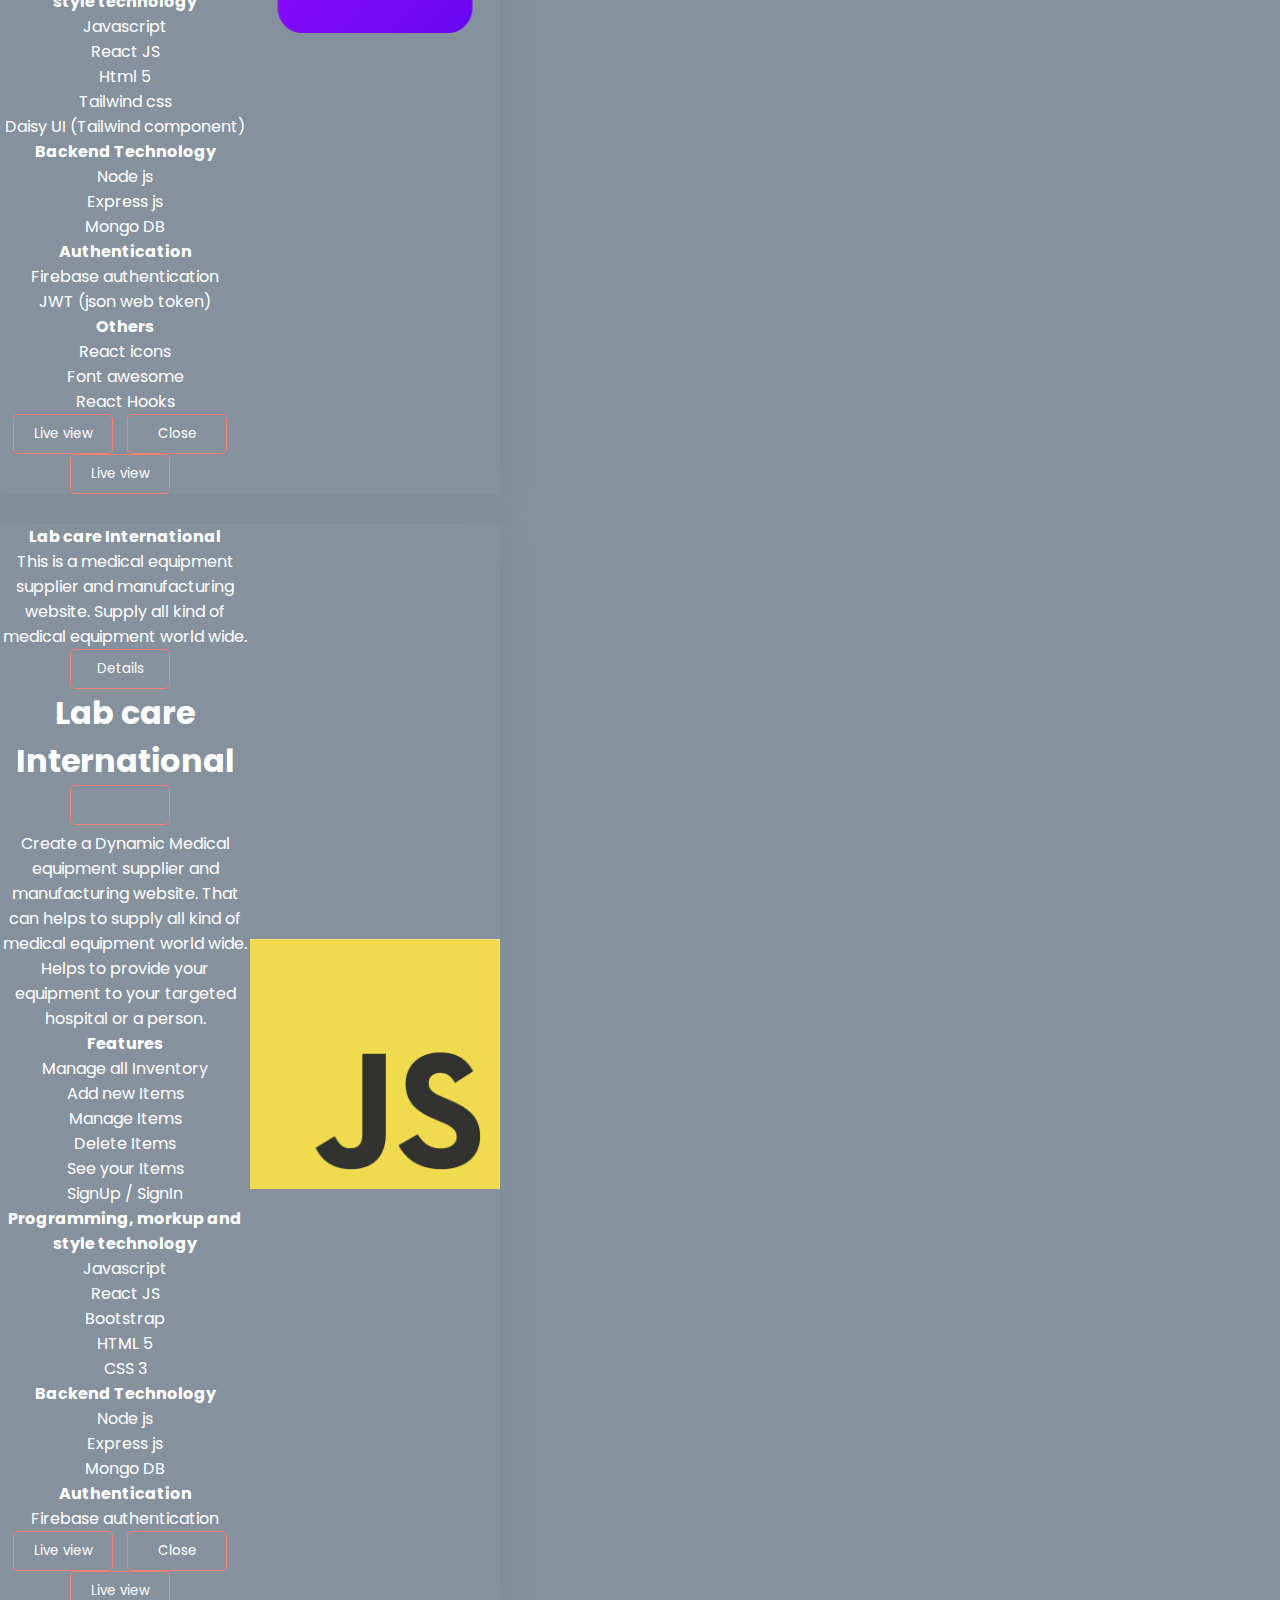
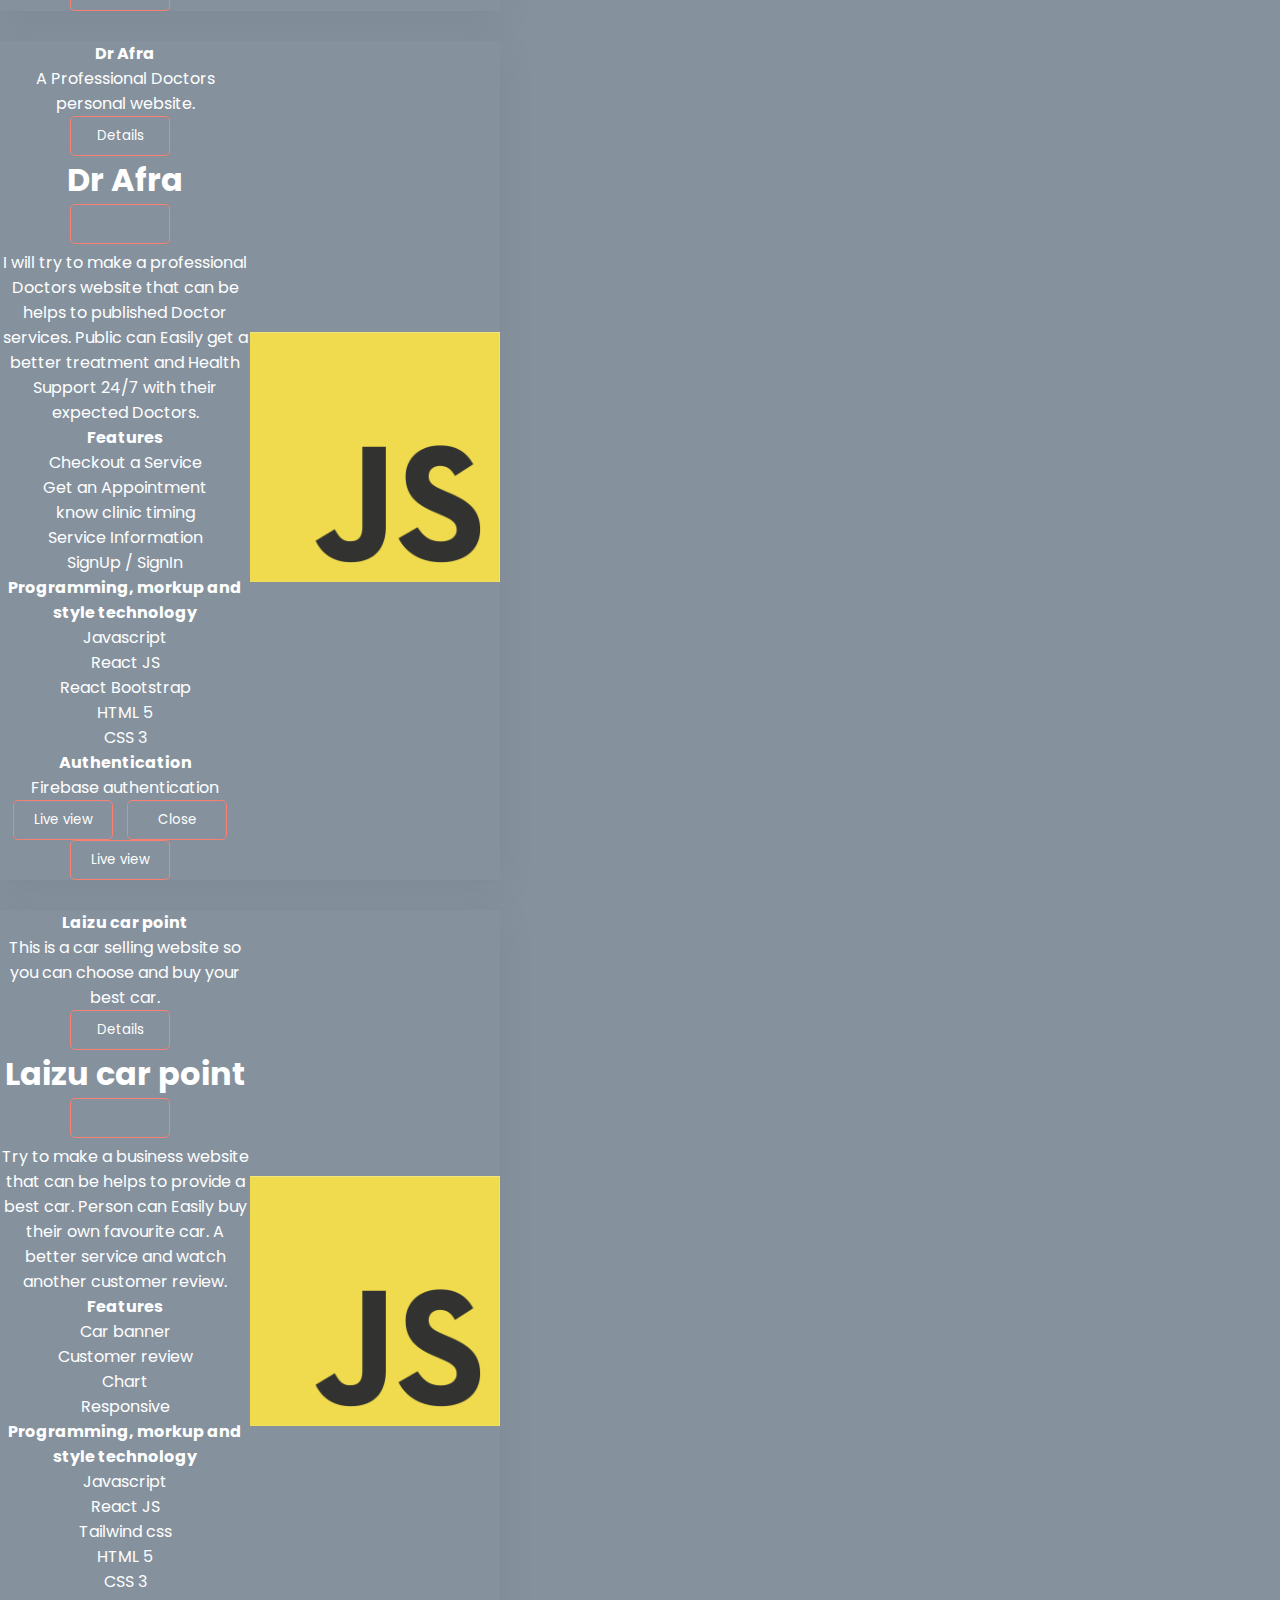
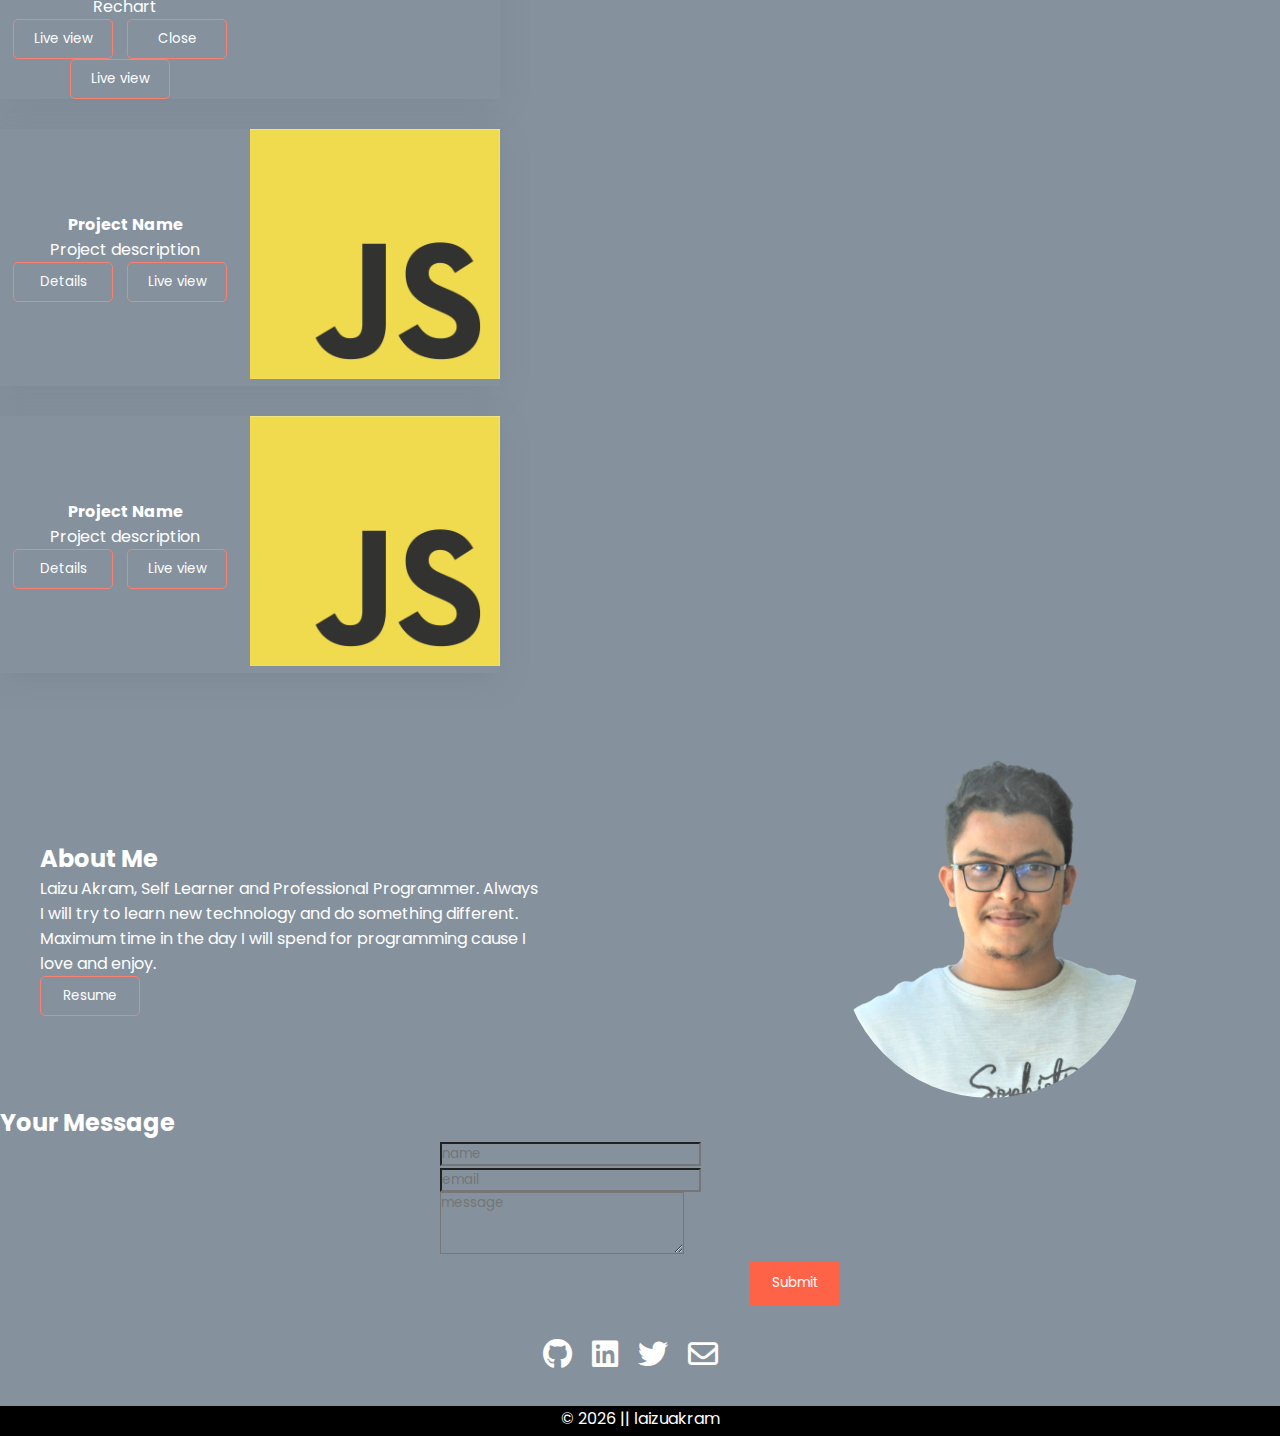
==== commit 1e622801: "send message input value to sheets" ====
--- a/html/index.html
+++ b/html/index.html
@@ -27,7 +27,7 @@
     <nav class="navbar navbar-expand-lg navbar-dark">
       <div class="container-fluid">
         <div>
-          <a class="navbar-brand text-light" href="#">
+          <a class="navbar-brand text-light fw-bold" href="#">
             LAIZU AKRAM
           </a>
         </div>
@@ -152,58 +152,59 @@
                       <button type="button" class="btn-close" data-bs-dismiss="modal" aria-label="Close"></button>
                     </div>
                     <div class="modal-body text-start">
-                      <p>I will try to build this project more dynamic and functionalities. This is a Yarn manufacturing website, they are supply production and supply yarn world wide.</p>
-
-                     <h4>Features</h4>
-                     <ul>
-                      <li>JWT token verification</li>
-                      <li>Add or Delete Products</li>
-                      <li>Manage all orders</li>
-                      <li>Profile section</li>
-                      <li>Make admin If you are admin</li>
-                      <li>You can send Review</li>
-                     </ul>
-
-                     <h4>Programming, morkup and style technology</h4>
-                     <ul>
-                      <li>Javascript</li>
-                      <li>React JS</li>
-                      <li>Html 5</li>
-                      <li>Tailwind css</li>
-                      <li>Daisy UI (Tailwind component)</li>
-                     </ul>
-
-                     <h4>Backend Technology</h4>
-                     <ul>
-                      <li>Node js</li>
-                      <li>Express js</li>
-                      <li>Mongo DB</li>
-                     </ul>
-
-                     <h4>Authentication</h4>
-                     <ul>
-                      <li>Firebase authentication</li>
-                      <li>JWT (json web token)</li>
-                     </ul>
-
-                     <h4>Others</h4>
-                     <ul>
-                      <li>React icons</li>
-                      <li>Font awesome</li>
-                      <li>React Hooks</li>
-                     </ul>
-
-                    
+                      <p>I will try to build this project more dynamic and functionalities. This is a Yarn manufacturing
+                        website, they are supply production and supply yarn world wide.</p>
+
+                      <h4>Features</h4>
+                      <ul>
+                        <li>JWT token verification</li>
+                        <li>Add or Delete Products</li>
+                        <li>Manage all orders</li>
+                        <li>Profile section</li>
+                        <li>Make admin If you are admin</li>
+                        <li>You can send Review</li>
+                      </ul>
+
+                      <h4>Programming, morkup and style technology</h4>
+                      <ul>
+                        <li>Javascript</li>
+                        <li>React JS</li>
+                        <li>Html 5</li>
+                        <li>Tailwind css</li>
+                        <li>Daisy UI (Tailwind component)</li>
+                      </ul>
+
+                      <h4>Backend Technology</h4>
+                      <ul>
+                        <li>Node js</li>
+                        <li>Express js</li>
+                        <li>Mongo DB</li>
+                      </ul>
+
+                      <h4>Authentication</h4>
+                      <ul>
+                        <li>Firebase authentication</li>
+                        <li>JWT (json web token)</li>
+                      </ul>
+
+                      <h4>Others</h4>
+                      <ul>
+                        <li>React icons</li>
+                        <li>Font awesome</li>
+                        <li>React Hooks</li>
+                      </ul>
+
+
                     </div>
                     <div class="modal-footer">
-                      <a href="https://laizu-yarn.web.app/" target="_blank" ><Button>Live view</Button></a>
+                      <a href="https://laizu-yarn.web.app/" target="_blank"><Button>Live view</Button></a>
                       <Button data-bs-dismiss="modal">Close</Button>
                     </div>
                   </div>
                 </div>
               </div>
               <a href="https://laizu-yarn.web.app/" target="_blank"><Button> Live view</Button></a>
-      
+
 
             </div>
             <div class="project-img">
@@ -213,8 +214,9 @@
           <div class="project col-5">
             <div class="project-title">
               <h4>Lab care International</h4>
-              <p>This is a medical equipment supplier and manufacturing website. Supply all kind of medical equipment world wide.</p>
-               <!-- Button trigger modal -->
+              <p>This is a medical equipment supplier and manufacturing website. Supply all kind of medical equipment
+                world wide.</p>
+              <!-- Button trigger modal -->
               <Button data-bs-toggle="modal" data-bs-target="#exampleModal2">
                 Details
               </Button>
@@ -229,49 +231,52 @@
                       <button type="button" class="btn-close" data-bs-dismiss="modal" aria-label="Close"></button>
                     </div>
                     <div class="modal-body text-start">
-                      <p>Create a Dynamic Medical equipment supplier and manufacturing website. That can helps to supply all kind of medical equipment world wide. Helps to provide your equipment to your targeted hospital or a person.</p>
-
-                     <h4>Features</h4>
-                     <ul>
-                      <li>Manage all Inventory</li>
-                      <li>Add new Items</li>
-                      <li>Manage Items</li>
-                      <li>Delete Items</li>
-                      <li>See your Items</li>
-                      <li>SignUp / SignIn</li>
-                     </ul>
-
-                     <h4>Programming, morkup and style technology</h4>
-                     <ul>
-                      <li>Javascript</li>
-                      <li>React JS</li>
-                      <li>Bootstrap</li>
-                      <li>HTML 5</li>
-                      <li>CSS 3</li>
-                     </ul>
-
-                     <h4>Backend Technology</h4>
-                     <ul>
-                      <li>Node js</li>
-                      <li>Express js</li>
-                      <li>Mongo DB</li>
-                     </ul>
-
-                     <h4>Authentication</h4>
-                     <ul>
-                      <li>Firebase authentication</li>
-                     </ul>
+                      <p>Create a Dynamic Medical equipment supplier and manufacturing website. That can helps to supply
+                        all kind of medical equipment world wide. Helps to provide your equipment to your targeted
+                        hospital or a person.</p>
+
+                      <h4>Features</h4>
+                      <ul>
+                        <li>Manage all Inventory</li>
+                        <li>Add new Items</li>
+                        <li>Manage Items</li>
+                        <li>Delete Items</li>
+                        <li>See your Items</li>
+                        <li>SignUp / SignIn</li>
+                      </ul>
+
+                      <h4>Programming, morkup and style technology</h4>
+                      <ul>
+                        <li>Javascript</li>
+                        <li>React JS</li>
+                        <li>Bootstrap</li>
+                        <li>HTML 5</li>
+                        <li>CSS 3</li>
+                      </ul>
+
+                      <h4>Backend Technology</h4>
+                      <ul>
+                        <li>Node js</li>
+                        <li>Express js</li>
+                        <li>Mongo DB</li>
+                      </ul>
+
+                      <h4>Authentication</h4>
+                      <ul>
+                        <li>Firebase authentication</li>
+                      </ul>
 
                     </div>
                     <div class="modal-footer">
-                      <a href="https://labcare-international-1853a.web.app/" target="_blank" ><Button>Live view</Button></a>
+                      <a href="https://labcare-international-1853a.web.app/" target="_blank"><Button>Live
+                          view</Button></a>
                       <Button data-bs-dismiss="modal">Close</Button>
                     </div>
                   </div>
                 </div>
               </div>
-              <a href="https://labcare-international-1853a.web.app/" target="_blank" > <Button>Live view</Button></a>
-             
+              <a href="https://labcare-international-1853a.web.app/" target="_blank"> <Button>Live view</Button></a>
+
             </div>
             <div class="project-img">
               <img src="../images/JavaScript-logo.png" alt="">
@@ -281,8 +286,8 @@
             <div class="project-title">
               <h4>Dr Afra</h4>
               <p>A Professional Doctors personal website.</p>
-               <!-- Button trigger modal -->
-               <Button data-bs-toggle="modal" data-bs-target="#exampleModal3">
+              <!-- Button trigger modal -->
+              <Button data-bs-toggle="modal" data-bs-target="#exampleModal3">
                 Details
               </Button>
 
@@ -296,42 +301,44 @@
                       <button type="button" class="btn-close" data-bs-dismiss="modal" aria-label="Close"></button>
                     </div>
                     <div class="modal-body text-start">
-                      <p>I will try to make a professional Doctors website that can be helps to published Doctor services. Public can Easily get a better treatment and Health Support 24/7 with their expected Doctors. </p>
-
-                     <h4>Features</h4>
-                     <ul>
-                      <li>Checkout a Service</li>
-                      <li>Get an Appointment</li>
-                      <li>know clinic timing</li>
-                      <li>Service Information</li>
-                      <li>SignUp / SignIn</li>
-                     </ul>
-
-                     <h4>Programming, morkup and style technology</h4>
-                     <ul>
-                      <li>Javascript</li>
-                      <li>React JS</li>
-                      <li>React Bootstrap</li>
-                      <li>HTML 5</li>
-                      <li>CSS 3</li>
-                     </ul>
-
-
-                     <h4>Authentication</h4>
-                     <ul>
-                      <li>Firebase authentication</li>
-                     </ul>
+                      <p>I will try to make a professional Doctors website that can be helps to published Doctor
+                        services. Public can Easily get a better treatment and Health Support 24/7 with their expected
+                        Doctors. </p>
+
+                      <h4>Features</h4>
+                      <ul>
+                        <li>Checkout a Service</li>
+                        <li>Get an Appointment</li>
+                        <li>know clinic timing</li>
+                        <li>Service Information</li>
+                        <li>SignUp / SignIn</li>
+                      </ul>
+
+                      <h4>Programming, morkup and style technology</h4>
+                      <ul>
+                        <li>Javascript</li>
+                        <li>React JS</li>
+                        <li>React Bootstrap</li>
+                        <li>HTML 5</li>
+                        <li>CSS 3</li>
+                      </ul>
+
+
+                      <h4>Authentication</h4>
+                      <ul>
+                        <li>Firebase authentication</li>
+                      </ul>
 
                     </div>
                     <div class="modal-footer">
-                      <a href="https://dr-afra.web.app/home" target="_blank" ><Button>Live view</Button></a>
+                      <a href="https://dr-afra.web.app/home" target="_blank"><Button>Live view</Button></a>
                       <Button data-bs-dismiss="modal">Close</Button>
                     </div>
                   </div>
                 </div>
               </div>
-              <a href="https://dr-afra.web.app/home" target="_blank" > <Button>Live view</Button></a>
-             
+              <a href="https://dr-afra.web.app/home" target="_blank"> <Button>Live view</Button></a>
+
             </div>
             <div class="project-img">
               <img src="../images/JavaScript-logo.png" alt="">
@@ -341,8 +348,8 @@
             <div class="project-title">
               <h4>Laizu car point</h4>
               <p>This is a car selling website so you can choose and buy your best car.</p>
-               <!-- Button trigger modal -->
-               <Button data-bs-toggle="modal" data-bs-target="#exampleModal4">
+              <!-- Button trigger modal -->
+              <Button data-bs-toggle="modal" data-bs-target="#exampleModal4">
                 Details
               </Button>
 
@@ -356,28 +363,30 @@
                       <button type="button" class="btn-close" data-bs-dismiss="modal" aria-label="Close"></button>
                     </div>
                     <div class="modal-body text-start">
-                      <p>Try to make a business website that can be helps to provide a best car. Person can Easily buy their own favourite car. A better service and watch another customer review. </p>
-
-                     <h4>Features</h4>
-                     <ul>
-                      <li>Car banner</li>
-                      <li>Customer review</li>
-                      <li>Chart</li>
-                      <li>Responsive</li>
-                     </ul>
-
-                     <h4>Programming, morkup and style technology</h4>
-                     <ul>
-                      <li>Javascript</li>
-                      <li>React JS</li>
-                      <li>Tailwind css</li>
-                      <li>HTML 5</li>
-                      <li>CSS 3</li>
-                      <li>Rechart</li>
-                     </ul>                    
+                      <p>Try to make a business website that can be helps to provide a best car. Person can Easily buy
+                        their own favourite car. A better service and watch another customer review. </p>
+
+                      <h4>Features</h4>
+                      <ul>
+                        <li>Car banner</li>
+                        <li>Customer review</li>
+                        <li>Chart</li>
+                        <li>Responsive</li>
+                      </ul>
+
+                      <h4>Programming, morkup and style technology</h4>
+                      <ul>
+                        <li>Javascript</li>
+                        <li>React JS</li>
+                        <li>Tailwind css</li>
+                        <li>HTML 5</li>
+                        <li>CSS 3</li>
+                        <li>Rechart</li>
+                      </ul>
                     </div>
                     <div class="modal-footer">
-                      <a href="https://velvety-cajeta-d6033e.netlify.app/" target="_blank" ><Button>Live view</Button></a>
+                      <a href="https://velvety-cajeta-d6033e.netlify.app/" target="_blank"><Button>Live
+                          view</Button></a>
                       <Button data-bs-dismiss="modal">Close</Button>
                     </div>
                   </div>
@@ -437,25 +446,21 @@
     <section id="message">
       <h2 class="text-center py-5 text-warning">Your Message</h2>
 
-      <div class="message-box">
-       <form method="post">
-        <div class="message-input">
-          <p><label for="name">Name</label></p>
-          <input type="text" name="name">
-        </div>
-        <div class="message-input">
-          <p><label for="email">Email</label></p>
-          <input name="email" type="text" name="email">
-        </div>
-        <div class="message-input">
-          <p><label for="message">Message</label></p>
-          <textarea name="message" cols="42" rows="5"></textarea>
-        </div>
-       <div class="submit-button">
-         <input type="button" value="submit" name="submit">
-       </div>
-       </form>
-      </div>
+      <form action="https://script.google.com/macros/s/AKfycbzyT7FE4SNf5fg_paibNa2cuMwvQmbUE9t8MSM44ZbAJfywKHMu6EMwTKXWsGzM2sQj/exec" method="post">
+        
+        <input type="text" name="name" class="form-control" id="exampleFormControlInput1" placeholder="name"><br>
+      
+        <input type="email" name="email" class="form-control" id="exampleFormControlInput1" placeholder="email"><br>
+      
+  <textarea type="text" name="message" class="form-control" id="exampleFormControlTextarea1" placeholder="message" rows="3"></textarea><br>
+
+  <div class="sub-btn">
+    <input type="submit" >
+  </div>
+
+      </form>
+
+
     </section>
 
     <!--=====================
@@ -480,9 +485,10 @@
 
   </main>
   <footer>
-    <span>&COPY; <script>document.write( new Date().getFullYear() );</script> || laizuakram</span>
+    <span>&COPY;
+      <script>document.write(new Date().getFullYear());</script> || laizuakram
+    </span>
   </footer>
-
 
 
 
--- a/css/index.css
+++ b/css/index.css
@@ -162,67 +162,22 @@
 }
 /*about section style end here*/
 
-
-
-/*message section style start here*/
-#message{
-    width:100%;
-    justify-content: center;
-    
-   
-}
-.message-box{
-    width:400px;
-    margin-left:480px;
-  
-}
-.message-input p{
-    margin-bottom: 5px;
-}
-.message-input input {
-    width: 330px;
+form{
+    max-width: 400px;
+    margin: auto;
+}
+
+input[type="submit"] {
+    width: 90px;
     height: 45px;
-    border-radius: 3px;
-    border-style: none;
-    background-color: white;
-    margin-bottom: 25px;
-    color: black;
-}
-
-.message-input textarea{
-    background-color: white;
-    border-radius: 3px;
-    color: black;
-}
-.submit-button {
+    padding: 10px;
+    border: none;
+    border-radius: 2px;
+    background-color: tomato;
+}
+
+.sub-btn{
     text-align: end;
-    margin-right: 70px;
-    margin-top: 10px;
-    
-}
-.submit-button input{
-    width: 100px;
-    padding:10px;
-    border: none;
-    background-color: #FFA500;
-    border-radius: 5px;
-    transition:0.3s;
-    cursor:pointer;
-}
-.submit-button input:hover{
-    border:none;
-    color:black;
-}
-
-input:focus { 
-    outline: none !important;
-    border-color: #FFA500;
-    box-shadow: 0 0 10px #FFA500;
-}
-textarea:focus{
-    outline:none !important;
-    border-color:#FFA500;
-    box-shadow: 0 0 10px #FFA500;
 }
 
 /*social linke style*/
